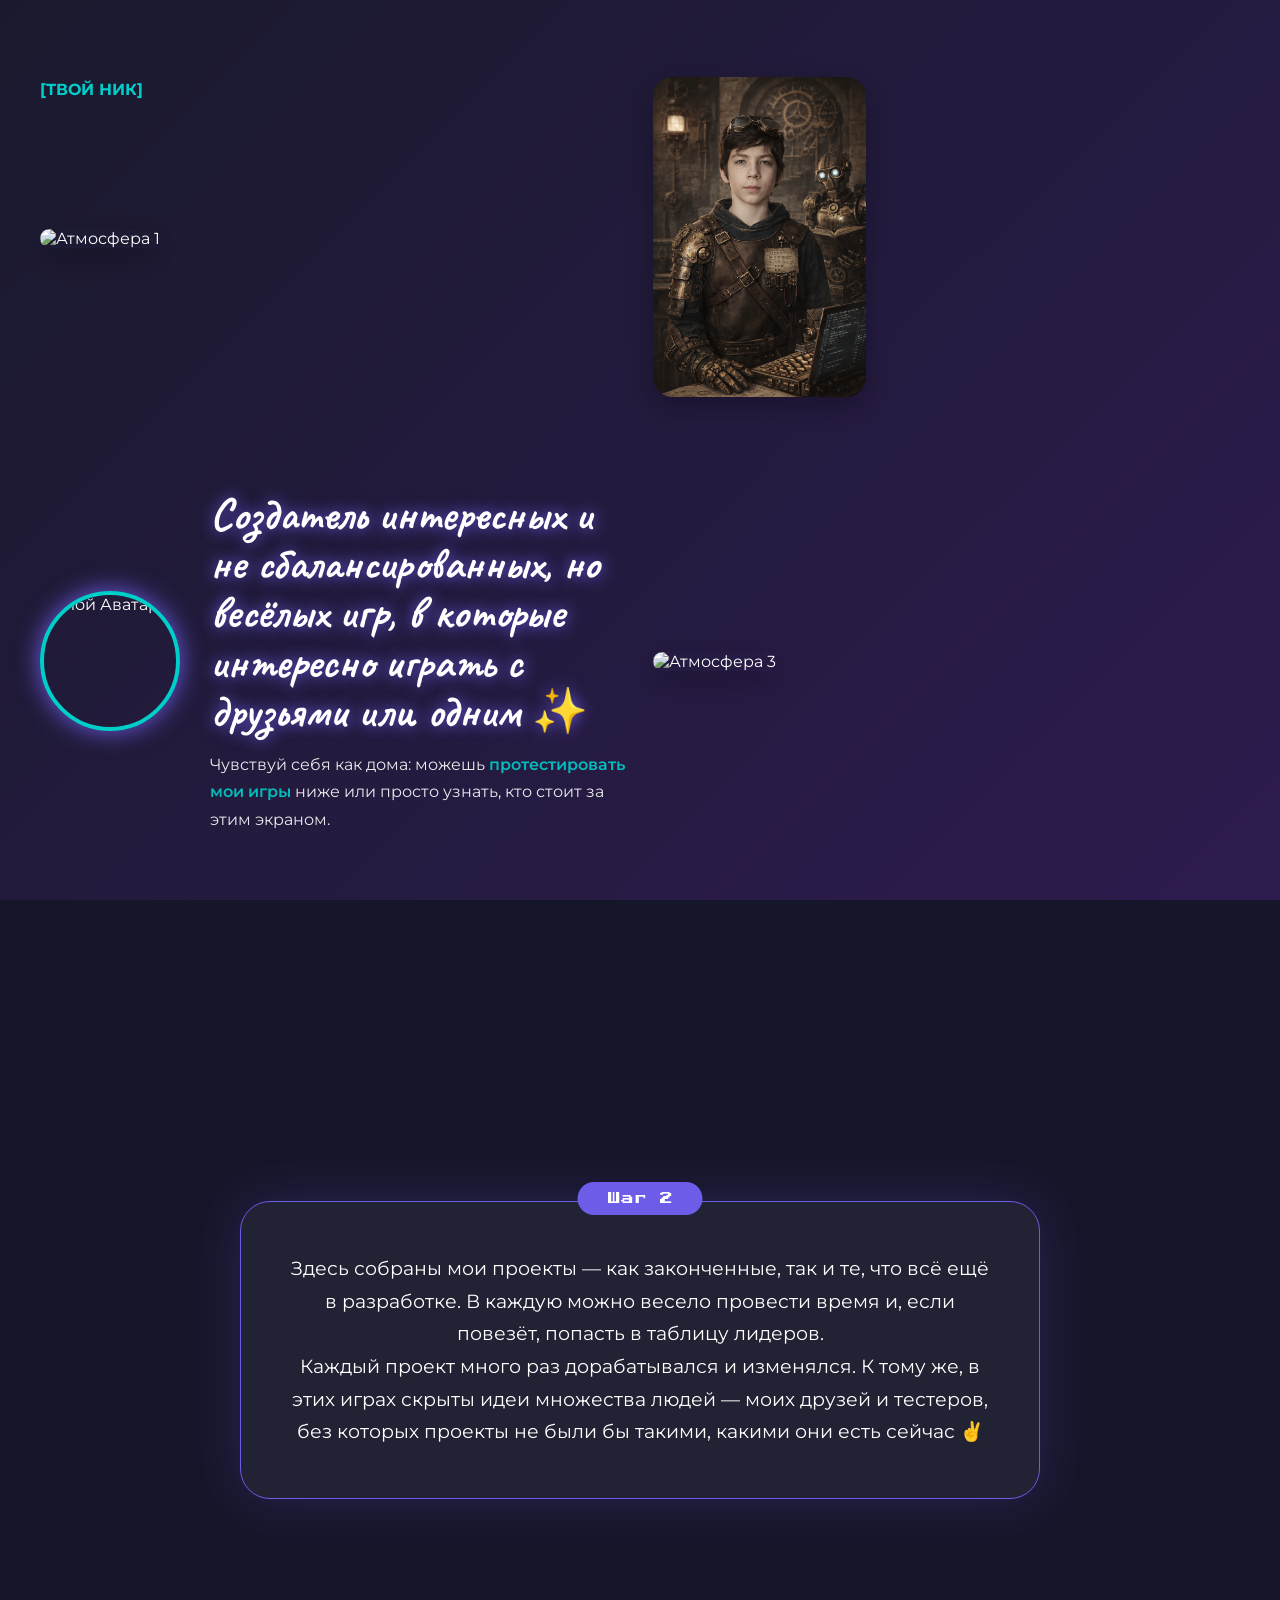
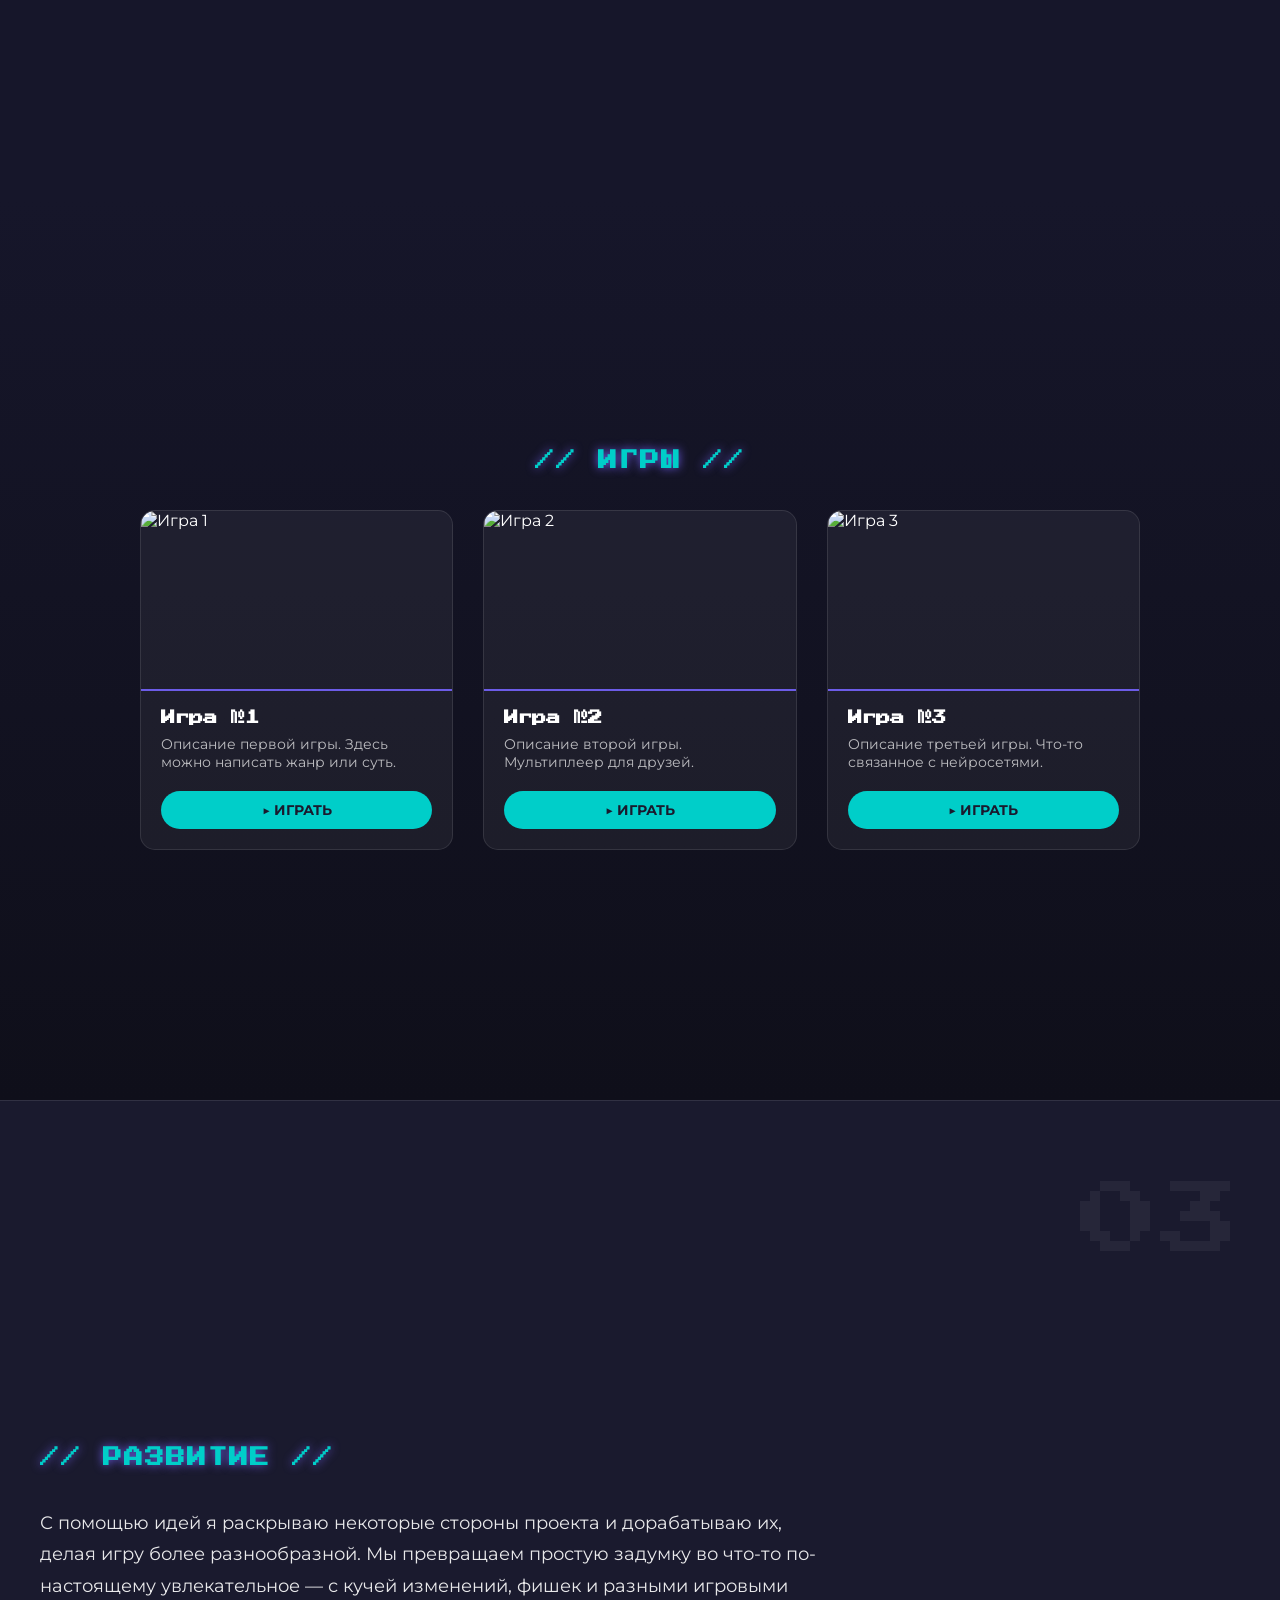
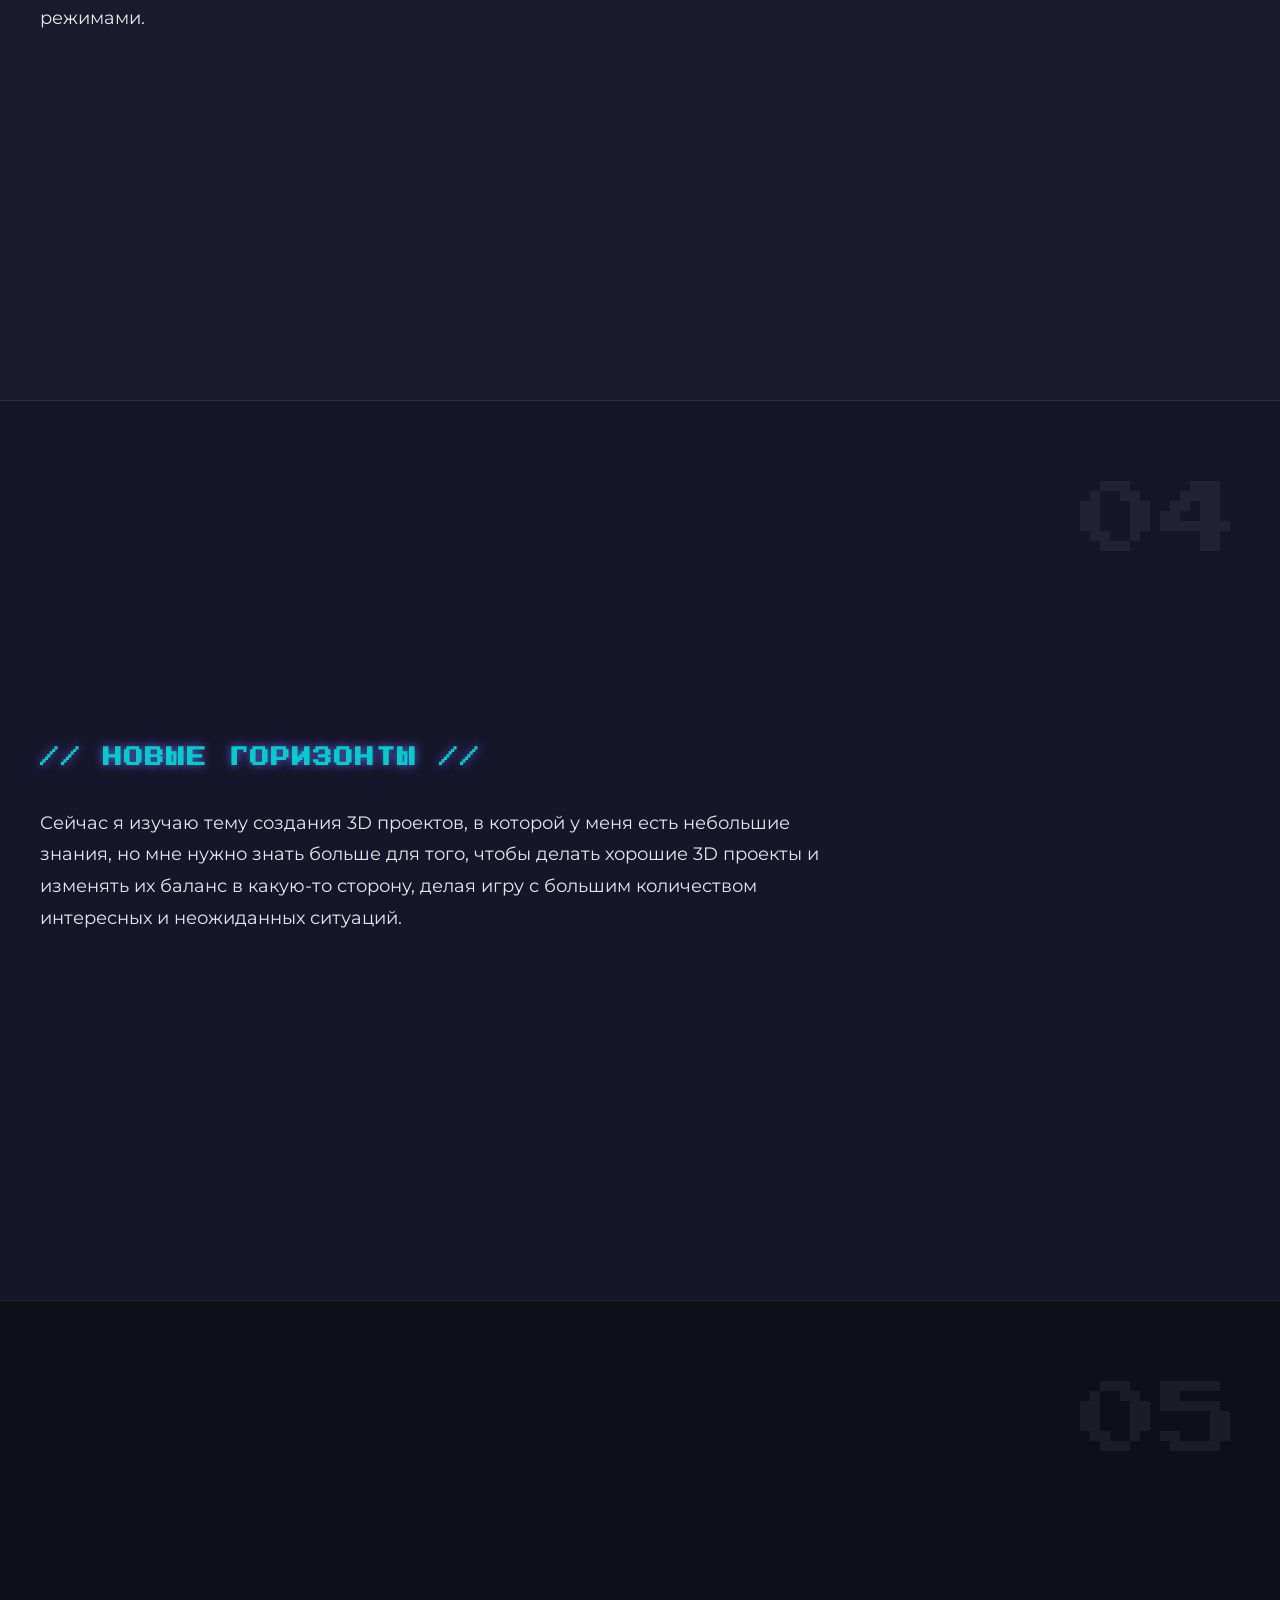
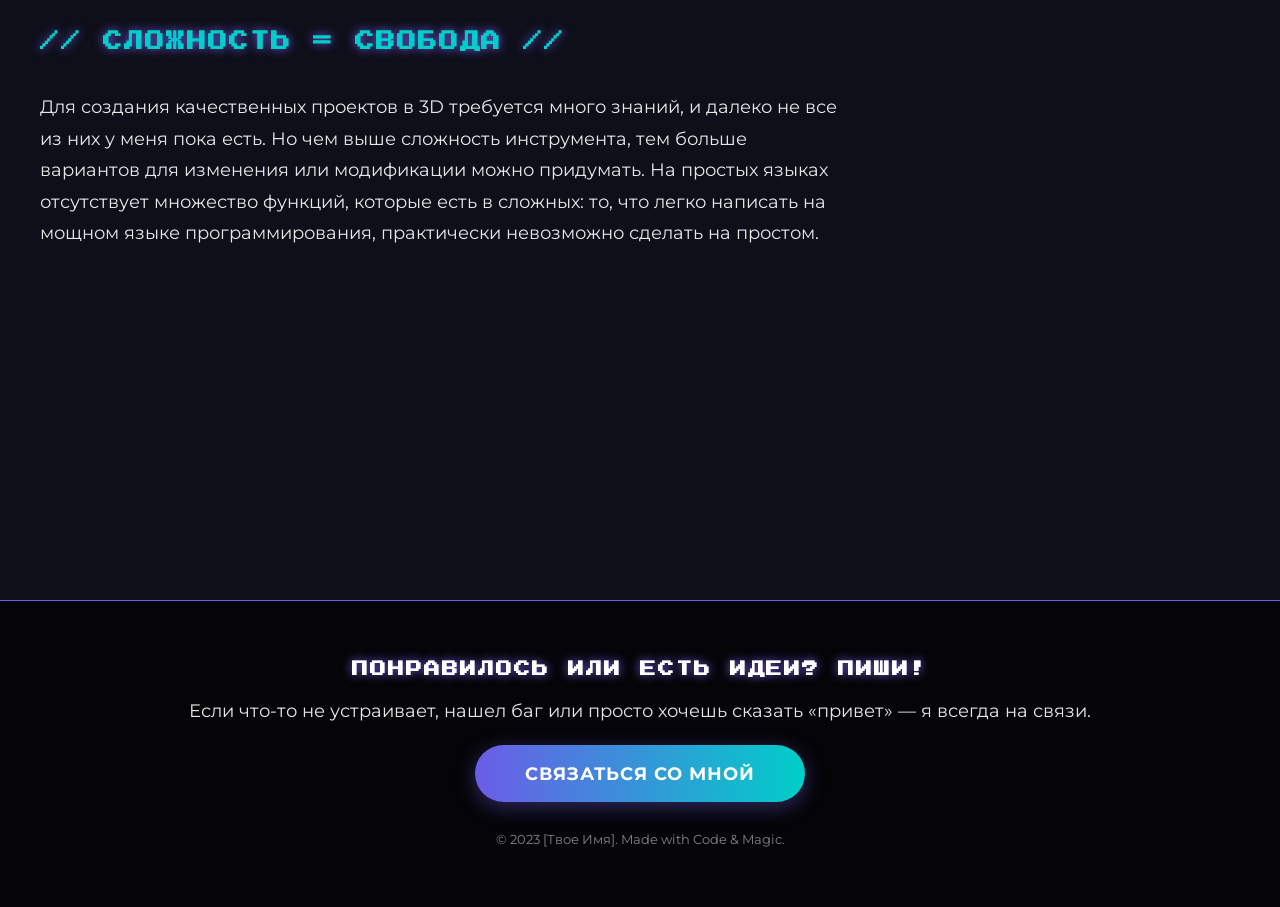
==== index.html @ a3003cee "index.html" ====
<!DOCTYPE html>
<html lang="ru">
<head>
    <meta charset="UTF-8">
    <meta name="viewport" content="width=device-width, initial-scale=1.0">
    <title>Портфолио | История</title>
    <style>
        @import url('https://fonts.googleapis.com/css2?family=Montserrat:wght@300;400;700&family=Caveat:wght@400;700&family=Press+Start+2P&display=swap');

        :root {
            --primary-color: #6c5ce7;
            --accent-color: #00cec9;
            --bg-dark: #1a1a2e;
            --text-main: #ffffff;
            --card-bg: rgba(255, 255, 255, 0.05);
        }

        * { margin: 0; padding: 0; box-sizing: border-box; }

        body {
            font-family: 'Montserrat', sans-serif;
            background-color: var(--bg-dark);
            color: var(--text-main);
            overflow-x: hidden;
            scroll-behavior: smooth;
        }

        section {
            padding: 80px 40px;
            min-height: 100vh;
            display: flex;
            flex-direction: column;
            justify-content: center;
        }

        .container {
            max-width: 1200px;
            margin: 0 auto;
            width: 100%;
        }

        .section-title {
            font-family: 'Press Start 2P', cursive;
            color: var(--accent-color);
            font-size: 1.2rem;
            margin-bottom: 40px;
            text-transform: uppercase;
            letter-spacing: 2px;
            text-shadow: 0 0 10px var(--primary-color);
        }

        .text-block {
            font-size: 1.1rem;
            line-height: 1.8;
            opacity: 0.9;
            max-width: 800px;
        }
        
        .text-block p { margin-bottom: 20px; }

        .hero-section {
            padding: 40px;
            background: linear-gradient(135deg, #1a1a2e 0%, #2d1b4e 100%);
            display: grid;
            grid-template-columns: 1fr 1fr;
            grid-template-rows: 1fr 1fr;
            gap: 25px;
            grid-template-areas: 
                "left-top right-top"
                "left-bottom right-bottom";
            align-items: center;
        }
        
        /* ЛОГОТИП: Увеличенный отступ сверху в 4 раза (был 20px, стало 80px) */
        .logo {
            position: absolute;
            top: 80px;
            left: 40px;
            font-weight: 700;
            font-size: 1rem;
            color: var(--accent-color);
            z-index: 10;
        }

        .img-1 { grid-area: left-top; }
        .img-2 { grid-area: right-top; }
        
        .hero-text { 
            grid-area: left-bottom; 
            display: flex; 
            flex-direction: row; 
            align-items: center; 
            justify-content: center;
            gap: 30px; 
        }

        .hero-avatar {
            width: 140px;
            height: 140px;
            border-radius: 50%;
            object-fit: cover;
            border: 4px solid var(--accent-color);
            box-shadow: 0 0 25px var(--primary-color);
            flex-shrink: 0;
        }

        .hero-text-content {
            display: flex;
            flex-direction: column;
        }

        .img-3 { grid-area: right-bottom; }

        /* --- ОБЩИЕ СТИЛИ КАРТИНОК --- */
        .mood-img {
            width: 100%;
            height: 100%;
            object-fit: cover;
            border-radius: 20px;
            transition: all 0.4s ease;
            filter: grayscale(40%);
            box-shadow: 0 10px 30px rgba(0,0,0,0.3);
        }

        .mood-img:hover {
            transform: scale(1.03);
            filter: grayscale(0%);
            box-shadow: 0 15px 40px rgba(108, 92, 231, 0.5);
        }

        /* --- МАСШТАБИРОВАНИЕ ДЛЯ КАРТИНОК 1 И 2 --- */
        /* Ограничиваем высоту, чтобы они стали размером с 3-ю картинку и не исказились */
        .img-1 .mood-img, .img-2 .mood-img {
            width: auto;     /* Ширина подстраивается автоматически */
            max-width: 100%; /* Но не вылезает за пределы своей клетки */
            max-height: 320px; /* Фиксируем примерную высоту (сохраняет пропорции) */
            height: 100%;
            object-fit: contain; /* ВАЖНО: не обрезает фото, а вписывает целиком */
        }

        /* Для 3-й картинки оставляем стандартное заполнение, так как она изначально меньше */
        .img-3 .mood-img {
            width: auto;
            max-height: 320px;
            height: 100%;
            object-fit: contain;
        }


        .hero-title {
            font-family: 'Caveat', cursive;
            font-size: 2.8rem;
            line-height: 1.1;
            color: #fff;
            margin-bottom: 15px;
            text-shadow: 0 0 15px var(--primary-color);
        }

        .hero-subtitle {
            font-size: 1rem;
            opacity: 0.9;
            line-height: 1.7;
        }
        
        .hero-subtitle span { color: var(--accent-color); font-weight: 600; }

        .step-2-section {
            background-color: #16162a;
            align-items: center;
            text-align: center;
        }
        
        .story-card {
            background: var(--card-bg);
            border: 1px solid var(--primary-color);
            padding: 50px;
            border-radius: 30px;
            max-width: 800px;
            position: relative;
            box-shadow: 0 0 50px rgba(108, 92, 231, 0.2);
        }
        
        .story-card::before {
            content: 'Шаг 2';
            position: absolute;
            top: -20px;
            left: 50%;
            transform: translateX(-50%);
            background: var(--primary-color);
            padding: 10px 30px;
            border-radius: 20px;
            font-family: 'Press Start 2P', cursive;
            font-size: 0.8rem;
        }

        .step-2-text {
            font-size: 1.2rem;
            line-height: 1.7;
        }

        .games-section {
            background: linear-gradient(to bottom, #16162a, #0f0f1a);
            padding: 80px 40px;
            text-align: center;
        }

        .games-grid {
            display: grid;
            grid-template-columns: repeat(3, 1fr);
            gap: 30px;
            max-width: 1000px;
            margin: 0 auto;
        }

        .game-card {
            background: var(--card-bg);
            border-radius: 15px;
            overflow: hidden;
            border: 1px solid rgba(255,255,255,0.1);
            transition: transform 0.3s, box-shadow 0.3s;
            text-align: left;
            display: flex;
            flex-direction: column;
        }

        .game-card:hover {
            transform: translateY(-10px);
            box-shadow: 0 10px 30px rgba(108, 92, 231, 0.4);
            border-color: var(--primary-color);
        }

        .game-img {
            width: 100%;
            height: 180px;
            object-fit: cover;
            border-bottom: 2px solid var(--primary-color);
        }

        .game-info {
            padding: 20px;
            flex-grow: 1;
            display: flex;
            flex-direction: column;
        }

        .game-title {
            font-size: 1.2rem;
            margin-bottom: 10px;
            color: #fff;
            font-family: 'Press Start 2P', cursive;
            font-size: 0.9rem;
        }

        .game-desc {
            font-size: 0.9rem;
            opacity: 0.7;
            margin-bottom: 20px;
            flex-grow: 1;
        }

        .play-btn {
            display: inline-block;
            padding: 10px 25px;
            background: var(--accent-color);
            color: var(--bg-dark);
            text-decoration: none;
            border-radius: 20px;
            font-weight: 700;
            font-size: 0.9rem;
            text-align: center;
            transition: background 0.2s;
        }
        
        .play-btn:hover { background: #fff; }

        .step-section {
            border-top: 1px solid rgba(255,255,255,0.1);
            position: relative;
        }
        
        .step-number {
            position: absolute;
            top: 80px;
            right: 40px;
            font-family: 'Press Start 2P', cursive;
            font-size: 5rem;
            opacity: 0.05;
            color: #fff;
        }

        .step-bg-1 { background-color: #1a1a2e; }
        .step-bg-2 { background-color: #16162a; }
        .step-bg-3 { background-color: #0f0f1a; }

        .footer {
            padding: 60px 40px;
            background: #050508;
            text-align: center;
            border-top: 1px solid var(--primary-color);
        }
        
        .footer-text {
            font-size: 1.1rem;
            margin-bottom: 20px;
            opacity: 0.9;
            line-height: 1.6;
        }

        .action-btn {
            display: inline-block;
            padding: 18px 50px;
            background: linear-gradient(90deg, var(--primary-color), var(--accent-color));
            color: white;
            text-decoration: none;
            border-radius: 30px;
            font-weight: 700;
            text-transform: uppercase;
            letter-spacing: 1px;
            transition: transform 0.2s, box-shadow 0.2s;
            box-shadow: 0 5px 20px rgba(108, 92, 231, 0.4);
            font-size: 1.1rem;
        }

        .action-btn:hover {
            transform: translateY(-3px);
            box-shadow: 0 10px 30px rgba(108, 92, 231, 0.6);
        }

        /* Адаптивность для телефонов */
        @media (max-width: 900px) {
            .games-grid { grid-template-columns: repeat(2, 1fr); }
        }

        @media (max-width: 768px) {
            .hero-section { display: flex; flex-direction: column; padding: 20px; gap: 15px; }
            .img-1 { order: 1; height: auto; }
            .img-2 { order: 2; height: auto; }
            .img-3 { order: 4; height: auto; }
            .hero-text { order: 3; text-align: center; padding: 20px 0; flex-direction: column; }
            .hero-avatar { width: 100px; height: 100px; }
            .hero-title { font-size: 2rem; }
            
            /* На телефоне картинки тоже не должны вылезать за экран */
            .img-1 .mood-img, .img-2 .mood-img, .img-3 .mood-img {
                max-height: 250px;
                width: 100%;
            }

            .games-grid { grid-template-columns: 1fr; }
            .story-card { padding: 30px 20px; }
            section { padding: 40px 20px; }
        }
    </style>
</head>
<body>

    <!-- ШАГ 1: ГЛАВНАЯ -->
    <section class="hero-section">
        <div class="logo">[ТВОЙ НИК]</div>
        
        <!-- ПЕРВОЕ ФОТО (Сверху слева) -->
        <div class="img-1">
            <img src="1.png" alt="Атмосфера 1" class="mood-img">
        </div>

        <!-- ВТОРОЕ ФОТО (Сверху справа) -->
        <div class="img-2">
            <img src="2.png" alt="Атмосфера 2" class="mood-img">
        </div>

        <!-- ТЕКСТ + АВАТАРКА -->
        <div class="hero-text">
            <img src="avatar.png" alt="Мой Аватар" class="hero-avatar">
            <div class="hero-text-content">
                <h1 class="hero-title">Создатель интересных и не сбалансированных, но весёлых игр, в которые интересно играть с друзьями или одним ✨</h1>
                <p class="hero-subtitle">
                    Чувствуй себя как дома: можешь <span>протестировать мои игры</span> ниже или просто узнать, кто стоит за этим экраном. 
                </p>
            </div>
        </div>

        <!-- ТРЕТЬЕ ФОТО (Снизу справа) -->
        <div class="img-3">
            <img src="3.png" alt="Атмосфера 3" class="mood-img">
        </div>
    </section>

    <!-- ШАГ 2: ПРОЕКТЫ -->
    <section class="step-2-section">
        <div class="story-card">
            <div class="step-2-text">
                <p>
                    Здесь собраны мои проекты — как законченные, так и те, что всё ещё в разработке. 
                    В каждую можно весело провести время и, если повезёт, попасть в таблицу лидеров. 
                </p>
                <p>
                    Каждый проект много раз дорабатывался и изменялся. К тому же, в этих играх скрыты идеи 
                    множества людей — моих друзей и тестеров, без которых проекты не были бы такими, 
                    какими они есть сейчас ✌️
                </p>
            </div>
        </div>
    </section>

    <!-- БЛОК ИГР -->
    <section class="games-section" id="games">
        <h2 class="section-title">// ИГРЫ //</h2>
        <div class="games-grid">
            <div class="game-card">
                <img src="https://picsum.photos/400/300?random=101" alt="Игра 1" class="game-img">
                <div class="game-info">
                    <h3 class="game-title">Игра №1</h3>
                    <p class="game-desc">Описание первой игры. Здесь можно написать жанр или суть.</p>
                    <a href="#" class="play-btn">▶ ИГРАТЬ</a>
                </div>
            </div>
            <div class="game-card">
                <img src="https://picsum.photos/400/300?random=102" alt="Игра 2" class="game-img">
                <div class="game-info">
                    <h3 class="game-title">Игра №2</h3>
                    <p class="game-desc">Описание второй игры. Мультиплеер для друзей.</p>
                    <a href="#" class="play-btn">▶ ИГРАТЬ</a>
                </div>
            </div>
            <div class="game-card">
                <img src="https://picsum.photos/400/300?random=103" alt="Игра 3" class="game-img">
                <div class="game-info">
                    <h3 class="game-title">Игра №3</h3>
                    <p class="game-desc">Описание третьей игры. Что-то связанное с нейросетями.</p>
                    <a href="#" class="play-btn">▶ ИГРАТЬ</a>
                </div>
            </div>
        </div>
    </section>

    <!-- ШАГ 3 -->
    <section class="step-section step-bg-1">
        <div class="container">
            <div class="step-number">03</div>
            <h2 class="section-title">// Развитие //</h2>
            <div class="text-block">
                <p>С помощью идей я раскрываю некоторые стороны проекта и дорабатываю их, делая игру более разнообразной. Мы превращаем простую задумку во что-то по-настоящему увлекательное — с кучей изменений, фишек и разными игровыми режимами.</p>
            </div>
        </div>
    </section>

    <!-- ШАГ 4 -->
    <section class="step-section step-bg-2">
        <div class="container">
            <div class="step-number">04</div>
            <h2 class="section-title">// Новые горизонты //</h2>
            <div class="text-block">
                <p>Сейчас я изучаю тему создания 3D проектов, в которой у меня есть небольшие знания, но мне нужно знать больше для того, чтобы делать хорошие 3D проекты и изменять их баланс в какую-то сторону, делая игру с большим количеством интересных и неожиданных ситуаций.</p>
            </div>
        </div>
    </section>

    <!-- ШАГ 5 -->
    <section class="step-section step-bg-3">
        <div class="container">
            <div class="step-number">05</div>
            <h2 class="section-title">// Сложность = Свобода //</h2>
            <div class="text-block">
                <p>Для создания качественных проектов в 3D требуется много знаний, и далеко не все из них у меня пока есть. Но чем выше сложность инструмента, тем больше вариантов для изменения или модификации можно придумать. На простых языках отсутствует множество функций, которые есть в сложных: то, что легко написать на мощном языке программирования, практически невозможно сделать на простом.</p>
            </div>
        </div>
    </section>

    <!-- ПОДВАЛ -->
    <footer class="footer">
        <h2 class="section-title" style="margin-bottom: 20px; font-size: 1rem; color: #fff;">Понравилось или есть идеи? Пиши!</h2>
        <p class="footer-text">
            Если что-то не устраивает, нашел баг или просто хочешь сказать «привет» — я всегда на связи.
        </p>
        <a href="https://t.me/твойник" class="action-btn">Связаться со мной</a>
        <p style="margin-top: 30px; opacity: 0.5; font-size: 0.8rem;">© 2023 [Твое Имя]. Made with Code & Magic.</p>
    </footer>

</body>
</html>
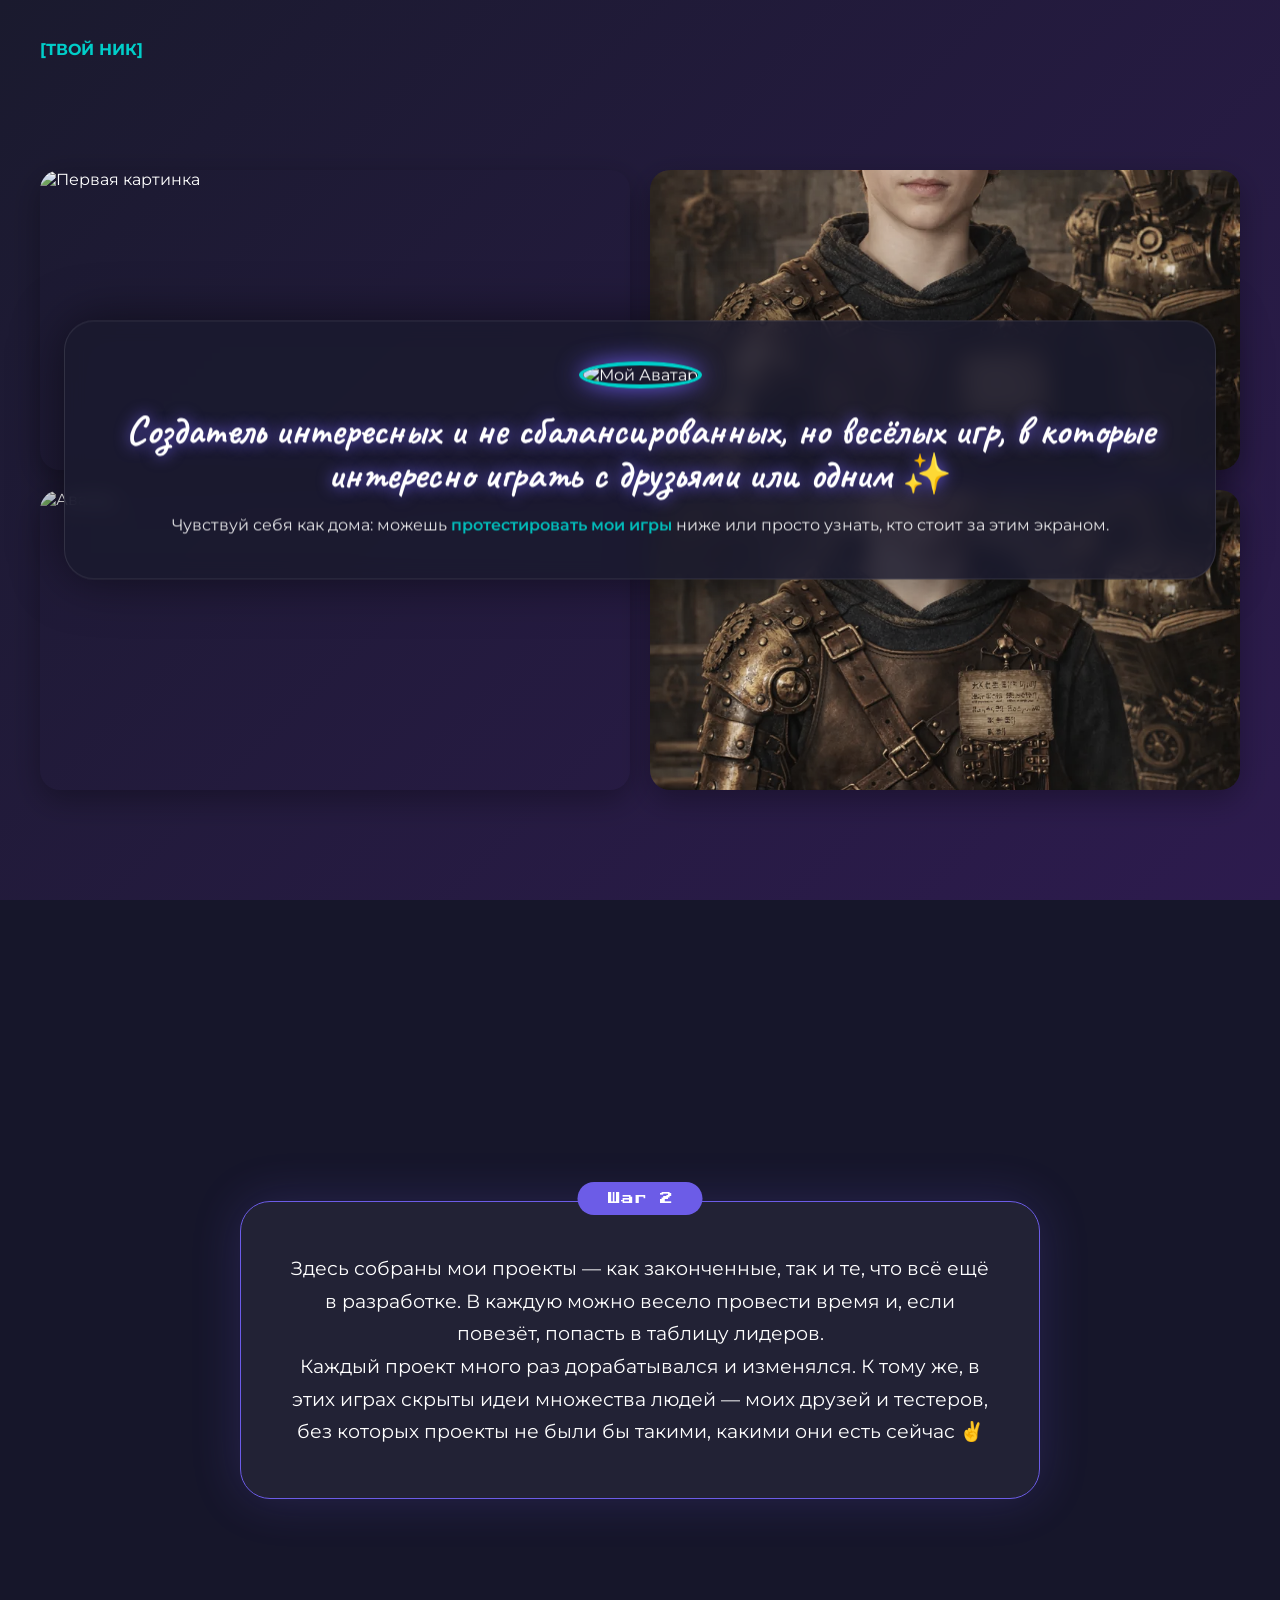
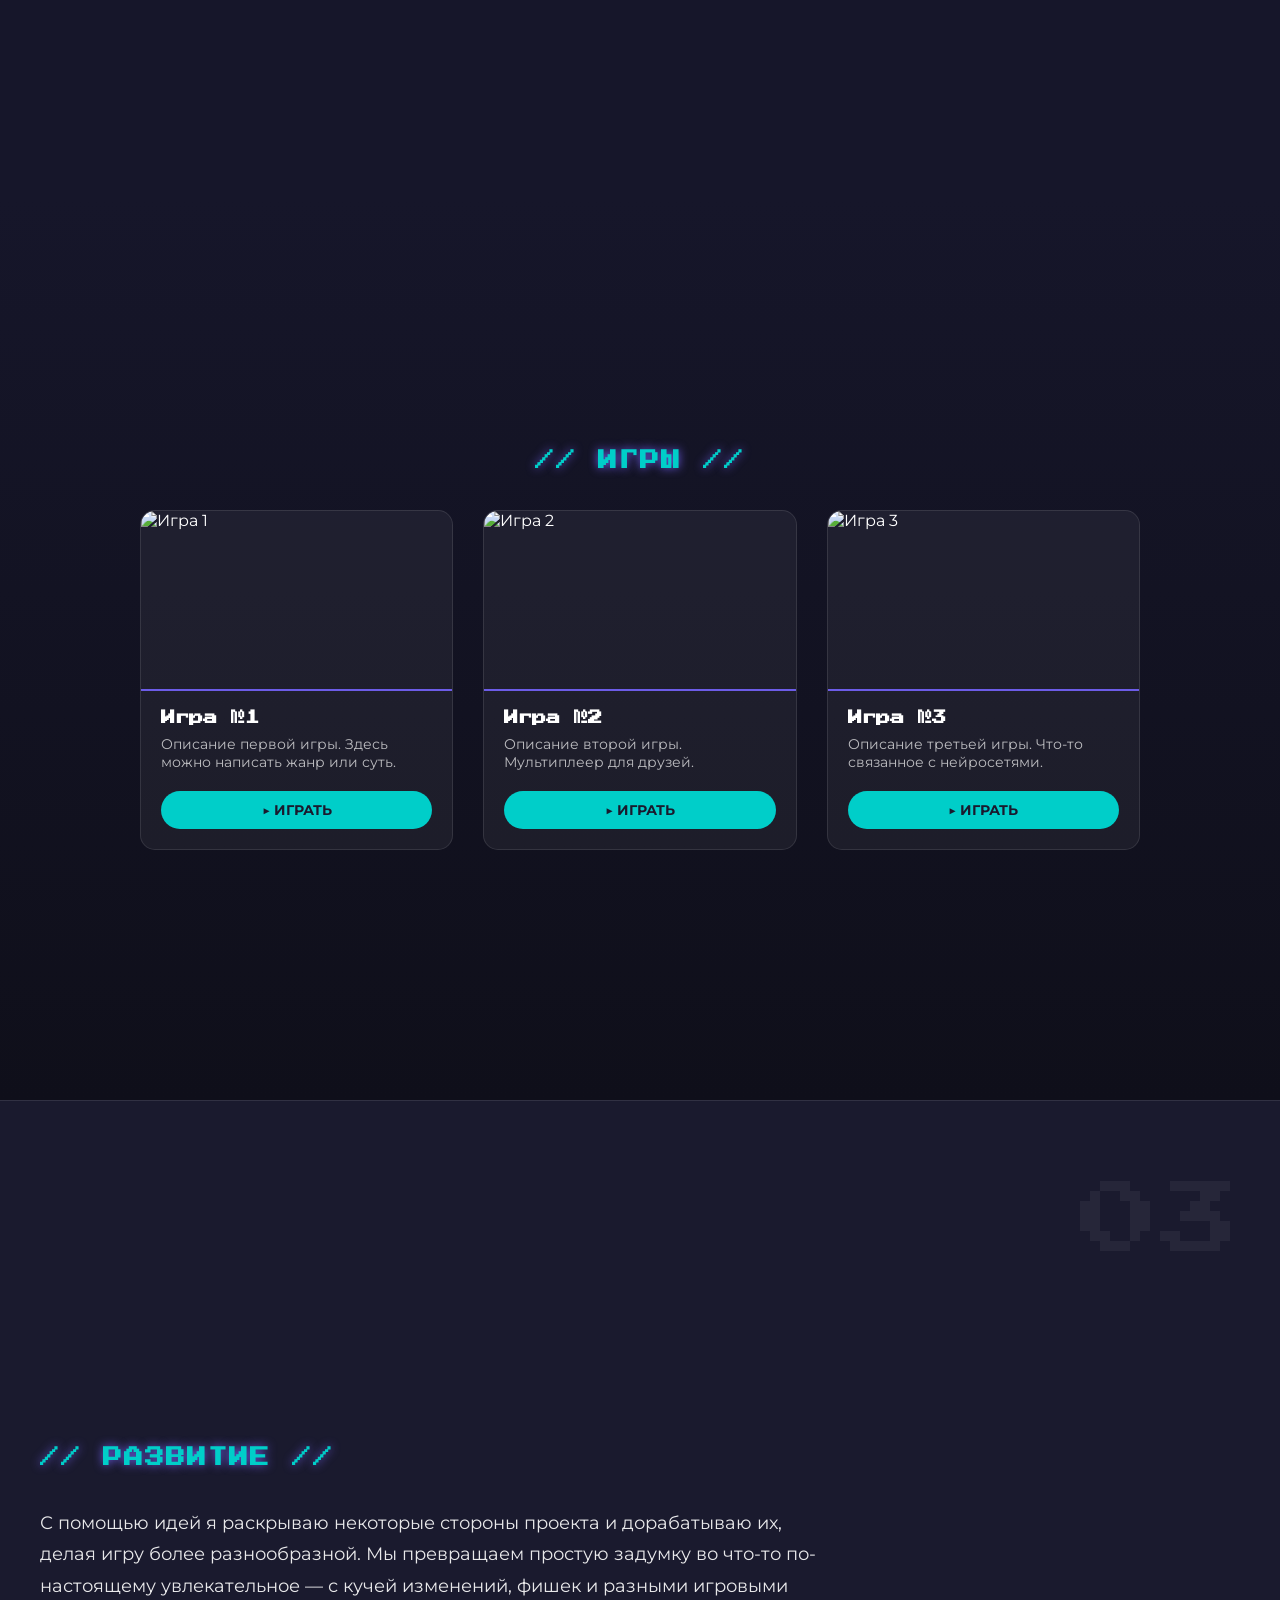
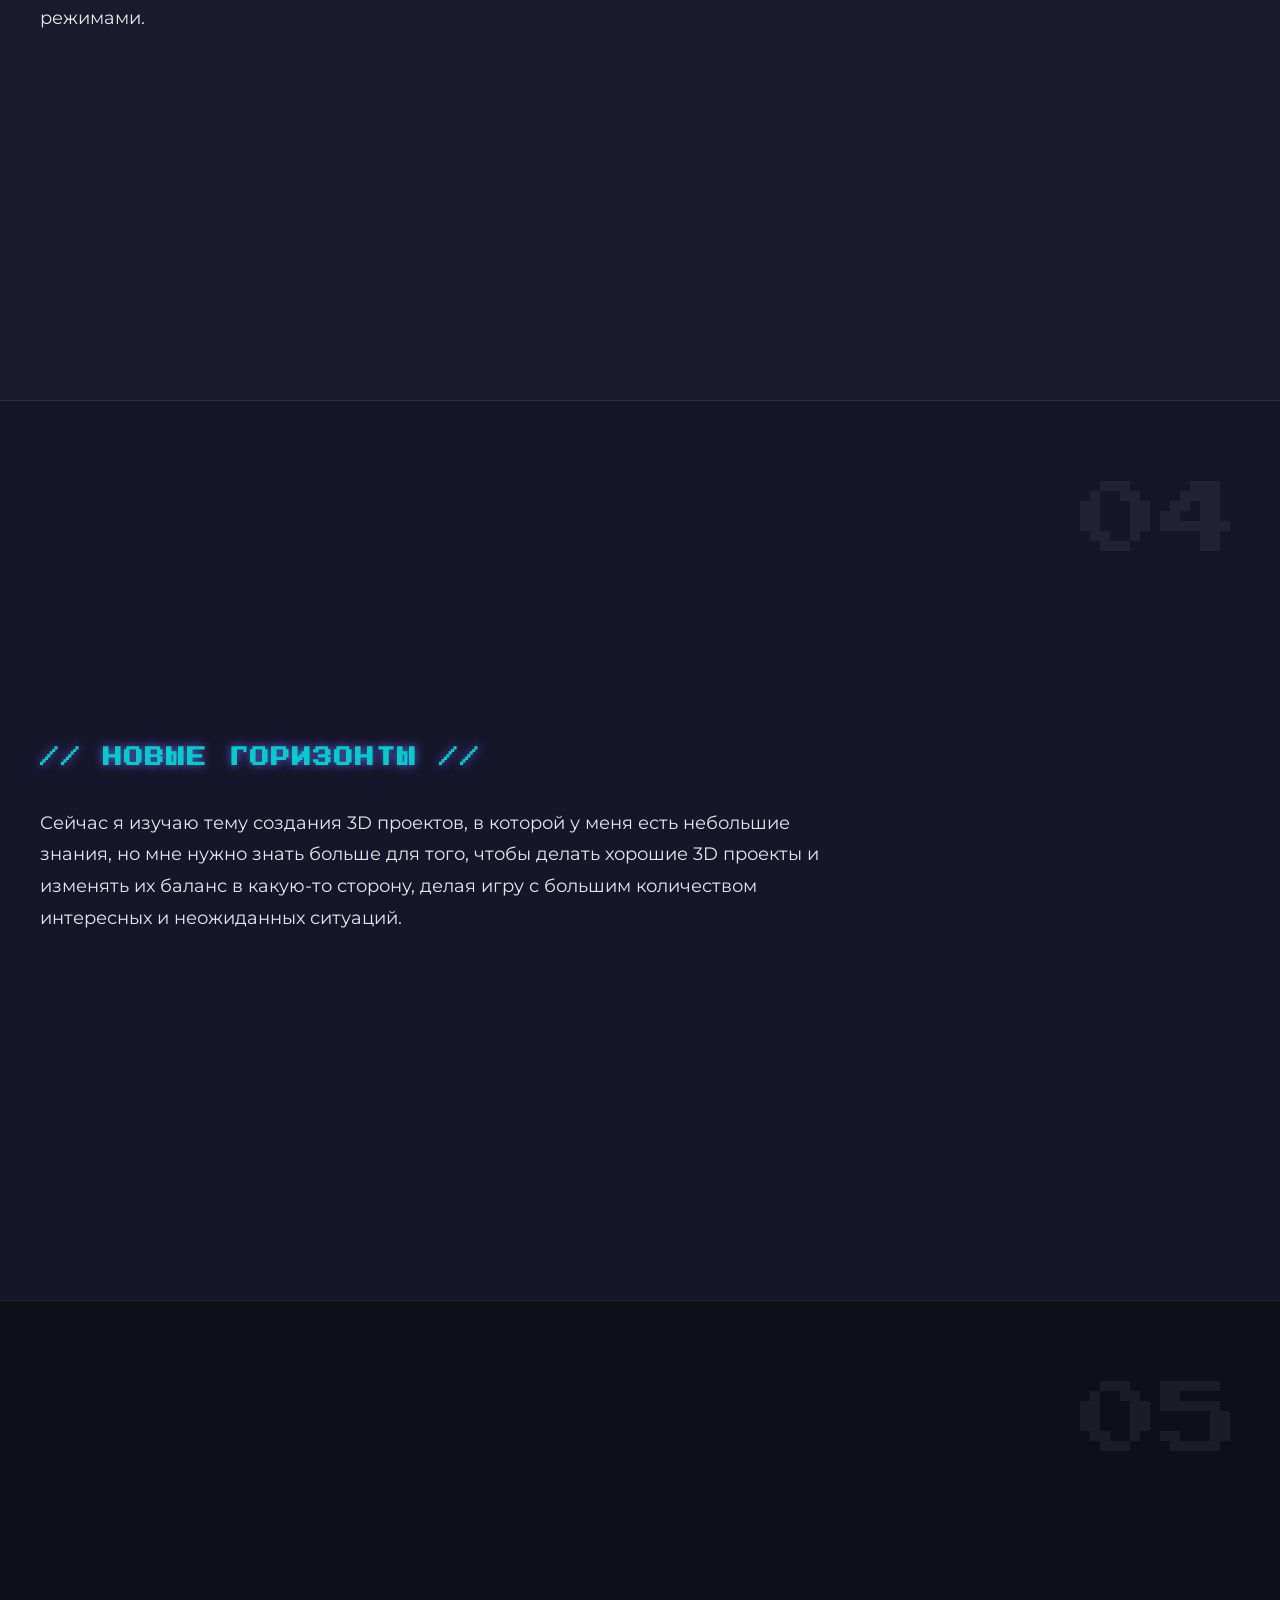
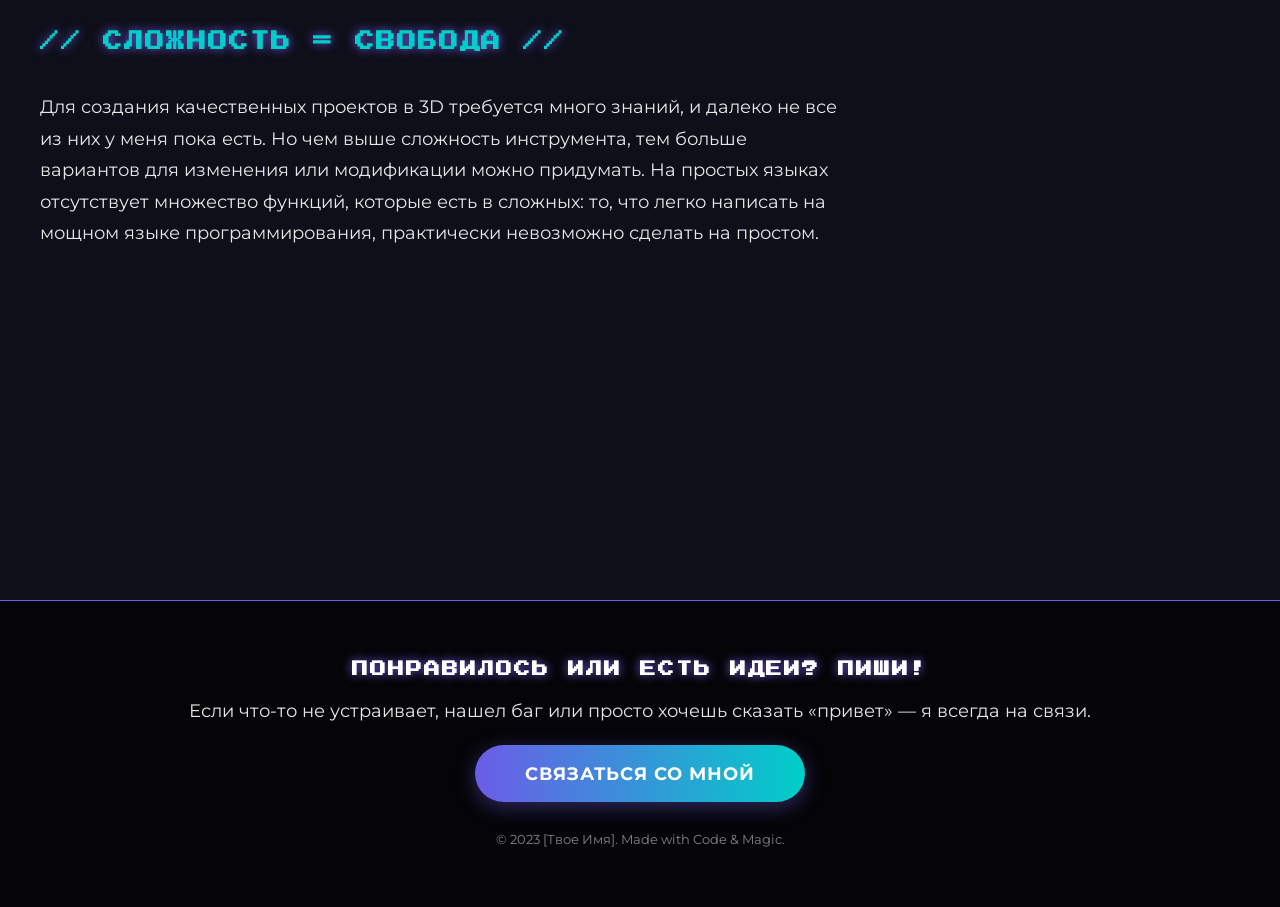
==== commit 1ecbbe3d: "index.html" ====
--- a/index.html
+++ b/index.html
@@ -58,23 +58,20 @@
         
         .text-block p { margin-bottom: 20px; }
 
+        /* --- ШАГ 1: ВАРИАНТ 4 (БИНАРНЫЙ КОД / 2 СЛЕВА, 2 СПРАВА) --- */
         .hero-section {
-            padding: 40px;
+            padding: 100px 40px 40px 40px; /* Место сверху для логотипа */
             background: linear-gradient(135deg, #1a1a2e 0%, #2d1b4e 100%);
             display: grid;
-            grid-template-columns: 1fr 1fr;
-            grid-template-rows: 1fr 1fr;
-            gap: 25px;
-            grid-template-areas: 
-                "left-top right-top"
-                "left-bottom right-bottom";
+            /* Делим экран строго пополам */
+            grid-template-columns: 1fr 1fr; 
+            gap: 20px; /* Расстояние между левой и правой частью */
             align-items: center;
         }
         
-        /* ЛОГОТИП: Увеличенный отступ сверху в 4 раза (был 20px, стало 80px) */
         .logo {
             position: absolute;
-            top: 80px;
+            top: 40px;
             left: 40px;
             font-weight: 700;
             font-size: 1rem;
@@ -82,74 +79,60 @@
             z-index: 10;
         }
 
-        .img-1 { grid-area: left-top; }
-        .img-2 { grid-area: right-top; }
-        
-        .hero-text { 
-            grid-area: left-bottom; 
-            display: flex; 
-            flex-direction: row; 
-            align-items: center; 
-            justify-content: center;
-            gap: 30px; 
+        /* Левая и правая колонки */
+        .gallery-left, .gallery-right {
+            display: flex;
+            flex-direction: column;
+            gap: 20px; /* Расстояние между картинками внутри колонки */
+        }
+
+        /* Настройки картинок (чтобы не обрезались и были одного размера) */
+        .mood-img {
+            width: 100%;
+            height: 300px; /* Фиксированная высота для всех */
+            object-fit: cover; /* Заполняет пространство, немного обрезая лишнее по краям */
+            border-radius: 20px;
+            transition: all 0.4s ease;
+            filter: grayscale(40%);
+            box-shadow: 0 10px 30px rgba(0,0,0,0.3);
+        }
+
+        .mood-img:hover {
+            transform: scale(1.02);
+            filter: grayscale(0%);
+            box-shadow: 0 15px 40px rgba(108, 92, 231, 0.5);
+        }
+
+        /* Текстовый блок по центру экрана (поверх сетки) */
+        .hero-overlay {
+            position: absolute;
+            top: 50%;
+            left: 50%;
+            transform: translate(-50%, -50%);
+            text-align: center;
+            width: 90%;
+            background: rgba(26, 26, 46, 0.85); /* Полупрозрачный темный фон, чтобы текст читался */
+            backdrop-filter: blur(10px); /* Эффект размытия заднего фона */
+            padding: 40px;
+            border-radius: 30px;
+            border: 1px solid rgba(255, 255, 255, 0.1);
+            z-index: 5; /* Чтобы был поверх картинок */
+            box-shadow: 0 0 50px rgba(0,0,0,0.5);
         }
 
         .hero-avatar {
-            width: 140px;
-            height: 140px;
+            width: 120px;
+            height: 120px;
             border-radius: 50%;
             object-fit: cover;
             border: 4px solid var(--accent-color);
             box-shadow: 0 0 25px var(--primary-color);
-            flex-shrink: 0;
-        }
-
-        .hero-text-content {
-            display: flex;
-            flex-direction: column;
-        }
-
-        .img-3 { grid-area: right-bottom; }
-
-        /* --- ОБЩИЕ СТИЛИ КАРТИНОК --- */
-        .mood-img {
-            width: 100%;
-            height: 100%;
-            object-fit: cover;
-            border-radius: 20px;
-            transition: all 0.4s ease;
-            filter: grayscale(40%);
-            box-shadow: 0 10px 30px rgba(0,0,0,0.3);
-        }
-
-        .mood-img:hover {
-            transform: scale(1.03);
-            filter: grayscale(0%);
-            box-shadow: 0 15px 40px rgba(108, 92, 231, 0.5);
-        }
-
-        /* --- МАСШТАБИРОВАНИЕ ДЛЯ КАРТИНОК 1 И 2 --- */
-        /* Ограничиваем высоту, чтобы они стали размером с 3-ю картинку и не исказились */
-        .img-1 .mood-img, .img-2 .mood-img {
-            width: auto;     /* Ширина подстраивается автоматически */
-            max-width: 100%; /* Но не вылезает за пределы своей клетки */
-            max-height: 320px; /* Фиксируем примерную высоту (сохраняет пропорции) */
-            height: 100%;
-            object-fit: contain; /* ВАЖНО: не обрезает фото, а вписывает целиком */
-        }
-
-        /* Для 3-й картинки оставляем стандартное заполнение, так как она изначально меньше */
-        .img-3 .mood-img {
-            width: auto;
-            max-height: 320px;
-            height: 100%;
-            object-fit: contain;
-        }
-
+            margin-bottom: 20px;
+        }
 
         .hero-title {
             font-family: 'Caveat', cursive;
-            font-size: 2.8rem;
+            font-size: 2.5rem;
             line-height: 1.1;
             color: #fff;
             margin-bottom: 15px;
@@ -164,6 +147,8 @@
         
         .hero-subtitle span { color: var(--accent-color); font-weight: 600; }
 
+
+        /* --- ШАГ 2: ПРОЕКТЫ --- */
         .step-2-section {
             background-color: #16162a;
             align-items: center;
@@ -198,6 +183,7 @@
             line-height: 1.7;
         }
 
+        /* --- БЛОК ИГР --- */
         .games-section {
             background: linear-gradient(to bottom, #16162a, #0f0f1a);
             padding: 80px 40px;
@@ -273,6 +259,7 @@
         
         .play-btn:hover { background: #fff; }
 
+        /* --- ШАГИ 3, 4, 5 --- */
         .step-section {
             border-top: 1px solid rgba(255,255,255,0.1);
             position: relative;
@@ -292,6 +279,7 @@
         .step-bg-2 { background-color: #16162a; }
         .step-bg-3 { background-color: #0f0f1a; }
 
+        /* --- ПОДВАЛ --- */
         .footer {
             padding: 60px 40px;
             background: #050508;
@@ -326,25 +314,35 @@
             box-shadow: 0 10px 30px rgba(108, 92, 231, 0.6);
         }
 
-        /* Адаптивность для телефонов */
-        @media (max-width: 900px) {
-            .games-grid { grid-template-columns: repeat(2, 1fr); }
-        }
-
+        /* --- АДАПТИВНОСТЬ ДЛЯ ТЕЛЕФОНА --- */
         @media (max-width: 768px) {
-            .hero-section { display: flex; flex-direction: column; padding: 20px; gap: 15px; }
-            .img-1 { order: 1; height: auto; }
-            .img-2 { order: 2; height: auto; }
-            .img-3 { order: 4; height: auto; }
-            .hero-text { order: 3; text-align: center; padding: 20px 0; flex-direction: column; }
+            /* На телефоне 2 колонки превращаются в 1 */
+            .hero-section { 
+                grid-template-columns: 1fr; 
+                padding: 80px 20px 20px 20px; 
+            }
+            .gallery-left, .gallery-right {
+                flex-direction: row; /* Выстраиваем картинки в ряд на телефоне */
+                flex-wrap: wrap;
+                justify-content: center;
+            }
+            .mood-img {
+                width: 48%; /* По две картинки в ряд на телефоне */
+                height: 200px;
+            }
+            
+            /* Текст по центру без сильного наезда */
+            .hero-overlay {
+                position: relative;
+                top: auto;
+                left: auto;
+                transform: none;
+                width: 100%;
+                margin-top: 20px;
+                order: -1; /* Ставим текст первым на телефоне */
+            }
+            .hero-title { font-size: 2rem; }
             .hero-avatar { width: 100px; height: 100px; }
-            .hero-title { font-size: 2rem; }
-            
-            /* На телефоне картинки тоже не должны вылезать за экран */
-            .img-1 .mood-img, .img-2 .mood-img, .img-3 .mood-img {
-                max-height: 250px;
-                width: 100%;
-            }
 
             .games-grid { grid-template-columns: 1fr; }
             .story-card { padding: 30px 20px; }
@@ -354,34 +352,29 @@
 </head>
 <body>
 
-    <!-- ШАГ 1: ГЛАВНАЯ -->
+    <!-- ШАГ 1: ГЛАВНАЯ (БИНАРНЫЙ КОД) -->
     <section class="hero-section">
         <div class="logo">[ТВОЙ НИК]</div>
         
-        <!-- ПЕРВОЕ ФОТО (Сверху слева) -->
-        <div class="img-1">
-            <img src="1.png" alt="Атмосфера 1" class="mood-img">
-        </div>
-
-        <!-- ВТОРОЕ ФОТО (Сверху справа) -->
-        <div class="img-2">
-            <img src="2.png" alt="Атмосфера 2" class="mood-img">
-        </div>
-
-        <!-- ТЕКСТ + АВАТАРКА -->
-        <div class="hero-text">
+        <!-- ЛЕВАЯ КОЛОНКА -->
+        <div class="gallery-left">
+            <img src="3.png" alt="Первая картинка" class="mood-img">
+            <img src="avatar.png" alt="Аватар" class="mood-img">
+        </div>
+
+        <!-- ПРАВАЯ КОЛОНКА -->
+        <div class="gallery-right">
+            <img src="2.png" alt="Вторая картинка" class="mood-img">
+            <img src="1.png" alt="Третья картинка" class="mood-img">
+        </div>
+
+        <!-- ТЕКСТОВЫЙ БЛОК ПО ЦЕНТРУ -->
+        <div class="hero-overlay">
             <img src="avatar.png" alt="Мой Аватар" class="hero-avatar">
-            <div class="hero-text-content">
-                <h1 class="hero-title">Создатель интересных и не сбалансированных, но весёлых игр, в которые интересно играть с друзьями или одним ✨</h1>
-                <p class="hero-subtitle">
-                    Чувствуй себя как дома: можешь <span>протестировать мои игры</span> ниже или просто узнать, кто стоит за этим экраном. 
-                </p>
-            </div>
-        </div>
-
-        <!-- ТРЕТЬЕ ФОТО (Снизу справа) -->
-        <div class="img-3">
-            <img src="3.png" alt="Атмосфера 3" class="mood-img">
+            <h1 class="hero-title">Создатель интересных и не сбалансированных, но весёлых игр, в которые интересно играть с друзьями или одним ✨</h1>
+            <p class="hero-subtitle">
+                Чувствуй себя как дома: можешь <span>протестировать мои игры</span> ниже или просто узнать, кто стоит за этим экраном. 
+            </p>
         </div>
     </section>
 
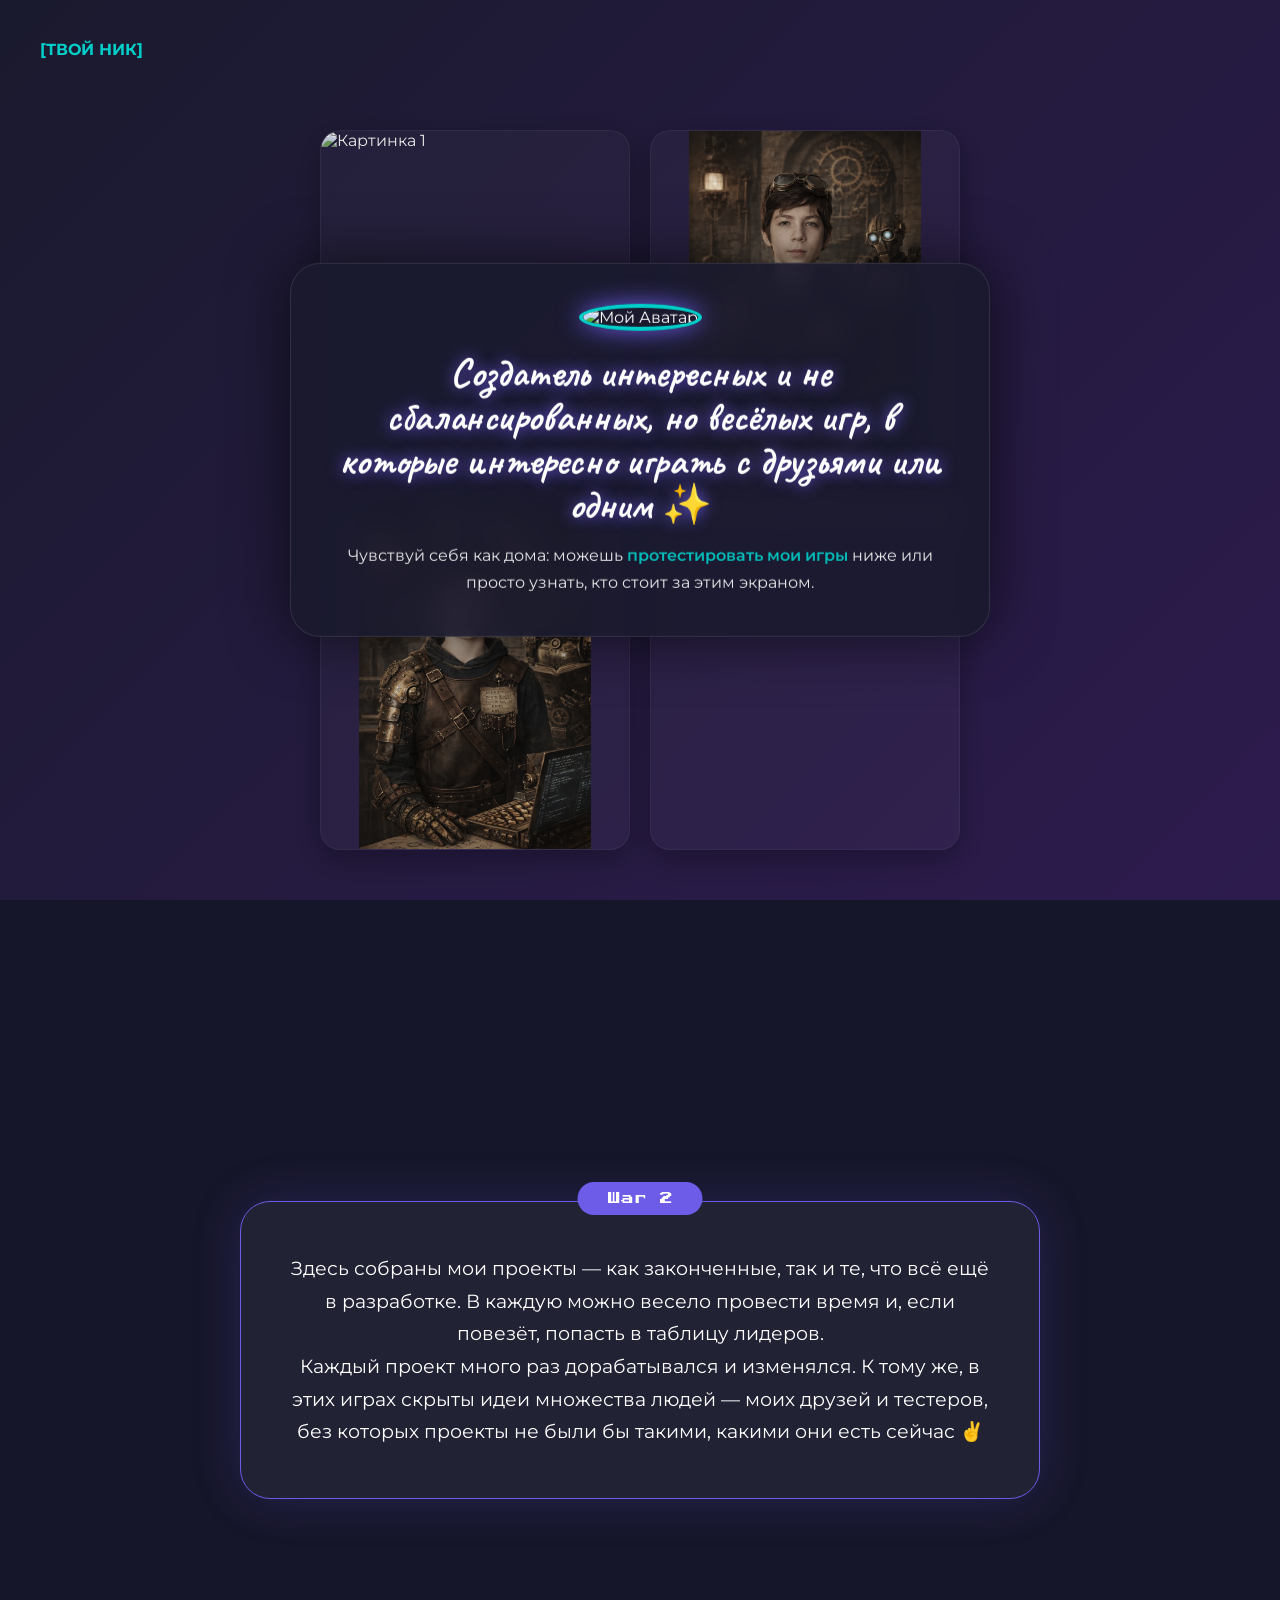
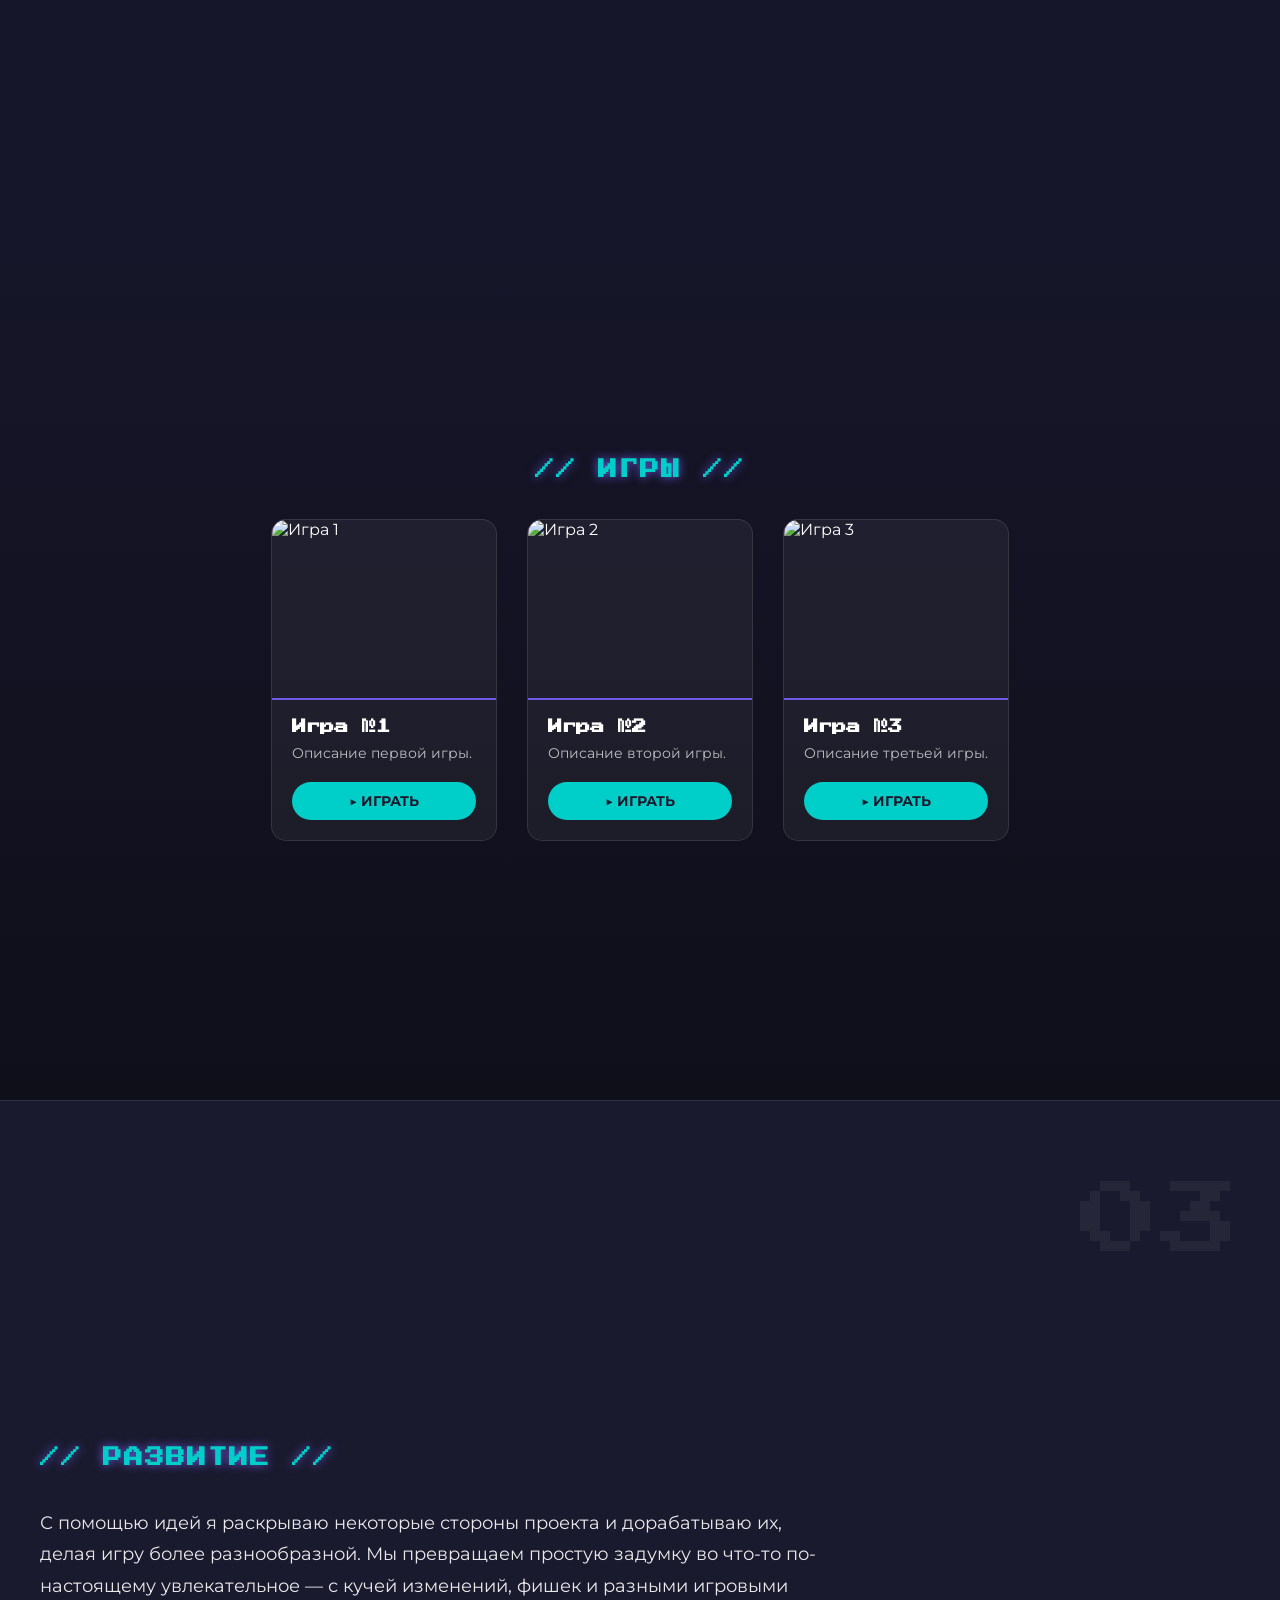
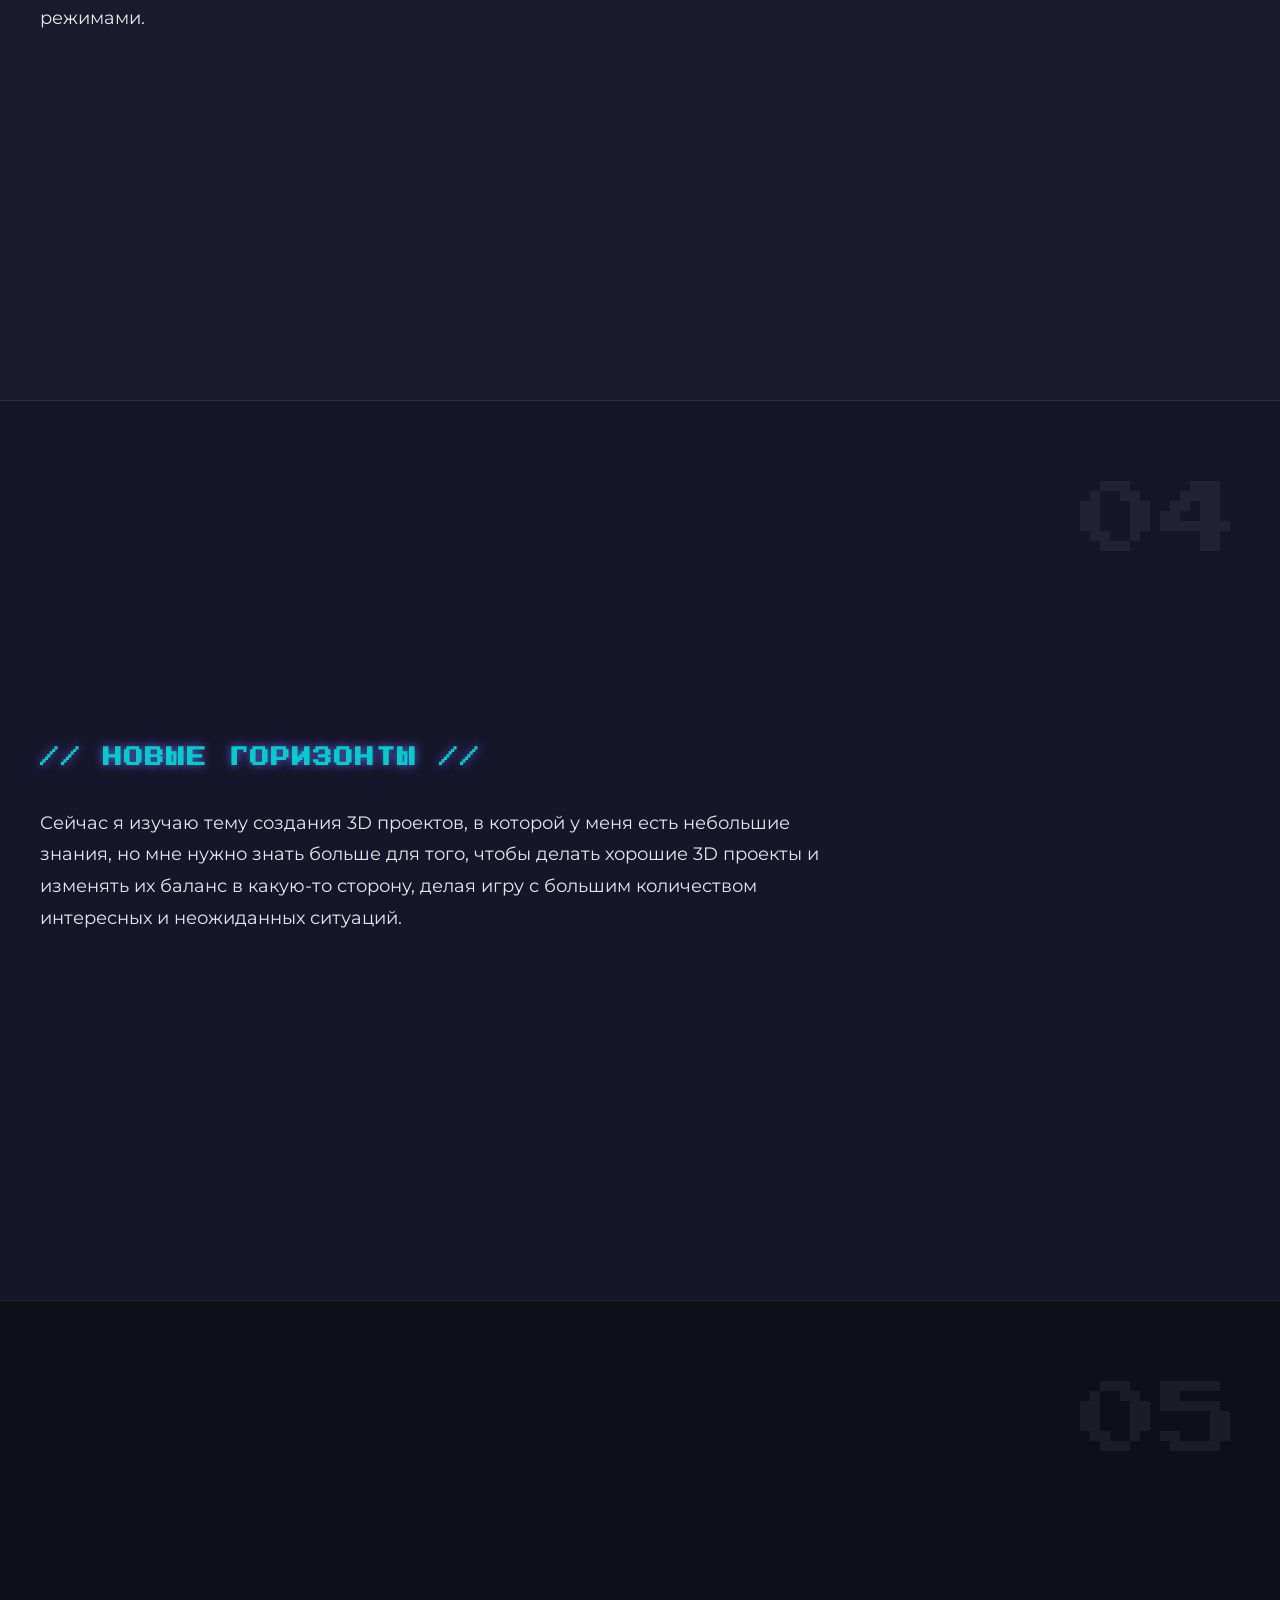
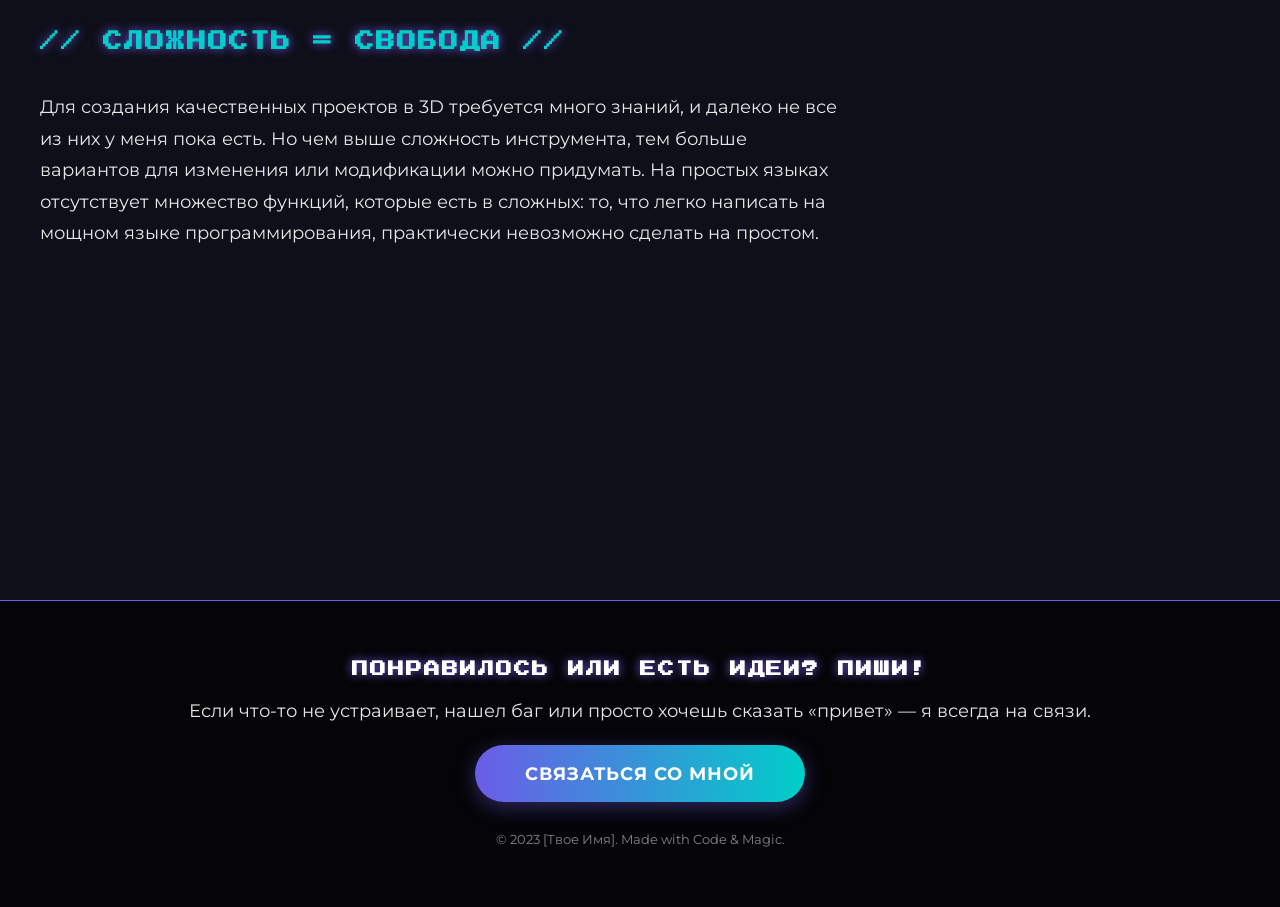
==== commit 6366809a: "index.html" ====
--- a/index.html
+++ b/index.html
@@ -55,18 +55,13 @@
             opacity: 0.9;
             max-width: 800px;
         }
-        
         .text-block p { margin-bottom: 20px; }
 
-        /* --- ШАГ 1: ВАРИАНТ 4 (БИНАРНЫЙ КОД / 2 СЛЕВА, 2 СПРАВА) --- */
+        /* --- ШАГ 1: ИСПРАВЛЕННЫЙ БИНАРНЫЙ КОД --- */
         .hero-section {
-            padding: 100px 40px 40px 40px; /* Место сверху для логотипа */
+            padding: 120px 40px 40px 40px;
             background: linear-gradient(135deg, #1a1a2e 0%, #2d1b4e 100%);
-            display: grid;
-            /* Делим экран строго пополам */
-            grid-template-columns: 1fr 1fr; 
-            gap: 20px; /* Расстояние между левой и правой частью */
-            align-items: center;
+            position: relative; /* Нужен для центрирования текста */
         }
         
         .logo {
@@ -79,31 +74,35 @@
             z-index: 10;
         }
 
-        /* Левая и правая колонки */
-        .gallery-left, .gallery-right {
-            display: flex;
-            flex-direction: column;
-            gap: 20px; /* Расстояние между картинками внутри колонки */
-        }
-
-        /* Настройки картинок (чтобы не обрезались и были одного размера) */
+        /* Сетка для ПК: 2 ровные колонки */
+        .gallery-grid {
+            display: grid;
+            grid-template-columns: 1fr 1fr;
+            gap: 20px;
+            max-width: 1000px;
+            margin: 0 auto;
+        }
+
+        /* Настройки картинок: НЕ обрезаем, сохраняем форму */
         .mood-img {
             width: 100%;
-            height: 300px; /* Фиксированная высота для всех */
-            object-fit: cover; /* Заполняет пространство, немного обрезая лишнее по краям */
+            height: 350px; /* Фиксированная высота для аккуратности */
+            object-fit: contain; /* ВАЖНО: не обрезает фото, показывает целиком */
             border-radius: 20px;
+            background: rgba(255,255,255,0.03); /* Легкая подложка, чтобы было видно границы */
+            border: 1px solid rgba(255,255,255,0.05);
             transition: all 0.4s ease;
-            filter: grayscale(40%);
+            filter: grayscale(40%) brightness(0.9);
             box-shadow: 0 10px 30px rgba(0,0,0,0.3);
         }
 
         .mood-img:hover {
             transform: scale(1.02);
-            filter: grayscale(0%);
+            filter: grayscale(0%) brightness(1);
             box-shadow: 0 15px 40px rgba(108, 92, 231, 0.5);
         }
 
-        /* Текстовый блок по центру экрана (поверх сетки) */
+        /* Текстовый блок поверх сетки по центру */
         .hero-overlay {
             position: absolute;
             top: 50%;
@@ -111,13 +110,15 @@
             transform: translate(-50%, -50%);
             text-align: center;
             width: 90%;
-            background: rgba(26, 26, 46, 0.85); /* Полупрозрачный темный фон, чтобы текст читался */
-            backdrop-filter: blur(10px); /* Эффект размытия заднего фона */
+            max-width: 700px;
+            background: rgba(26, 26, 46, 0.9);
+            backdrop-filter: blur(15px);
+            -webkit-backdrop-filter: blur(15px);
             padding: 40px;
             border-radius: 30px;
             border: 1px solid rgba(255, 255, 255, 0.1);
-            z-index: 5; /* Чтобы был поверх картинок */
-            box-shadow: 0 0 50px rgba(0,0,0,0.5);
+            z-index: 5;
+            box-shadow: 0 0 60px rgba(0,0,0,0.6);
         }
 
         .hero-avatar {
@@ -144,17 +145,14 @@
             opacity: 0.9;
             line-height: 1.7;
         }
-        
         .hero-subtitle span { color: var(--accent-color); font-weight: 600; }
 
-
-        /* --- ШАГ 2: ПРОЕКТЫ --- */
+        /* --- ШАГ 2 --- */
         .step-2-section {
             background-color: #16162a;
             align-items: center;
             text-align: center;
         }
-        
         .story-card {
             background: var(--card-bg);
             border: 1px solid var(--primary-color);
@@ -164,7 +162,6 @@
             position: relative;
             box-shadow: 0 0 50px rgba(108, 92, 231, 0.2);
         }
-        
         .story-card::before {
             content: 'Шаг 2';
             position: absolute;
@@ -177,11 +174,7 @@
             font-family: 'Press Start 2P', cursive;
             font-size: 0.8rem;
         }
-
-        .step-2-text {
-            font-size: 1.2rem;
-            line-height: 1.7;
-        }
+        .step-2-text { font-size: 1.2rem; line-height: 1.7; }
 
         /* --- БЛОК ИГР --- */
         .games-section {
@@ -189,7 +182,6 @@
             padding: 80px 40px;
             text-align: center;
         }
-
         .games-grid {
             display: grid;
             grid-template-columns: repeat(3, 1fr);
@@ -197,7 +189,6 @@
             max-width: 1000px;
             margin: 0 auto;
         }
-
         .game-card {
             background: var(--card-bg);
             border-radius: 15px;
@@ -208,42 +199,20 @@
             display: flex;
             flex-direction: column;
         }
-
         .game-card:hover {
             transform: translateY(-10px);
             box-shadow: 0 10px 30px rgba(108, 92, 231, 0.4);
             border-color: var(--primary-color);
         }
-
         .game-img {
             width: 100%;
             height: 180px;
             object-fit: cover;
             border-bottom: 2px solid var(--primary-color);
         }
-
-        .game-info {
-            padding: 20px;
-            flex-grow: 1;
-            display: flex;
-            flex-direction: column;
-        }
-
-        .game-title {
-            font-size: 1.2rem;
-            margin-bottom: 10px;
-            color: #fff;
-            font-family: 'Press Start 2P', cursive;
-            font-size: 0.9rem;
-        }
-
-        .game-desc {
-            font-size: 0.9rem;
-            opacity: 0.7;
-            margin-bottom: 20px;
-            flex-grow: 1;
-        }
-
+        .game-info { padding: 20px; flex-grow: 1; display: flex; flex-direction: column; }
+        .game-title { font-size: 1.2rem; margin-bottom: 10px; color: #fff; font-family: 'Press Start 2P', cursive; font-size: 0.9rem; }
+        .game-desc { font-size: 0.9rem; opacity: 0.7; margin-bottom: 20px; flex-grow: 1; }
         .play-btn {
             display: inline-block;
             padding: 10px 25px;
@@ -256,44 +225,18 @@
             text-align: center;
             transition: background 0.2s;
         }
-        
         .play-btn:hover { background: #fff; }
 
         /* --- ШАГИ 3, 4, 5 --- */
-        .step-section {
-            border-top: 1px solid rgba(255,255,255,0.1);
-            position: relative;
-        }
-        
-        .step-number {
-            position: absolute;
-            top: 80px;
-            right: 40px;
-            font-family: 'Press Start 2P', cursive;
-            font-size: 5rem;
-            opacity: 0.05;
-            color: #fff;
-        }
-
+        .step-section { border-top: 1px solid rgba(255,255,255,0.1); position: relative; }
+        .step-number { position: absolute; top: 80px; right: 40px; font-family: 'Press Start 2P', cursive; font-size: 5rem; opacity: 0.05; color: #fff; }
         .step-bg-1 { background-color: #1a1a2e; }
         .step-bg-2 { background-color: #16162a; }
         .step-bg-3 { background-color: #0f0f1a; }
 
         /* --- ПОДВАЛ --- */
-        .footer {
-            padding: 60px 40px;
-            background: #050508;
-            text-align: center;
-            border-top: 1px solid var(--primary-color);
-        }
-        
-        .footer-text {
-            font-size: 1.1rem;
-            margin-bottom: 20px;
-            opacity: 0.9;
-            line-height: 1.6;
-        }
-
+        .footer { padding: 60px 40px; background: #050508; text-align: center; border-top: 1px solid var(--primary-color); }
+        .footer-text { font-size: 1.1rem; margin-bottom: 20px; opacity: 0.9; line-height: 1.6; }
         .action-btn {
             display: inline-block;
             padding: 18px 50px;
@@ -308,42 +251,30 @@
             box-shadow: 0 5px 20px rgba(108, 92, 231, 0.4);
             font-size: 1.1rem;
         }
-
-        .action-btn:hover {
-            transform: translateY(-3px);
-            box-shadow: 0 10px 30px rgba(108, 92, 231, 0.6);
-        }
-
-        /* --- АДАПТИВНОСТЬ ДЛЯ ТЕЛЕФОНА --- */
+        .action-btn:hover { transform: translateY(-3px); box-shadow: 0 10px 30px rgba(108, 92, 231, 0.6); }
+
+        /* --- АДАПТИВНОСТЬ --- */
+        @media (max-width: 900px) {
+            .games-grid { grid-template-columns: repeat(2, 1fr); }
+        }
         @media (max-width: 768px) {
-            /* На телефоне 2 колонки превращаются в 1 */
-            .hero-section { 
-                grid-template-columns: 1fr; 
-                padding: 80px 20px 20px 20px; 
-            }
-            .gallery-left, .gallery-right {
-                flex-direction: row; /* Выстраиваем картинки в ряд на телефоне */
-                flex-wrap: wrap;
-                justify-content: center;
-            }
-            .mood-img {
-                width: 48%; /* По две картинки в ряд на телефоне */
-                height: 200px;
-            }
+            .hero-section { padding: 80px 20px 20px 20px; }
             
-            /* Текст по центру без сильного наезда */
+            /* На телефоне: 1 колонка, сетка ломается, текст встает первым */
+            .gallery-grid { grid-template-columns: 1fr 1fr; gap: 10px; }
+            .mood-img { height: 200px; }
+            
             .hero-overlay {
                 position: relative;
                 top: auto;
                 left: auto;
                 transform: none;
                 width: 100%;
-                margin-top: 20px;
-                order: -1; /* Ставим текст первым на телефоне */
+                margin: 0 auto 20px auto;
+                order: -1; /* Текст в самый верх на телефоне */
             }
-            .hero-title { font-size: 2rem; }
-            .hero-avatar { width: 100px; height: 100px; }
-
+            .hero-title { font-size: 1.8rem; }
+            .hero-avatar { width: 90px; height: 90px; }
             .games-grid { grid-template-columns: 1fr; }
             .story-card { padding: 30px 20px; }
             section { padding: 40px 20px; }
@@ -352,23 +283,20 @@
 </head>
 <body>
 
-    <!-- ШАГ 1: ГЛАВНАЯ (БИНАРНЫЙ КОД) -->
+    <!-- ШАГ 1: ГЛАВНАЯ -->
     <section class="hero-section">
         <div class="logo">[ТВОЙ НИК]</div>
         
-        <!-- ЛЕВАЯ КОЛОНКА -->
-        <div class="gallery-left">
-            <img src="3.png" alt="Первая картинка" class="mood-img">
-            <img src="avatar.png" alt="Аватар" class="mood-img">
-        </div>
-
-        <!-- ПРАВАЯ КОЛОНКА -->
-        <div class="gallery-right">
-            <img src="2.png" alt="Вторая картинка" class="mood-img">
-            <img src="1.png" alt="Третья картинка" class="mood-img">
-        </div>
-
-        <!-- ТЕКСТОВЫЙ БЛОК ПО ЦЕНТРУ -->
+        <!-- 4 Картинки в сетке 2х2 (Аватарка больше не тут, только в центре) -->
+        <div class="gallery-grid">
+            <img src="3.png" alt="Картинка 1" class="mood-img">
+            <img src="2.png" alt="Картинка 2" class="mood-img">
+            <img src="1.png" alt="Картинка 3" class="mood-img">
+            <img src="3.png" alt="Картинка 4 (дубль для симметрии)" class="mood-img"> 
+            <!-- Я продублировал 3.png, так как у нас было только 3 картинки + аватар. Если есть 4-я картинка, вставь её сюда -->
+        </div>
+
+        <!-- ТЕКСТ ПО ЦЕНТРУ -->
         <div class="hero-overlay">
             <img src="avatar.png" alt="Мой Аватар" class="hero-avatar">
             <h1 class="hero-title">Создатель интересных и не сбалансированных, но весёлых игр, в которые интересно играть с друзьями или одним ✨</h1>
@@ -382,15 +310,8 @@
     <section class="step-2-section">
         <div class="story-card">
             <div class="step-2-text">
-                <p>
-                    Здесь собраны мои проекты — как законченные, так и те, что всё ещё в разработке. 
-                    В каждую можно весело провести время и, если повезёт, попасть в таблицу лидеров. 
-                </p>
-                <p>
-                    Каждый проект много раз дорабатывался и изменялся. К тому же, в этих играх скрыты идеи 
-                    множества людей — моих друзей и тестеров, без которых проекты не были бы такими, 
-                    какими они есть сейчас ✌️
-                </p>
+                <p>Здесь собраны мои проекты — как законченные, так и те, что всё ещё в разработке. В каждую можно весело провести время и, если повезёт, попасть в таблицу лидеров.</p>
+                <p>Каждый проект много раз дорабатывался и изменялся. К тому же, в этих играх скрыты идеи множества людей — моих друзей и тестеров, без которых проекты не были бы такими, какими они есть сейчас ✌️</p>
             </div>
         </div>
     </section>
@@ -403,7 +324,7 @@
                 <img src="https://picsum.photos/400/300?random=101" alt="Игра 1" class="game-img">
                 <div class="game-info">
                     <h3 class="game-title">Игра №1</h3>
-                    <p class="game-desc">Описание первой игры. Здесь можно написать жанр или суть.</p>
+                    <p class="game-desc">Описание первой игры.</p>
                     <a href="#" class="play-btn">▶ ИГРАТЬ</a>
                 </div>
             </div>
@@ -411,7 +332,7 @@
                 <img src="https://picsum.photos/400/300?random=102" alt="Игра 2" class="game-img">
                 <div class="game-info">
                     <h3 class="game-title">Игра №2</h3>
-                    <p class="game-desc">Описание второй игры. Мультиплеер для друзей.</p>
+                    <p class="game-desc">Описание второй игры.</p>
                     <a href="#" class="play-btn">▶ ИГРАТЬ</a>
                 </div>
             </div>
@@ -419,52 +340,42 @@
                 <img src="https://picsum.photos/400/300?random=103" alt="Игра 3" class="game-img">
                 <div class="game-info">
                     <h3 class="game-title">Игра №3</h3>
-                    <p class="game-desc">Описание третьей игры. Что-то связанное с нейросетями.</p>
+                    <p class="game-desc">Описание третьей игры.</p>
                     <a href="#" class="play-btn">▶ ИГРАТЬ</a>
                 </div>
             </div>
         </div>
     </section>
 
-    <!-- ШАГ 3 -->
+    <!-- ШАГИ 3, 4, 5 -->
     <section class="step-section step-bg-1">
         <div class="container">
             <div class="step-number">03</div>
             <h2 class="section-title">// Развитие //</h2>
-            <div class="text-block">
-                <p>С помощью идей я раскрываю некоторые стороны проекта и дорабатываю их, делая игру более разнообразной. Мы превращаем простую задумку во что-то по-настоящему увлекательное — с кучей изменений, фишек и разными игровыми режимами.</p>
-            </div>
-        </div>
-    </section>
-
-    <!-- ШАГ 4 -->
+            <div class="text-block"><p>С помощью идей я раскрываю некоторые стороны проекта и дорабатываю их, делая игру более разнообразной. Мы превращаем простую задумку во что-то по-настоящему увлекательное — с кучей изменений, фишек и разными игровыми режимами.</p></div>
+        </div>
+    </section>
+
     <section class="step-section step-bg-2">
         <div class="container">
             <div class="step-number">04</div>
             <h2 class="section-title">// Новые горизонты //</h2>
-            <div class="text-block">
-                <p>Сейчас я изучаю тему создания 3D проектов, в которой у меня есть небольшие знания, но мне нужно знать больше для того, чтобы делать хорошие 3D проекты и изменять их баланс в какую-то сторону, делая игру с большим количеством интересных и неожиданных ситуаций.</p>
-            </div>
-        </div>
-    </section>
-
-    <!-- ШАГ 5 -->
+            <div class="text-block"><p>Сейчас я изучаю тему создания 3D проектов, в которой у меня есть небольшие знания, но мне нужно знать больше для того, чтобы делать хорошие 3D проекты и изменять их баланс в какую-то сторону, делая игру с большим количеством интересных и неожиданных ситуаций.</p></div>
+        </div>
+    </section>
+
     <section class="step-section step-bg-3">
         <div class="container">
             <div class="step-number">05</div>
             <h2 class="section-title">// Сложность = Свобода //</h2>
-            <div class="text-block">
-                <p>Для создания качественных проектов в 3D требуется много знаний, и далеко не все из них у меня пока есть. Но чем выше сложность инструмента, тем больше вариантов для изменения или модификации можно придумать. На простых языках отсутствует множество функций, которые есть в сложных: то, что легко написать на мощном языке программирования, практически невозможно сделать на простом.</p>
-            </div>
+            <div class="text-block"><p>Для создания качественных проектов в 3D требуется много знаний, и далеко не все из них у меня пока есть. Но чем выше сложность инструмента, тем больше вариантов для изменения или модификации можно придумать. На простых языках отсутствует множество функций, которые есть в сложных: то, что легко написать на мощном языке программирования, практически невозможно сделать на простом.</p></div>
         </div>
     </section>
 
     <!-- ПОДВАЛ -->
     <footer class="footer">
         <h2 class="section-title" style="margin-bottom: 20px; font-size: 1rem; color: #fff;">Понравилось или есть идеи? Пиши!</h2>
-        <p class="footer-text">
-            Если что-то не устраивает, нашел баг или просто хочешь сказать «привет» — я всегда на связи.
-        </p>
+        <p class="footer-text">Если что-то не устраивает, нашел баг или просто хочешь сказать «привет» — я всегда на связи.</p>
         <a href="https://t.me/твойник" class="action-btn">Связаться со мной</a>
         <p style="margin-top: 30px; opacity: 0.5; font-size: 0.8rem;">© 2023 [Твое Имя]. Made with Code & Magic.</p>
     </footer>
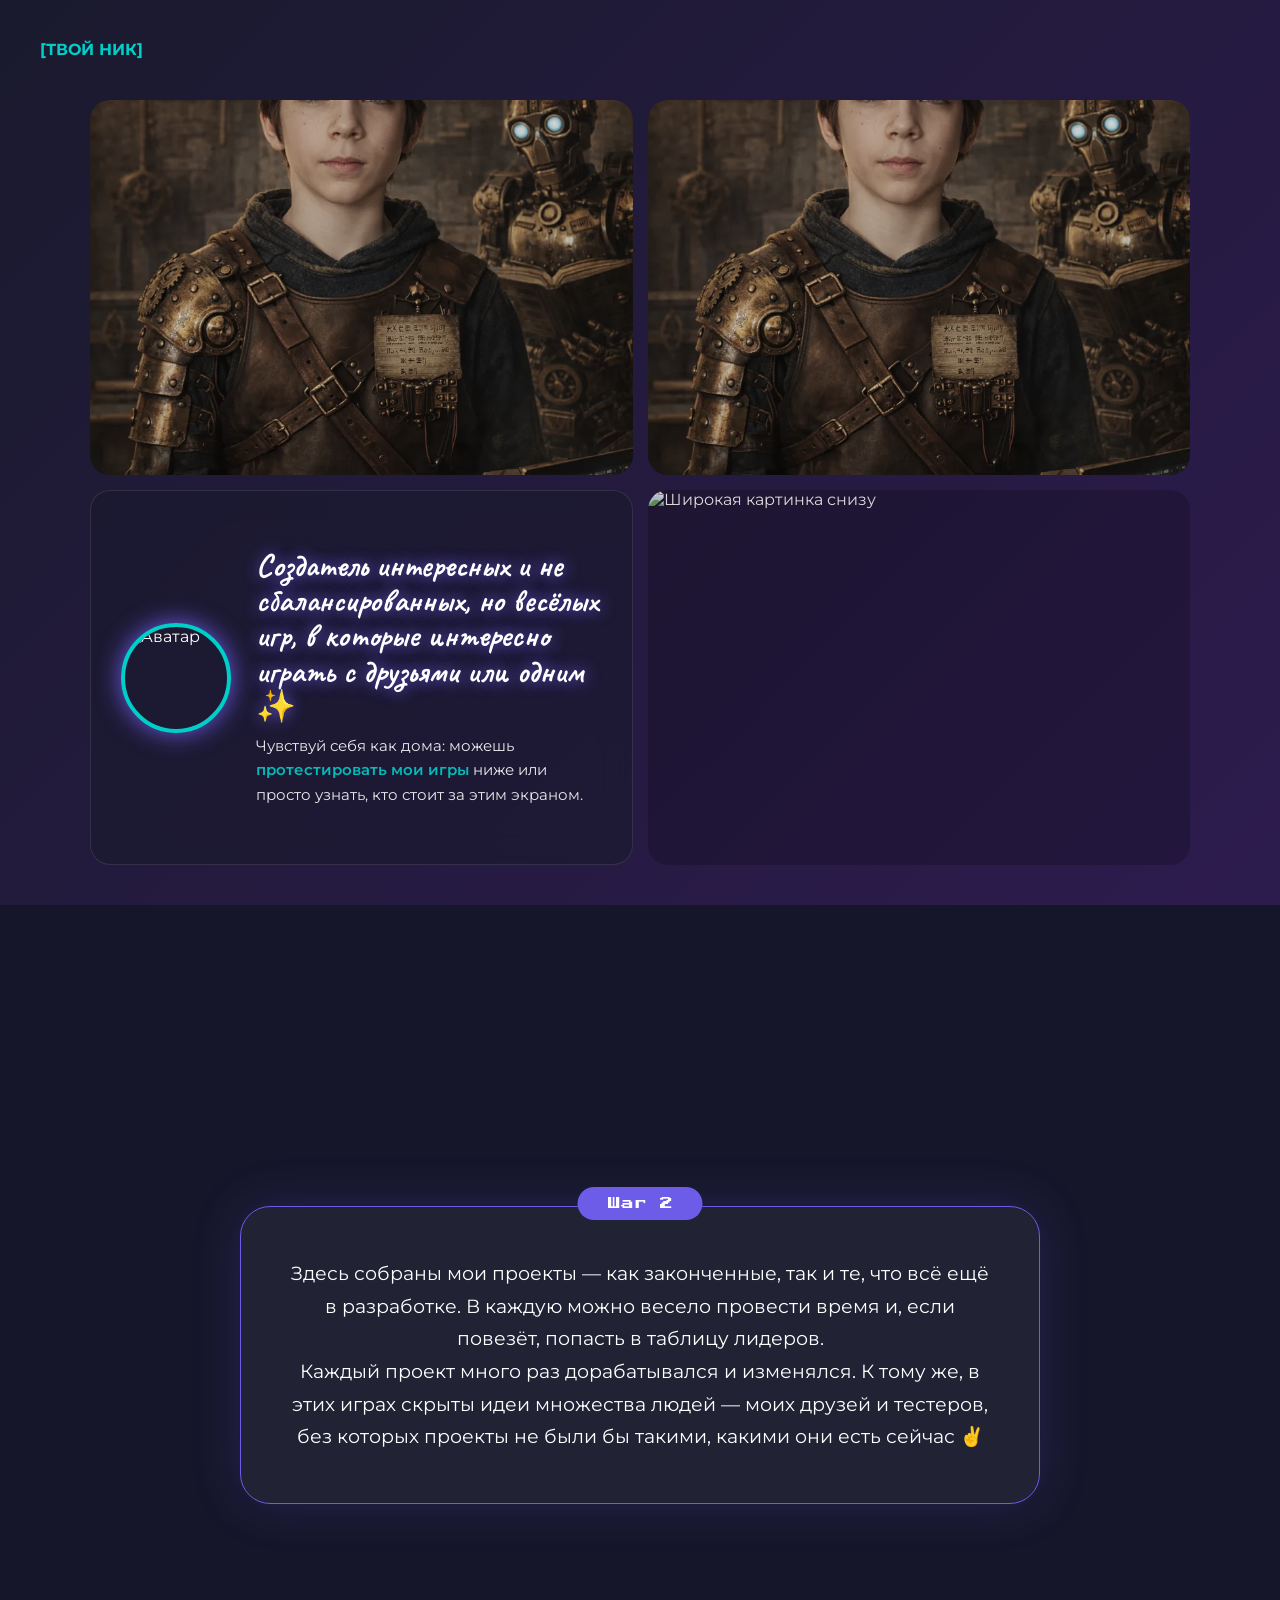
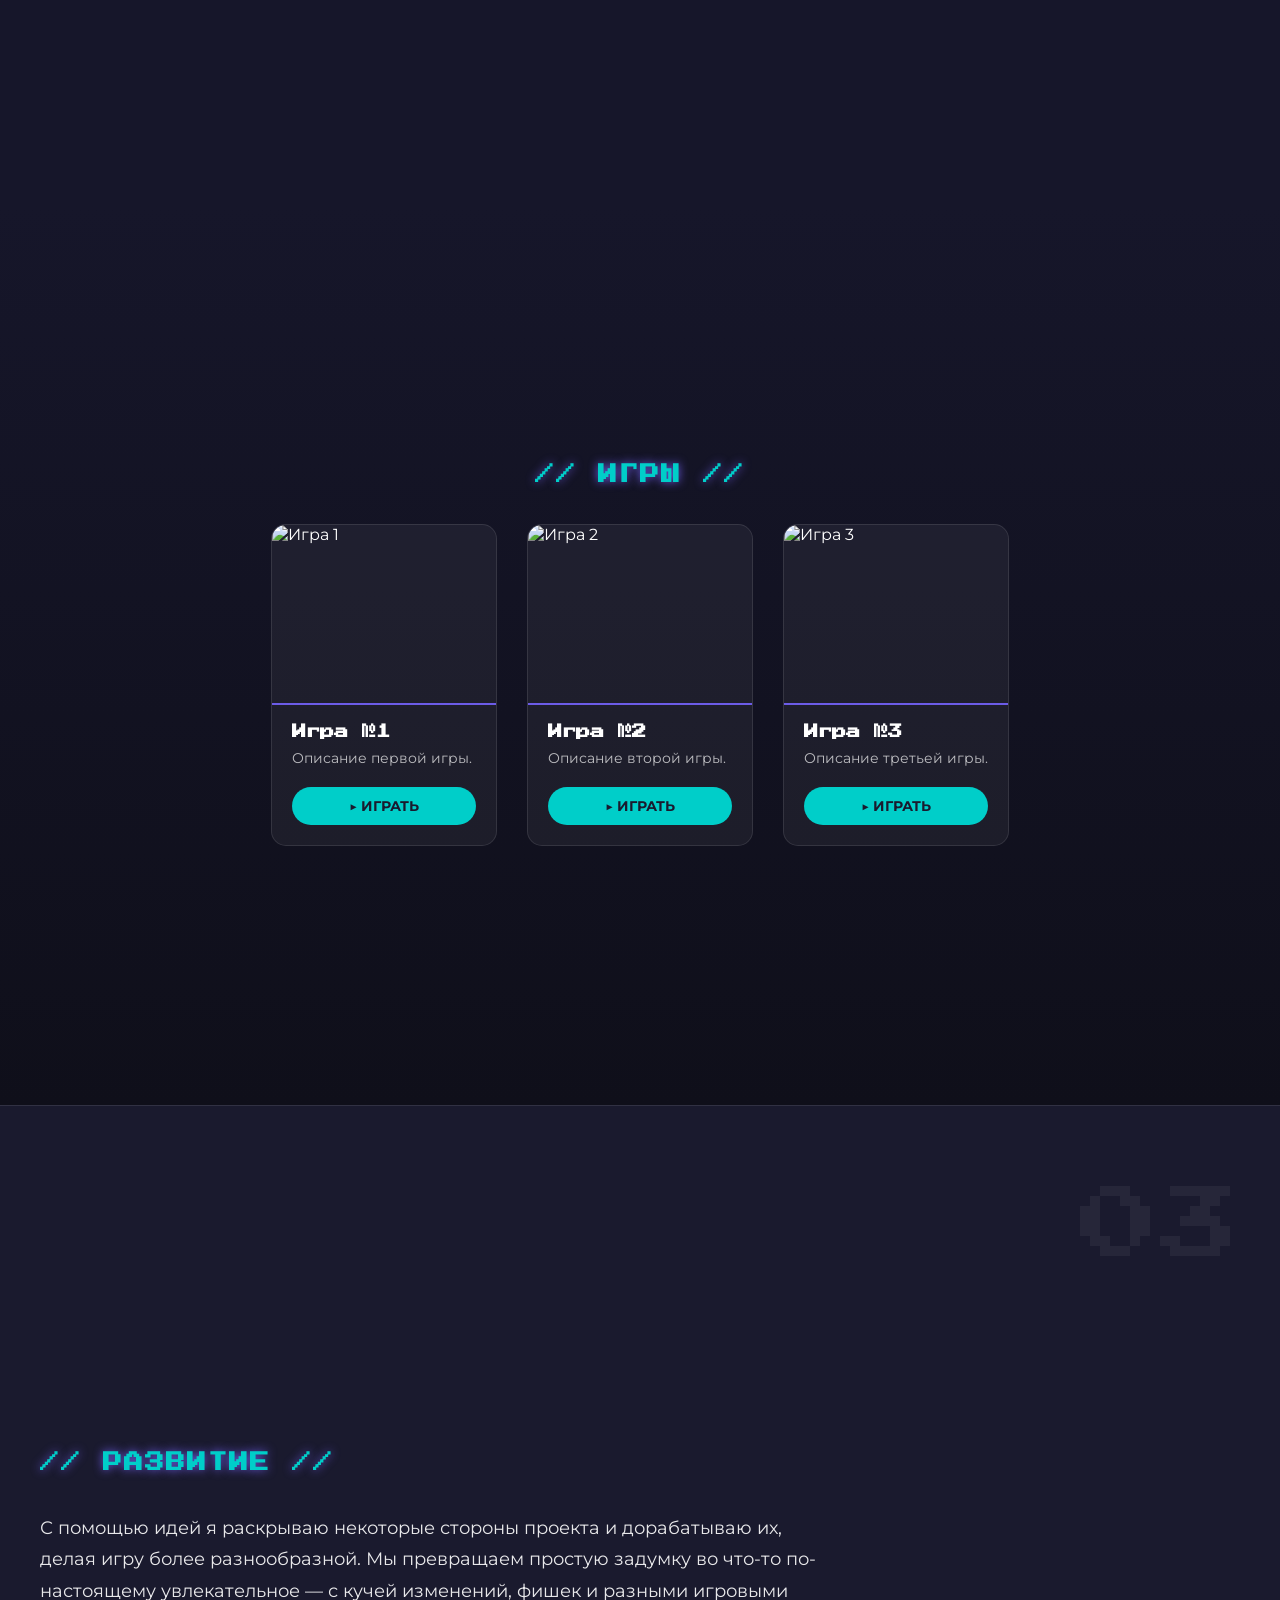
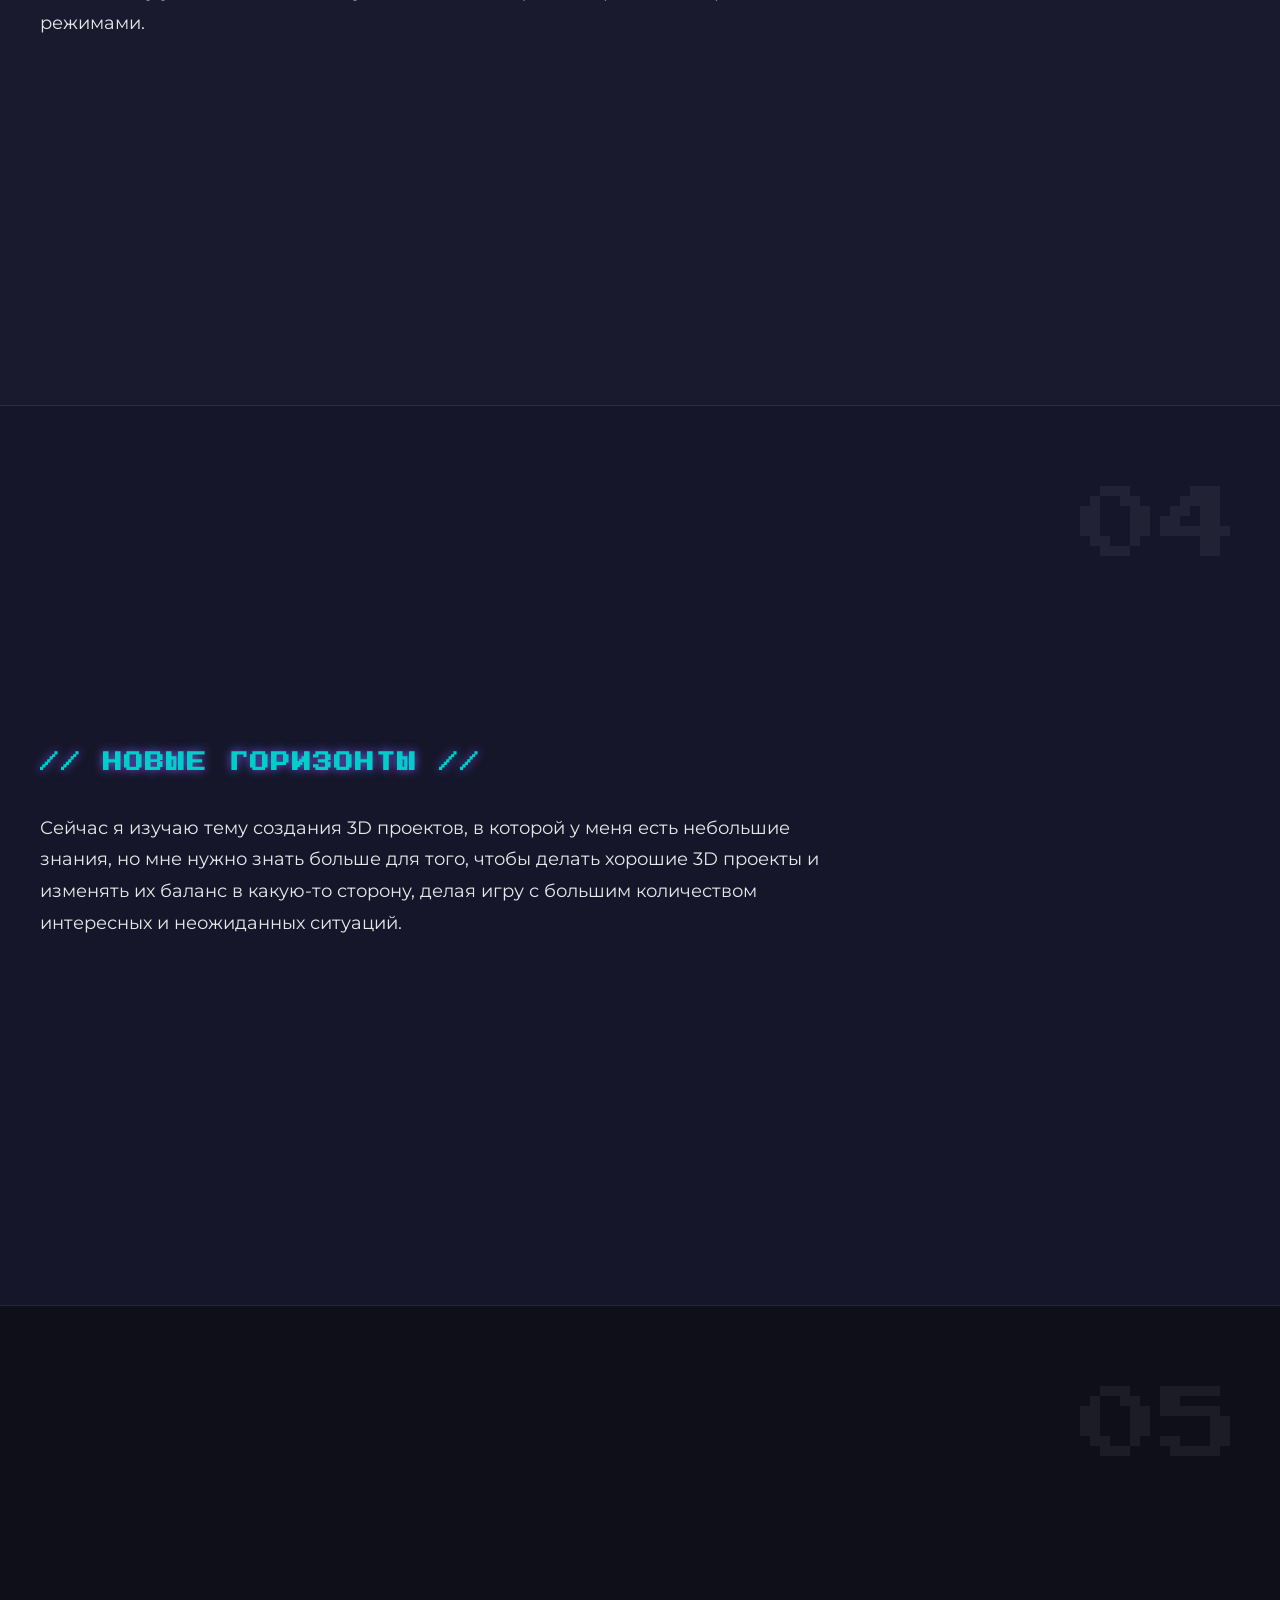
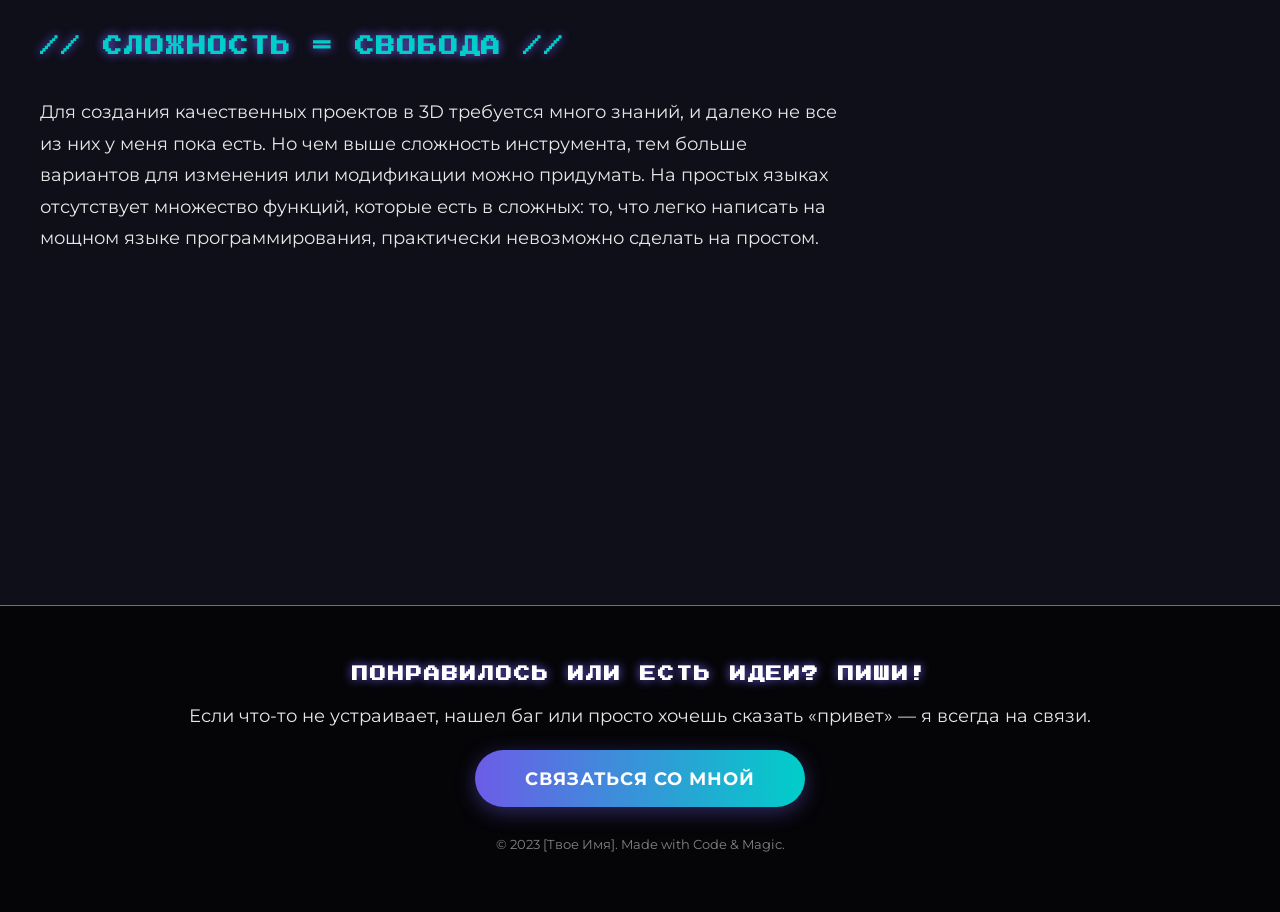
==== commit 296c24a4: "index.html" ====
--- a/index.html
+++ b/index.html
@@ -57,11 +57,13 @@
         }
         .text-block p { margin-bottom: 20px; }
 
-        /* --- ШАГ 1: ИСПРАВЛЕННЫЙ БИНАРНЫЙ КОД --- */
+        /* --- ШАГ 1: СТРОГАЯ СЕТКА 2х2 --- */
         .hero-section {
-            padding: 120px 40px 40px 40px;
+            padding: 100px 40px 40px 40px;
             background: linear-gradient(135deg, #1a1a2e 0%, #2d1b4e 100%);
-            position: relative; /* Нужен для центрирования текста */
+            display: flex;
+            align-items: center;
+            justify-content: center;
         }
         
         .logo {
@@ -74,157 +76,99 @@
             z-index: 10;
         }
 
-        /* Сетка для ПК: 2 ровные колонки */
-        .gallery-grid {
+        /* Сама сетка */
+        .hero-grid {
             display: grid;
-            grid-template-columns: 1fr 1fr;
-            gap: 20px;
-            max-width: 1000px;
-            margin: 0 auto;
-        }
-
-        /* Настройки картинок: НЕ обрезаем, сохраняем форму */
-        .mood-img {
+            grid-template-columns: 1fr 1fr; /* Две колонки равной ширины */
+            grid-template-rows: 1fr 1fr;   /* Две строки равной высоты */
+            gap: 15px; /* Расстояние между ячейками */
             width: 100%;
-            height: 350px; /* Фиксированная высота для аккуратности */
-            object-fit: contain; /* ВАЖНО: не обрезает фото, показывает целиком */
+            max-width: 1100px;
+            height: 85vh; /* Сетка занимает почти весь экран */
+        }
+
+        /* Общие стили для ячеек с картинками */
+        .grid-img {
+            overflow: hidden;
             border-radius: 20px;
-            background: rgba(255,255,255,0.03); /* Легкая подложка, чтобы было видно границы */
-            border: 1px solid rgba(255,255,255,0.05);
-            transition: all 0.4s ease;
-            filter: grayscale(40%) brightness(0.9);
-            box-shadow: 0 10px 30px rgba(0,0,0,0.3);
-        }
-
-        .mood-img:hover {
-            transform: scale(1.02);
+            position: relative;
+            background: rgba(0,0,0,0.2); /* Фон-подложка на случай загрузки */
+        }
+
+        .grid-img img {
+            width: 100%;
+            height: 100%;
+            object-fit: cover; /* Заполняет ячейку как пазл */
+            transition: all 0.5s ease;
+            filter: grayscale(30%) brightness(0.85);
+        }
+
+        .grid-img:hover img {
+            transform: scale(1.05);
             filter: grayscale(0%) brightness(1);
-            box-shadow: 0 15px 40px rgba(108, 92, 231, 0.5);
-        }
-
-        /* Текстовый блок поверх сетки по центру */
-        .hero-overlay {
-            position: absolute;
-            top: 50%;
-            left: 50%;
-            transform: translate(-50%, -50%);
-            text-align: center;
-            width: 90%;
-            max-width: 700px;
-            background: rgba(26, 26, 46, 0.9);
+        }
+
+        /* Ячейка с текстом */
+        .grid-text {
+            display: flex;
+            align-items: center;
+            gap: 25px;
+            padding: 30px;
+            background: rgba(26, 26, 46, 0.6);
             backdrop-filter: blur(15px);
             -webkit-backdrop-filter: blur(15px);
-            padding: 40px;
-            border-radius: 30px;
-            border: 1px solid rgba(255, 255, 255, 0.1);
-            z-index: 5;
-            box-shadow: 0 0 60px rgba(0,0,0,0.6);
+            border: 1px solid rgba(255,255,255,0.1);
+            border-radius: 20px;
+            overflow: hidden;
         }
 
         .hero-avatar {
-            width: 120px;
-            height: 120px;
+            width: 110px;
+            height: 110px;
             border-radius: 50%;
             object-fit: cover;
             border: 4px solid var(--accent-color);
             box-shadow: 0 0 25px var(--primary-color);
-            margin-bottom: 20px;
+            flex-shrink: 0; /* Чтобы аватарка не сжималась */
+        }
+
+        .hero-text-content {
+            display: flex;
+            flex-direction: column;
         }
 
         .hero-title {
             font-family: 'Caveat', cursive;
-            font-size: 2.5rem;
+            font-size: 2rem;
             line-height: 1.1;
             color: #fff;
-            margin-bottom: 15px;
+            margin-bottom: 10px;
             text-shadow: 0 0 15px var(--primary-color);
         }
 
         .hero-subtitle {
-            font-size: 1rem;
+            font-size: 0.95rem;
             opacity: 0.9;
-            line-height: 1.7;
+            line-height: 1.6;
         }
         .hero-subtitle span { color: var(--accent-color); font-weight: 600; }
 
         /* --- ШАГ 2 --- */
-        .step-2-section {
-            background-color: #16162a;
-            align-items: center;
-            text-align: center;
-        }
-        .story-card {
-            background: var(--card-bg);
-            border: 1px solid var(--primary-color);
-            padding: 50px;
-            border-radius: 30px;
-            max-width: 800px;
-            position: relative;
-            box-shadow: 0 0 50px rgba(108, 92, 231, 0.2);
-        }
-        .story-card::before {
-            content: 'Шаг 2';
-            position: absolute;
-            top: -20px;
-            left: 50%;
-            transform: translateX(-50%);
-            background: var(--primary-color);
-            padding: 10px 30px;
-            border-radius: 20px;
-            font-family: 'Press Start 2P', cursive;
-            font-size: 0.8rem;
-        }
+        .step-2-section { background-color: #16162a; align-items: center; text-align: center; }
+        .story-card { background: var(--card-bg); border: 1px solid var(--primary-color); padding: 50px; border-radius: 30px; max-width: 800px; position: relative; box-shadow: 0 0 50px rgba(108, 92, 231, 0.2); }
+        .story-card::before { content: 'Шаг 2'; position: absolute; top: -20px; left: 50%; transform: translateX(-50%); background: var(--primary-color); padding: 10px 30px; border-radius: 20px; font-family: 'Press Start 2P', cursive; font-size: 0.8rem; }
         .step-2-text { font-size: 1.2rem; line-height: 1.7; }
 
         /* --- БЛОК ИГР --- */
-        .games-section {
-            background: linear-gradient(to bottom, #16162a, #0f0f1a);
-            padding: 80px 40px;
-            text-align: center;
-        }
-        .games-grid {
-            display: grid;
-            grid-template-columns: repeat(3, 1fr);
-            gap: 30px;
-            max-width: 1000px;
-            margin: 0 auto;
-        }
-        .game-card {
-            background: var(--card-bg);
-            border-radius: 15px;
-            overflow: hidden;
-            border: 1px solid rgba(255,255,255,0.1);
-            transition: transform 0.3s, box-shadow 0.3s;
-            text-align: left;
-            display: flex;
-            flex-direction: column;
-        }
-        .game-card:hover {
-            transform: translateY(-10px);
-            box-shadow: 0 10px 30px rgba(108, 92, 231, 0.4);
-            border-color: var(--primary-color);
-        }
-        .game-img {
-            width: 100%;
-            height: 180px;
-            object-fit: cover;
-            border-bottom: 2px solid var(--primary-color);
-        }
+        .games-section { background: linear-gradient(to bottom, #16162a, #0f0f1a); padding: 80px 40px; text-align: center; }
+        .games-grid { display: grid; grid-template-columns: repeat(3, 1fr); gap: 30px; max-width: 1000px; margin: 0 auto; }
+        .game-card { background: var(--card-bg); border-radius: 15px; overflow: hidden; border: 1px solid rgba(255,255,255,0.1); transition: transform 0.3s, box-shadow 0.3s; text-align: left; display: flex; flex-direction: column; }
+        .game-card:hover { transform: translateY(-10px); box-shadow: 0 10px 30px rgba(108, 92, 231, 0.4); border-color: var(--primary-color); }
+        .game-img { width: 100%; height: 180px; object-fit: cover; border-bottom: 2px solid var(--primary-color); }
         .game-info { padding: 20px; flex-grow: 1; display: flex; flex-direction: column; }
         .game-title { font-size: 1.2rem; margin-bottom: 10px; color: #fff; font-family: 'Press Start 2P', cursive; font-size: 0.9rem; }
         .game-desc { font-size: 0.9rem; opacity: 0.7; margin-bottom: 20px; flex-grow: 1; }
-        .play-btn {
-            display: inline-block;
-            padding: 10px 25px;
-            background: var(--accent-color);
-            color: var(--bg-dark);
-            text-decoration: none;
-            border-radius: 20px;
-            font-weight: 700;
-            font-size: 0.9rem;
-            text-align: center;
-            transition: background 0.2s;
-        }
+        .play-btn { display: inline-block; padding: 10px 25px; background: var(--accent-color); color: var(--bg-dark); text-decoration: none; border-radius: 20px; font-weight: 700; font-size: 0.9rem; text-align: center; transition: background 0.2s; }
         .play-btn:hover { background: #fff; }
 
         /* --- ШАГИ 3, 4, 5 --- */
@@ -237,44 +181,28 @@
         /* --- ПОДВАЛ --- */
         .footer { padding: 60px 40px; background: #050508; text-align: center; border-top: 1px solid var(--primary-color); }
         .footer-text { font-size: 1.1rem; margin-bottom: 20px; opacity: 0.9; line-height: 1.6; }
-        .action-btn {
-            display: inline-block;
-            padding: 18px 50px;
-            background: linear-gradient(90deg, var(--primary-color), var(--accent-color));
-            color: white;
-            text-decoration: none;
-            border-radius: 30px;
-            font-weight: 700;
-            text-transform: uppercase;
-            letter-spacing: 1px;
-            transition: transform 0.2s, box-shadow 0.2s;
-            box-shadow: 0 5px 20px rgba(108, 92, 231, 0.4);
-            font-size: 1.1rem;
-        }
+        .action-btn { display: inline-block; padding: 18px 50px; background: linear-gradient(90deg, var(--primary-color), var(--accent-color)); color: white; text-decoration: none; border-radius: 30px; font-weight: 700; text-transform: uppercase; letter-spacing: 1px; transition: transform 0.2s, box-shadow 0.2s; box-shadow: 0 5px 20px rgba(108, 92, 231, 0.4); font-size: 1.1rem; }
         .action-btn:hover { transform: translateY(-3px); box-shadow: 0 10px 30px rgba(108, 92, 231, 0.6); }
 
-        /* --- АДАПТИВНОСТЬ --- */
-        @media (max-width: 900px) {
-            .games-grid { grid-template-columns: repeat(2, 1fr); }
-        }
+        /* --- АДАПТИВНОСТЬ ДЛЯ ТЕЛЕФОНА --- */
         @media (max-width: 768px) {
             .hero-section { padding: 80px 20px 20px 20px; }
             
-            /* На телефоне: 1 колонка, сетка ломается, текст встает первым */
-            .gallery-grid { grid-template-columns: 1fr 1fr; gap: 10px; }
-            .mood-img { height: 200px; }
-            
-            .hero-overlay {
-                position: relative;
-                top: auto;
-                left: auto;
-                transform: none;
-                width: 100%;
-                margin: 0 auto 20px auto;
-                order: -1; /* Текст в самый верх на телефоне */
+            /* На телефоне ломаем сетку в 1 колонку */
+            .hero-grid {
+                grid-template-columns: 1fr;
+                grid-template-rows: auto;
+                height: auto;
             }
+
+            /* Текст ставим самым первым */
+            .grid-text { order: -1; flex-direction: column; text-align: center; }
+            .hero-avatar { width: 90px; height: 90px; }
             .hero-title { font-size: 1.8rem; }
-            .hero-avatar { width: 90px; height: 90px; }
+
+            /* Картинки на телефоне делаютcя чуть меньше по высоте */
+            .grid-img { height: 250px; }
+
             .games-grid { grid-template-columns: 1fr; }
             .story-card { padding: 30px 20px; }
             section { padding: 40px 20px; }
@@ -283,26 +211,36 @@
 </head>
 <body>
 
-    <!-- ШАГ 1: ГЛАВНАЯ -->
+    <!-- ШАГ 1: ГЛАВНАЯ СЕТКА -->
     <section class="hero-section">
         <div class="logo">[ТВОЙ НИК]</div>
         
-        <!-- 4 Картинки в сетке 2х2 (Аватарка больше не тут, только в центре) -->
-        <div class="gallery-grid">
-            <img src="3.png" alt="Картинка 1" class="mood-img">
-            <img src="2.png" alt="Картинка 2" class="mood-img">
-            <img src="1.png" alt="Картинка 3" class="mood-img">
-            <img src="3.png" alt="Картинка 4 (дубль для симметрии)" class="mood-img"> 
-            <!-- Я продублировал 3.png, так как у нас было только 3 картинки + аватар. Если есть 4-я картинка, вставь её сюда -->
-        </div>
-
-        <!-- ТЕКСТ ПО ЦЕНТРУ -->
-        <div class="hero-overlay">
-            <img src="avatar.png" alt="Мой Аватар" class="hero-avatar">
-            <h1 class="hero-title">Создатель интересных и не сбалансированных, но весёлых игр, в которые интересно играть с друзьями или одним ✨</h1>
-            <p class="hero-subtitle">
-                Чувствуй себя как дома: можешь <span>протестировать мои игры</span> ниже или просто узнать, кто стоит за этим экраном. 
-            </p>
+        <div class="hero-grid">
+            <!-- 1. Слева в углу высокая (2.png) -->
+            <div class="grid-img">
+                <img src="2.png" alt="Первая высокая картинка">
+            </div>
+
+            <!-- 2. Справа от неё высокая (1.png) -->
+            <div class="grid-img">
+                <img src="1.png" alt="Вторая высокая картинка">
+            </div>
+
+            <!-- 3. По первой находится текст с аватаркой (Слева внизу) -->
+            <div class="grid-text">
+                <img src="avatar.png" alt="Аватар" class="hero-avatar">
+                <div class="hero-text-content">
+                    <h1 class="hero-title">Создатель интересных и не сбалансированных, но весёлых игр, в которые интересно играть с друзьями или одним ✨</h1>
+                    <p class="hero-subtitle">
+                        Чувствуй себя как дома: можешь <span>протестировать мои игры</span> ниже или просто узнать, кто стоит за этим экраном. 
+                    </p>
+                </div>
+            </div>
+
+            <!-- 4. Справа внизу широкая (3.png) -->
+            <div class="grid-img">
+                <img src="3.png" alt="Широкая картинка снизу">
+            </div>
         </div>
     </section>
 
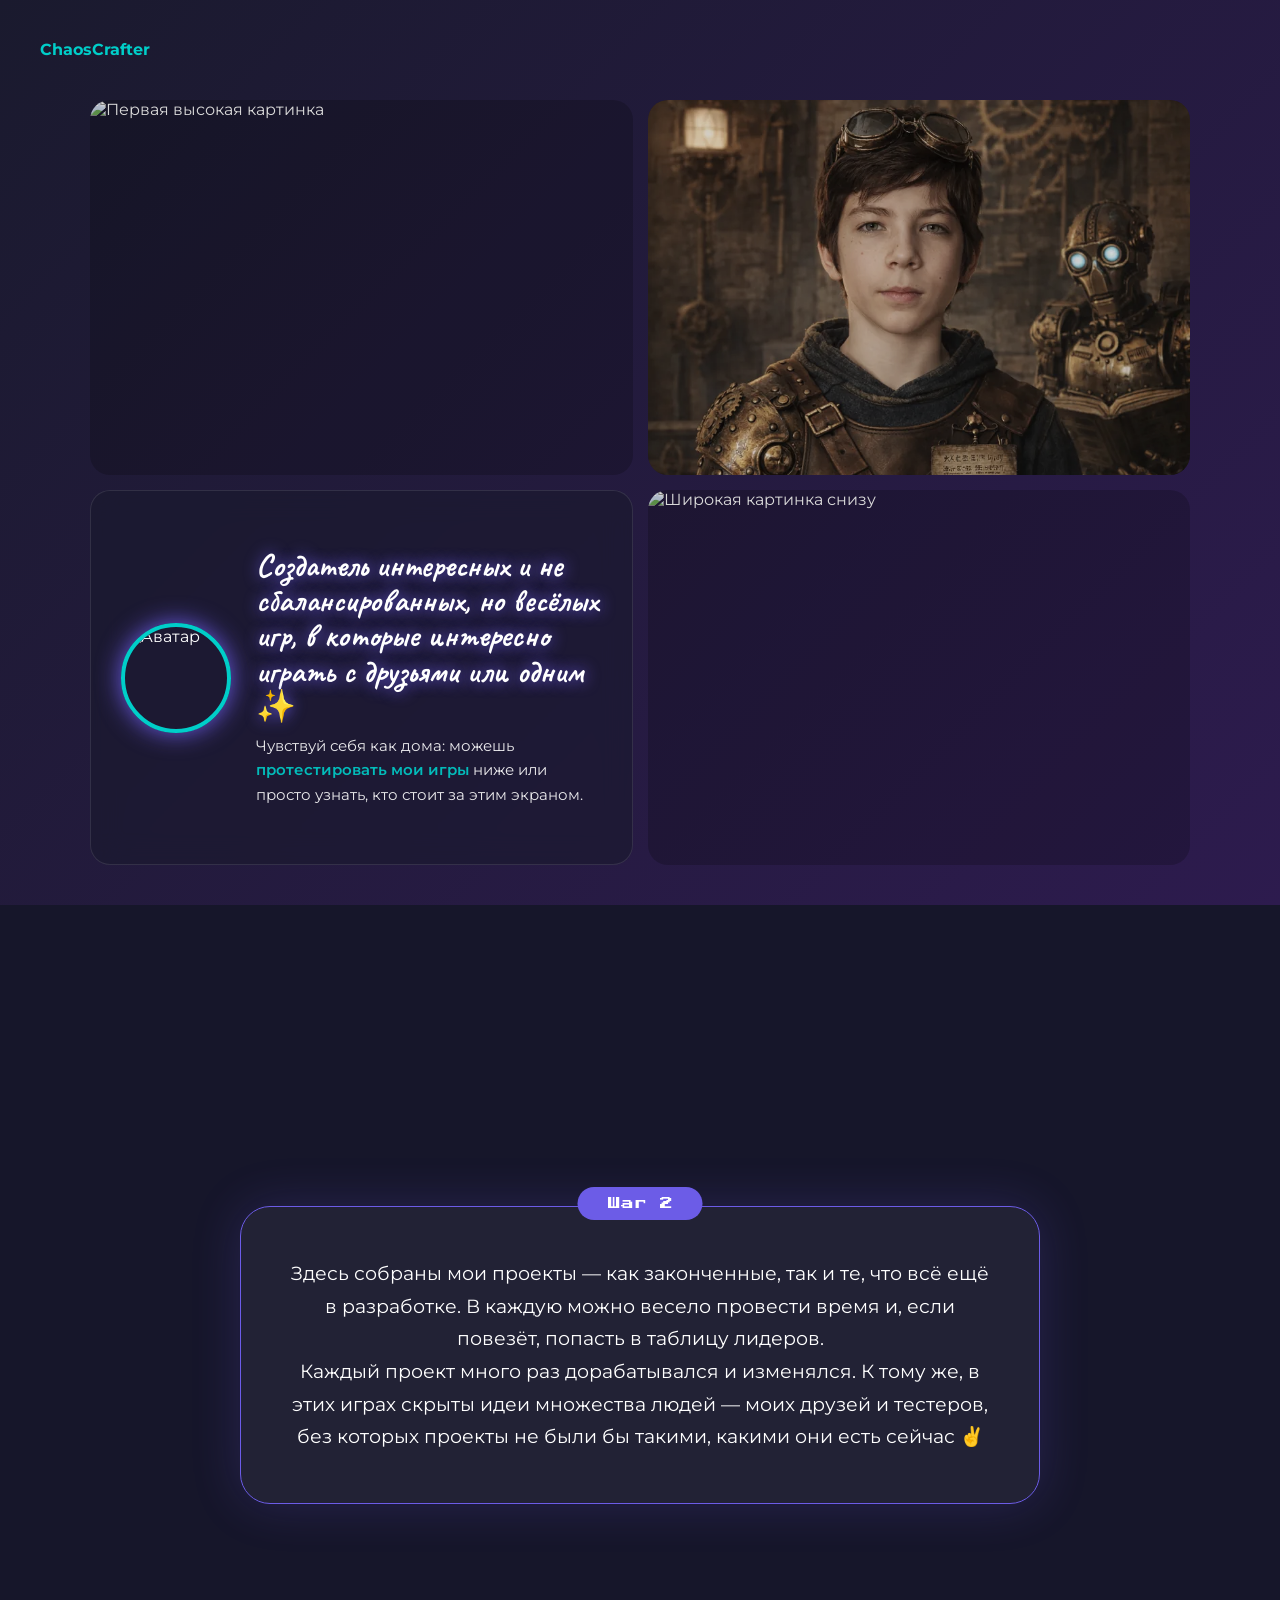
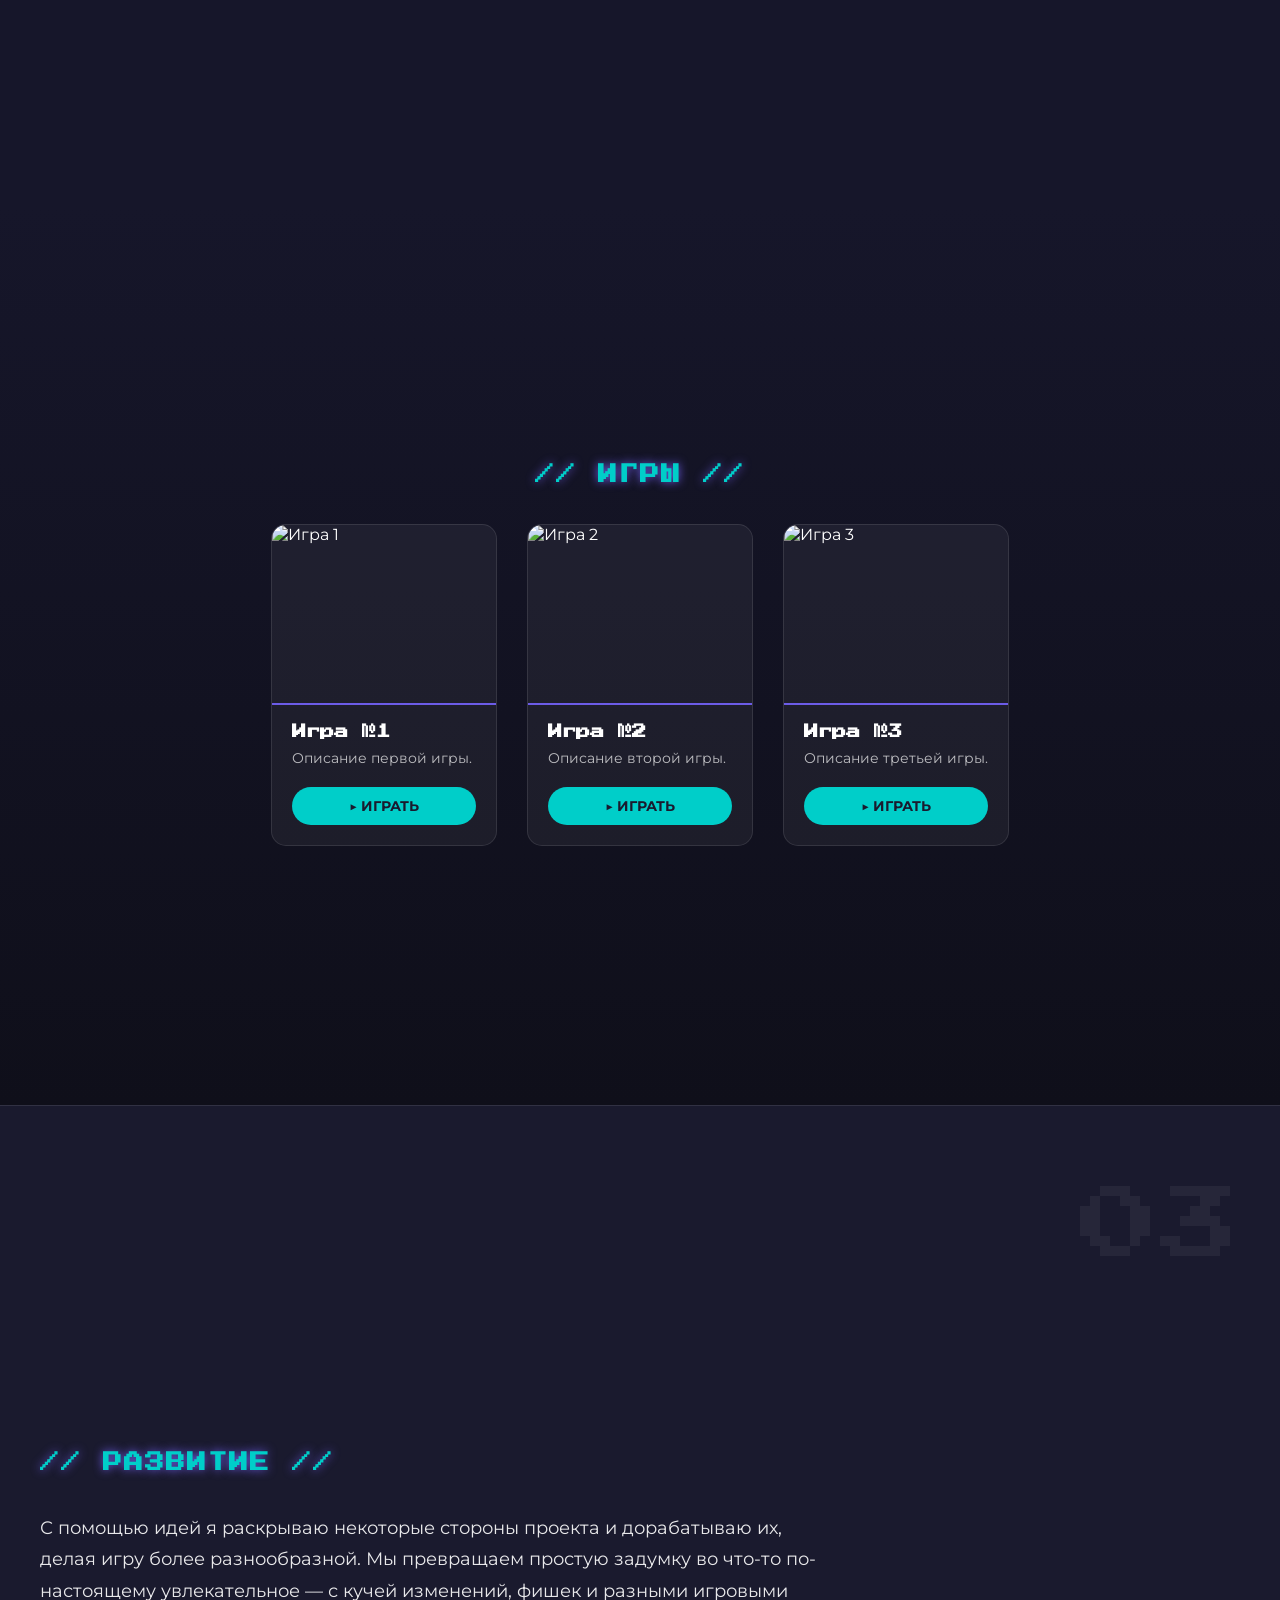
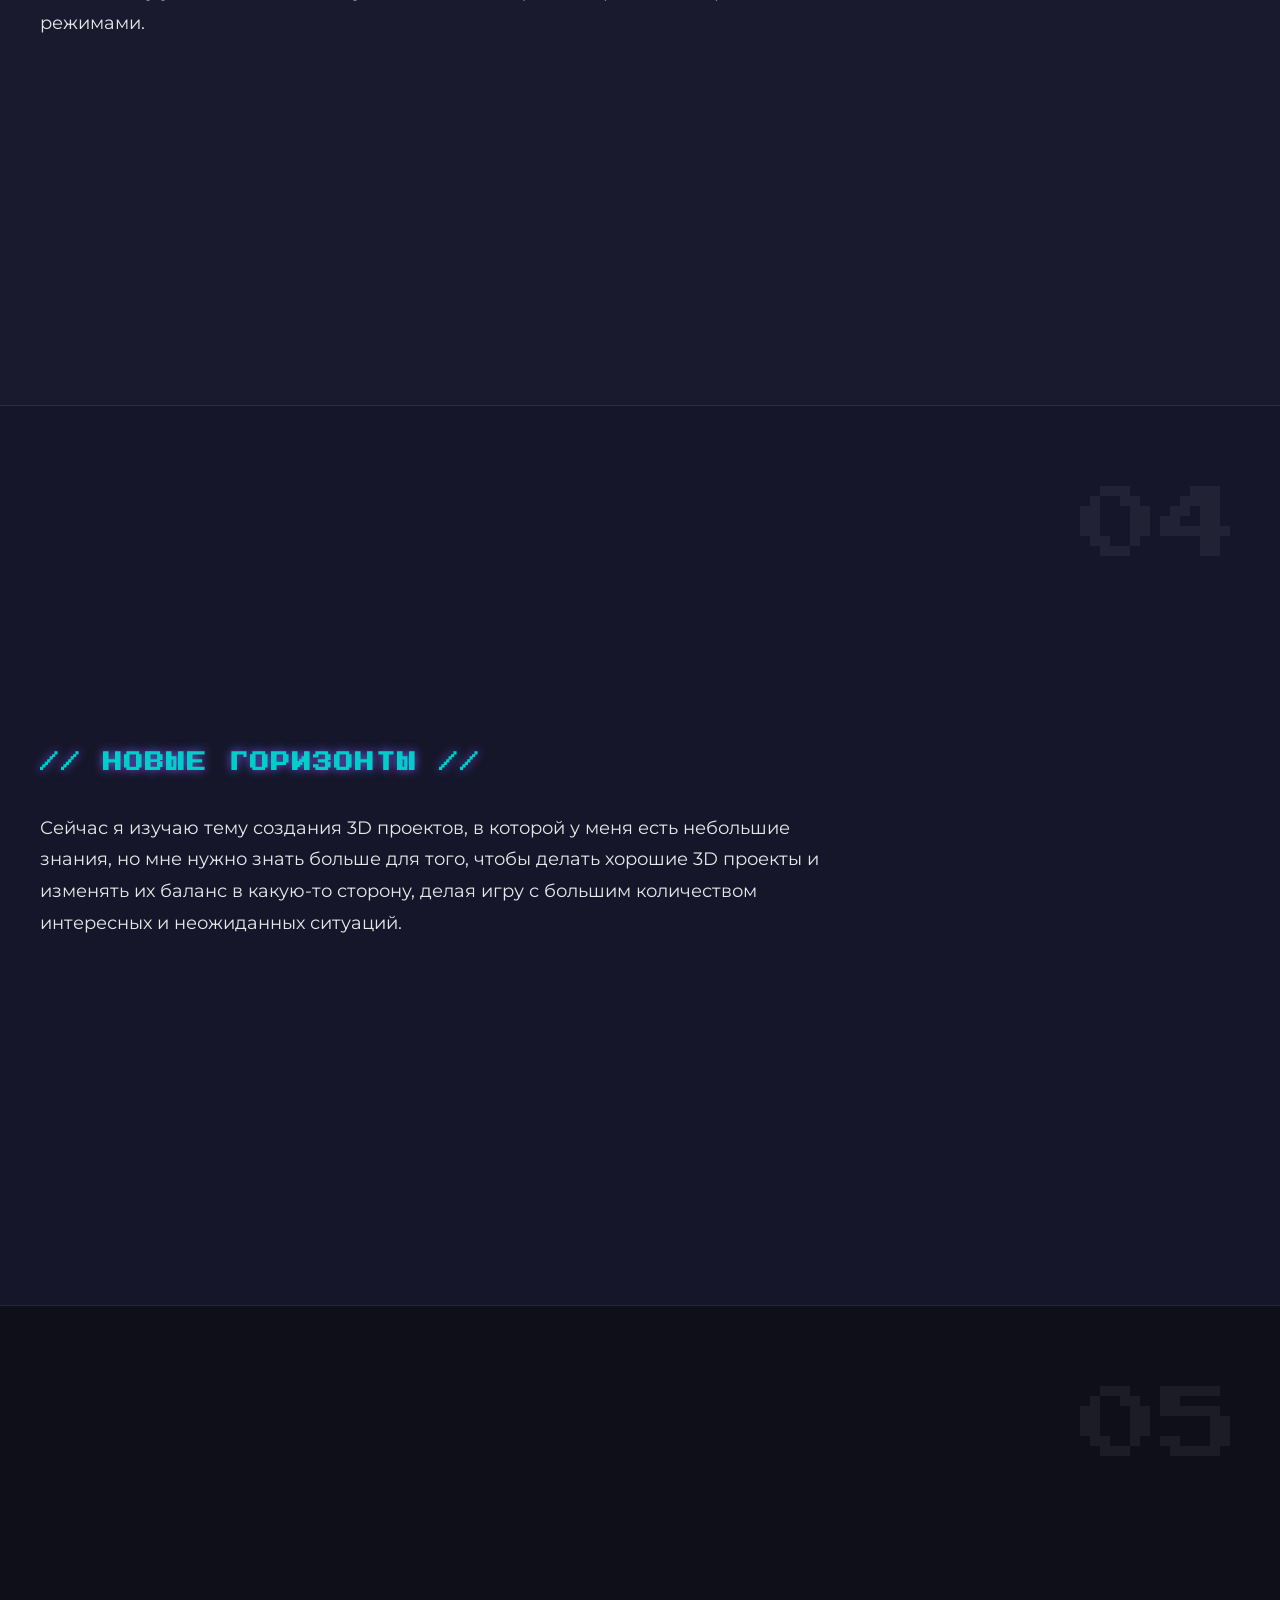
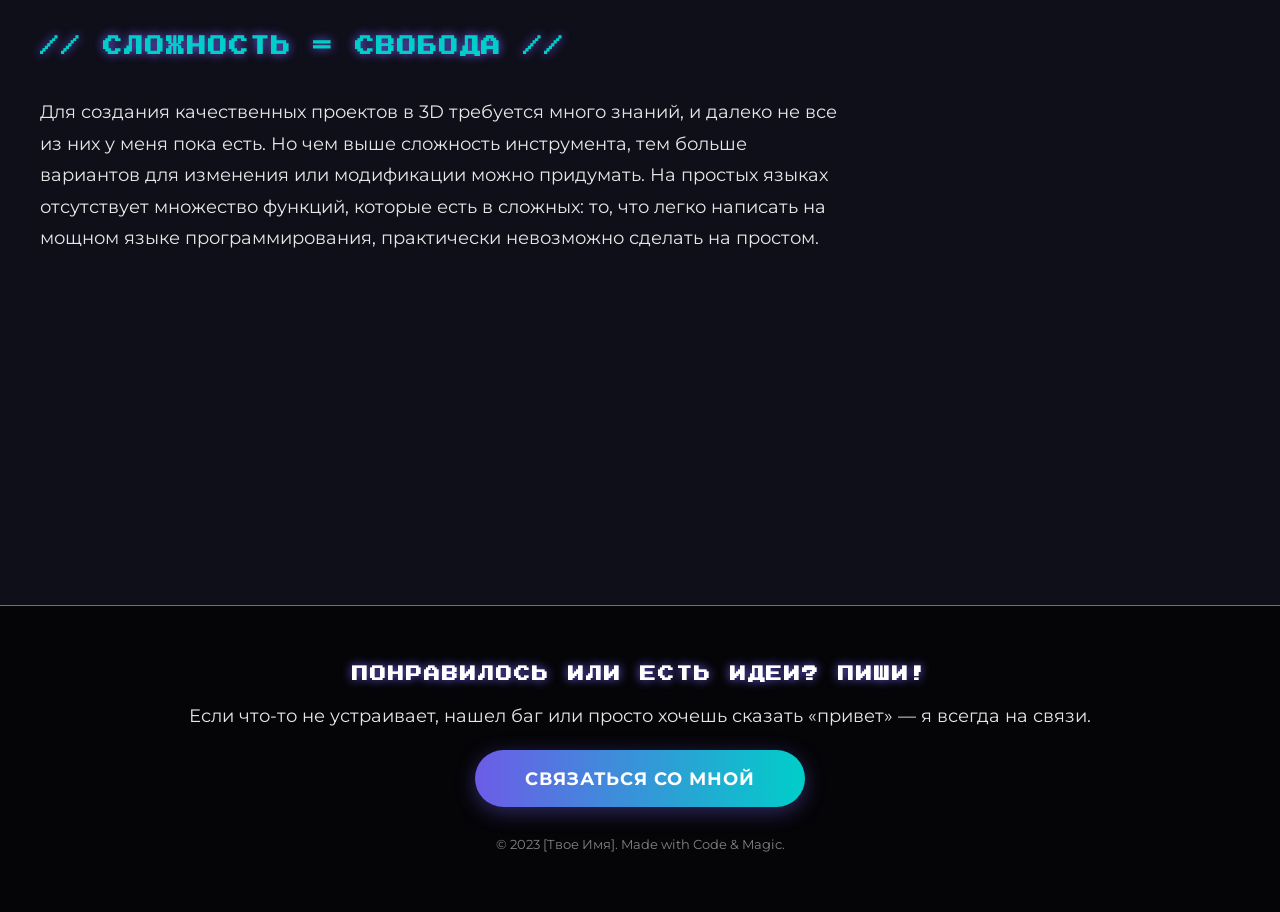
==== commit 04c4ad63: "index.html" ====
--- a/index.html
+++ b/index.html
@@ -213,7 +213,7 @@
 
     <!-- ШАГ 1: ГЛАВНАЯ СЕТКА -->
     <section class="hero-section">
-        <div class="logo">[ТВОЙ НИК]</div>
+        <div class="logo">ChaosCrafter</div>
         
         <div class="hero-grid">
             <!-- 1. Слева в углу высокая (2.png) -->
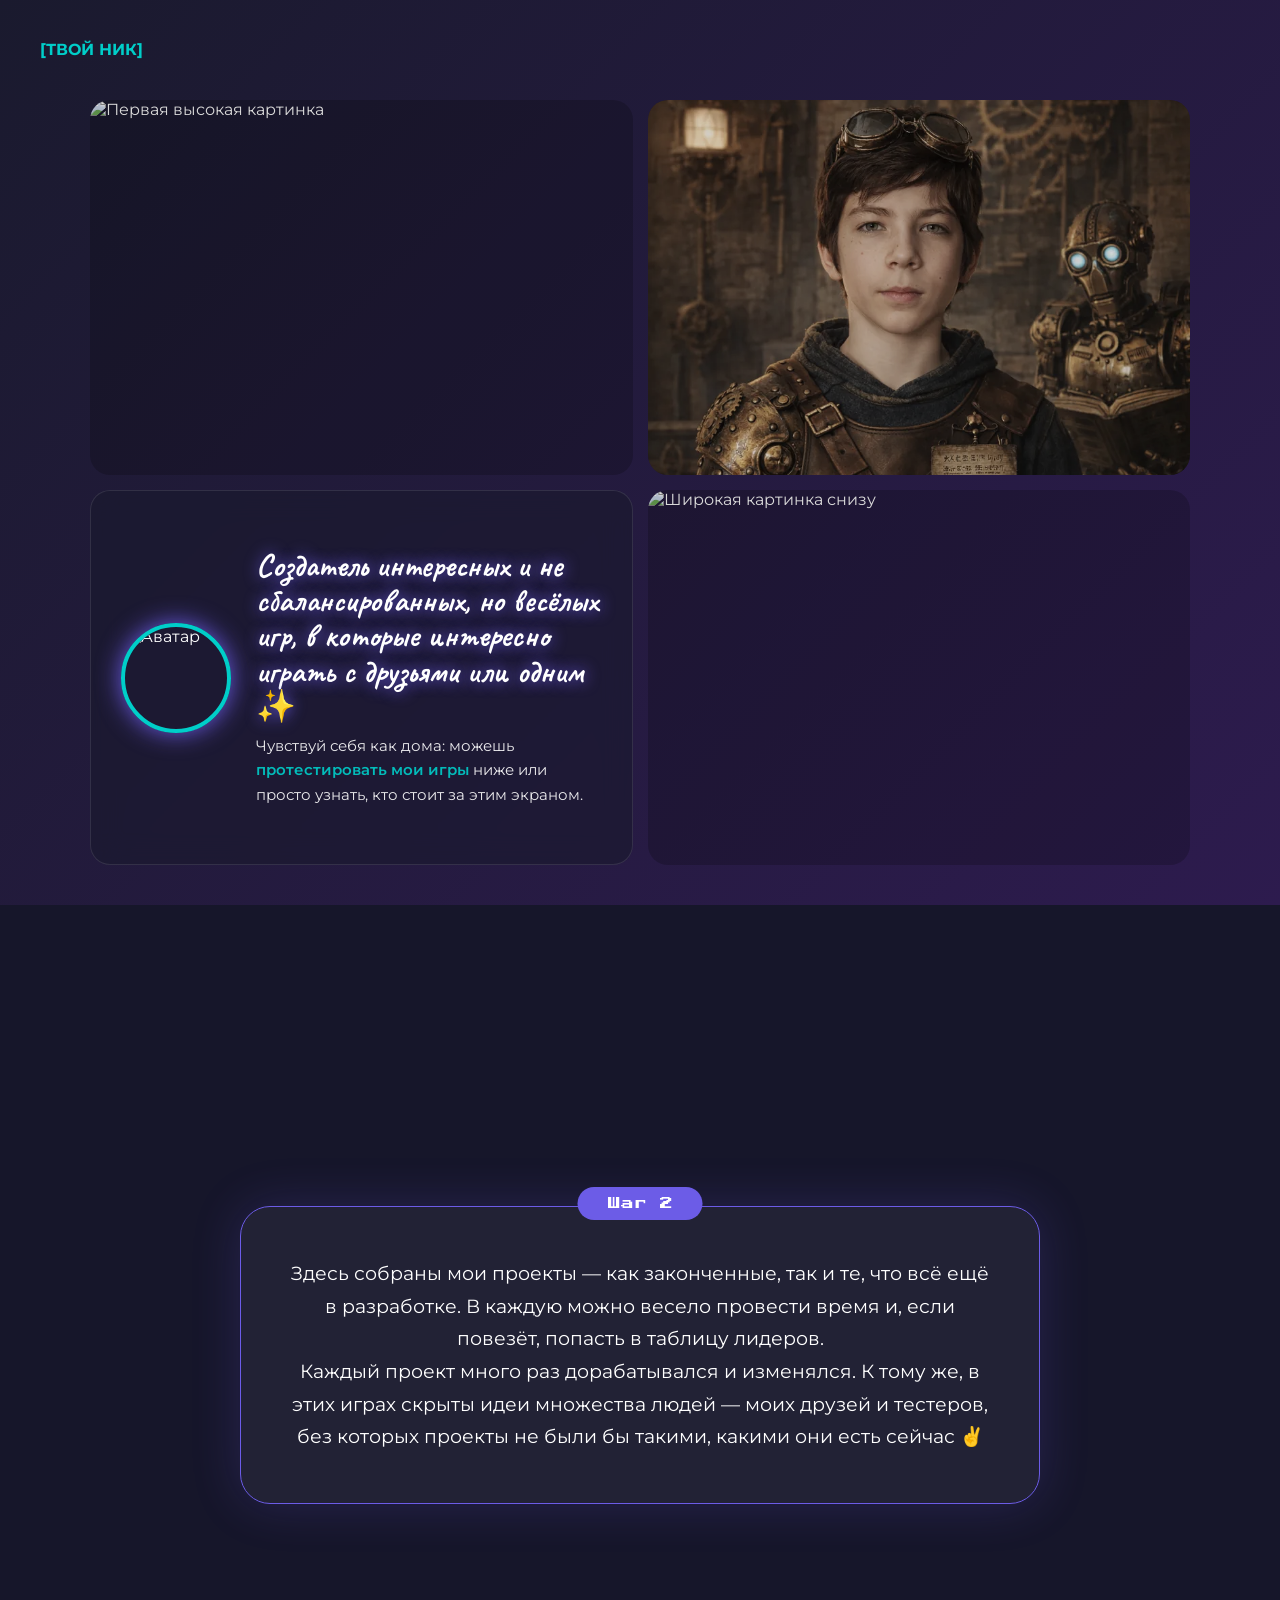
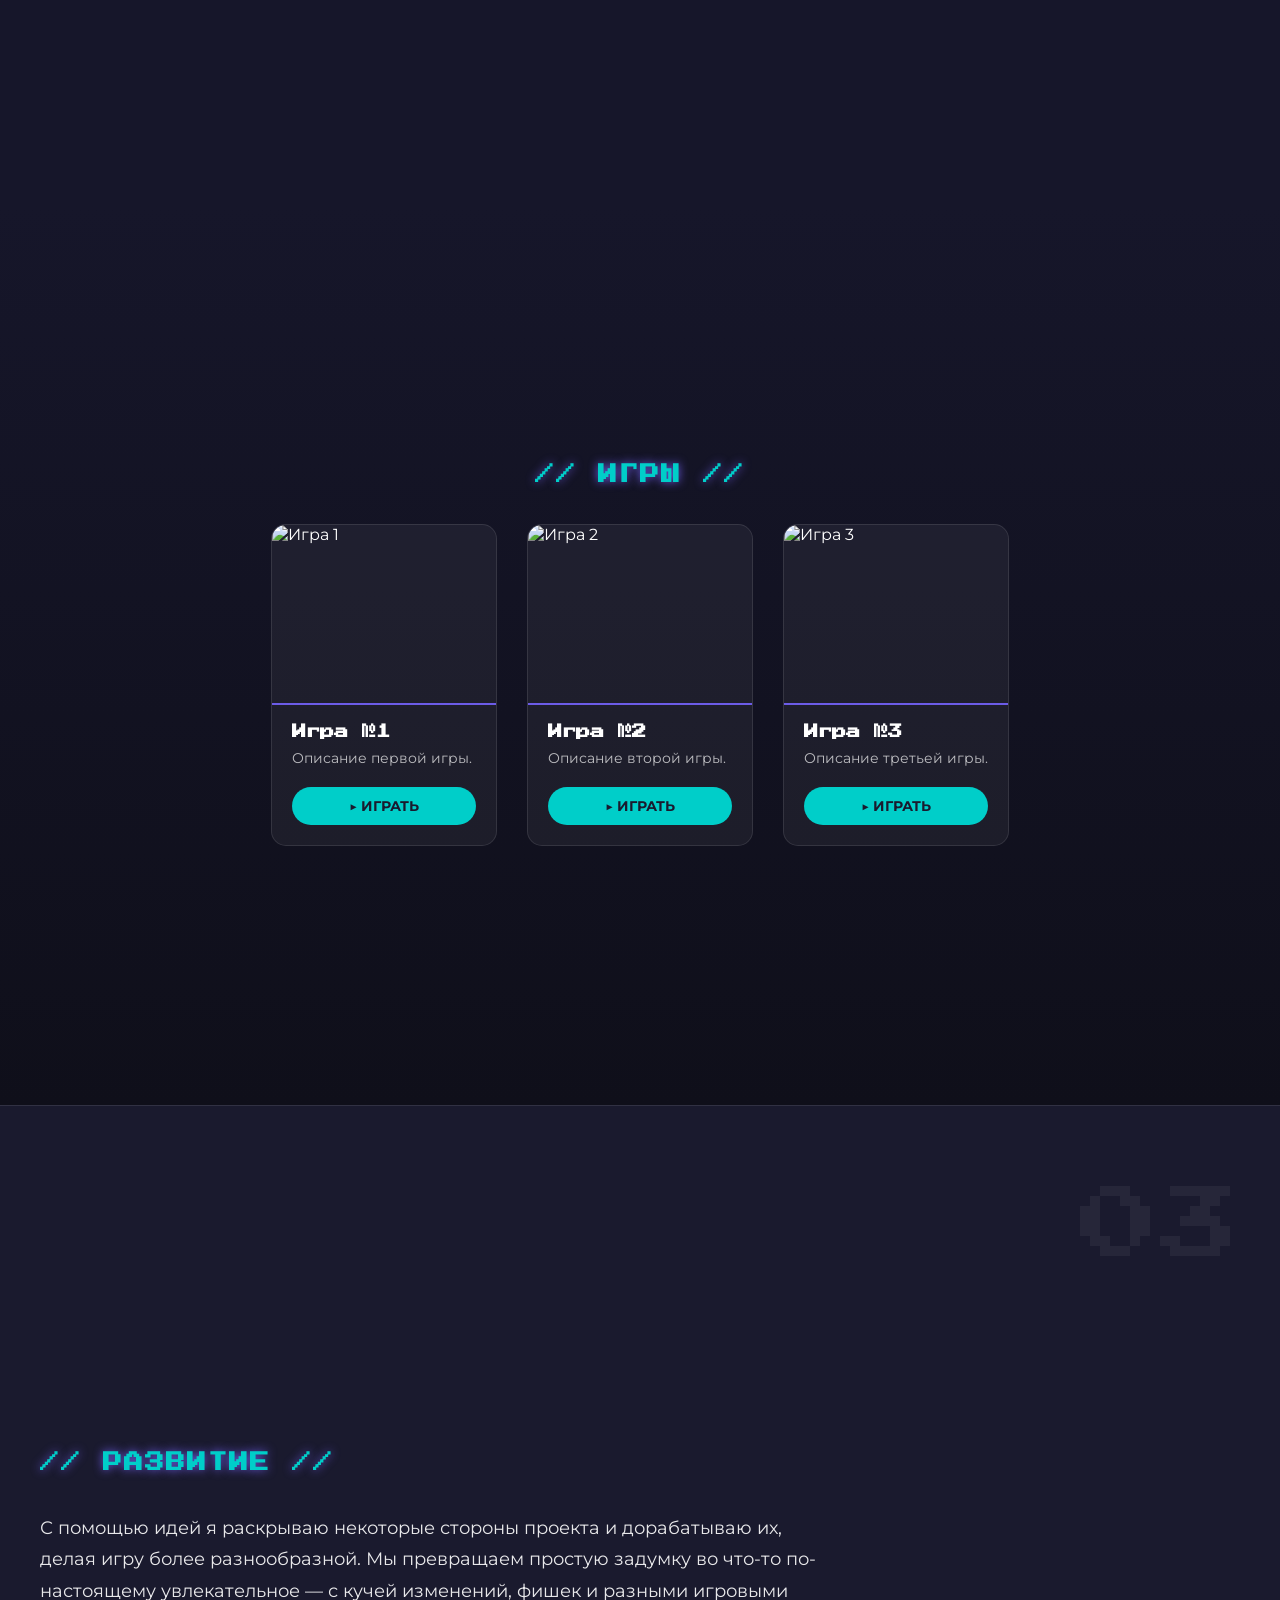
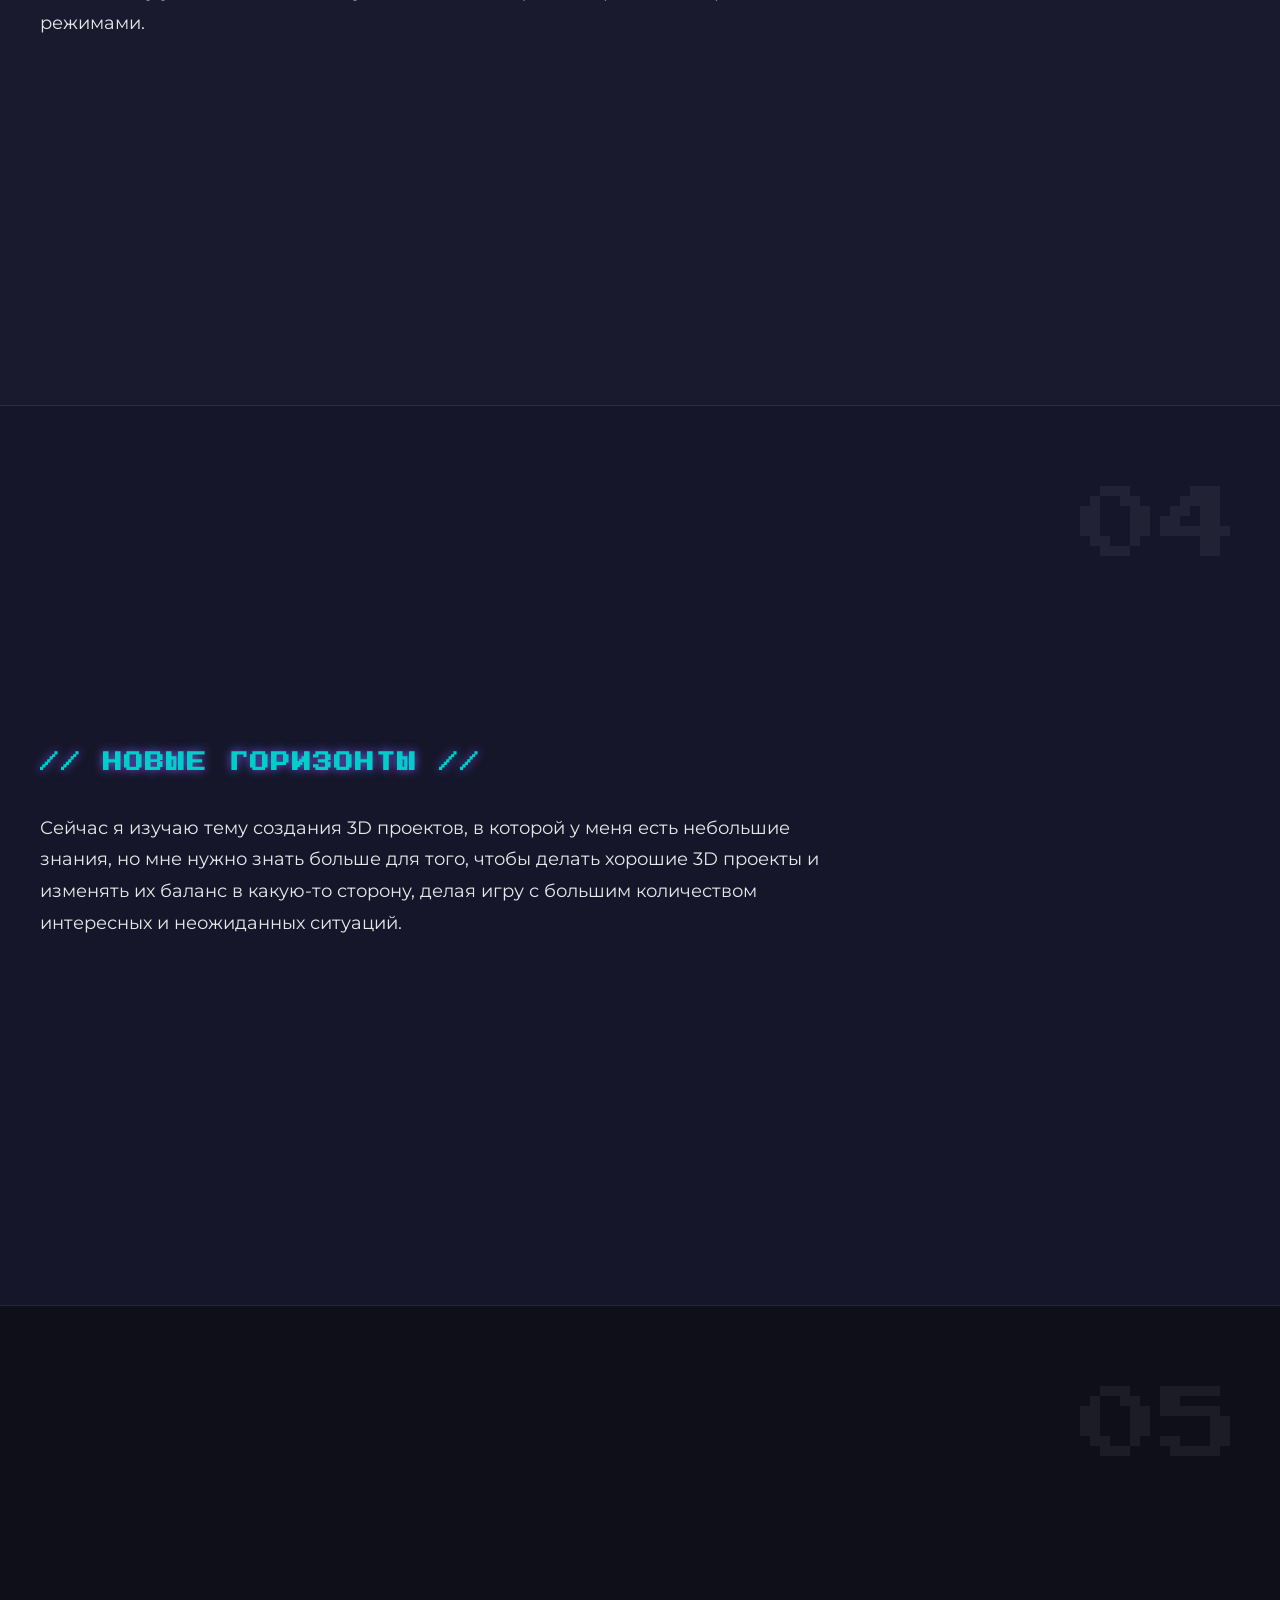
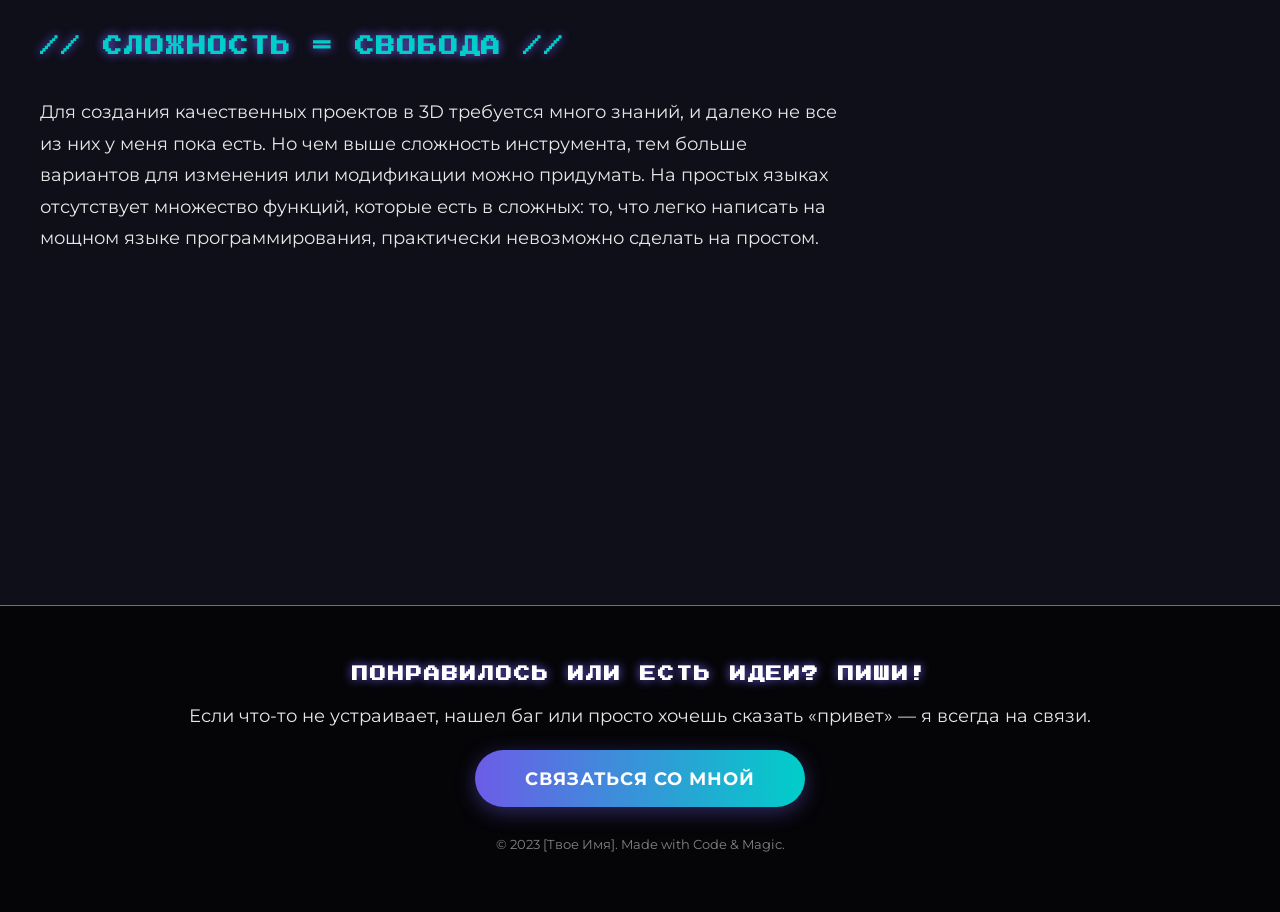
==== commit 452418a0: "Update index.html" ====
--- a/index.html
+++ b/index.html
@@ -33,11 +33,7 @@
             justify-content: center;
         }
 
-        .container {
-            max-width: 1200px;
-            margin: 0 auto;
-            width: 100%;
-        }
+        .container { max-width: 1200px; margin: 0 auto; width: 100%; }
 
         .section-title {
             font-family: 'Press Start 2P', cursive;
@@ -49,15 +45,10 @@
             text-shadow: 0 0 10px var(--primary-color);
         }
 
-        .text-block {
-            font-size: 1.1rem;
-            line-height: 1.8;
-            opacity: 0.9;
-            max-width: 800px;
-        }
+        .text-block { font-size: 1.1rem; line-height: 1.8; opacity: 0.9; max-width: 800px; }
         .text-block p { margin-bottom: 20px; }
 
-        /* --- ШАГ 1: СТРОГАЯ СЕТКА 2х2 --- */
+        /* --- ШАГ 1: СЕТКА --- */
         .hero-section {
             padding: 100px 40px 40px 40px;
             background: linear-gradient(135deg, #1a1a2e 0%, #2d1b4e 100%);
@@ -76,29 +67,27 @@
             z-index: 10;
         }
 
-        /* Сама сетка */
         .hero-grid {
             display: grid;
-            grid-template-columns: 1fr 1fr; /* Две колонки равной ширины */
-            grid-template-rows: 1fr 1fr;   /* Две строки равной высоты */
-            gap: 15px; /* Расстояние между ячейками */
+            grid-template-columns: 1fr 1fr;
+            grid-template-rows: 1fr 1fr;
+            gap: 15px;
             width: 100%;
             max-width: 1100px;
-            height: 85vh; /* Сетка занимает почти весь экран */
-        }
-
-        /* Общие стили для ячеек с картинками */
+            height: 85vh;
+        }
+
         .grid-img {
             overflow: hidden;
             border-radius: 20px;
             position: relative;
-            background: rgba(0,0,0,0.2); /* Фон-подложка на случай загрузки */
+            background: rgba(0,0,0,0.2);
         }
 
         .grid-img img {
             width: 100%;
             height: 100%;
-            object-fit: cover; /* Заполняет ячейку как пазл */
+            object-fit: cover;
             transition: all 0.5s ease;
             filter: grayscale(30%) brightness(0.85);
         }
@@ -108,7 +97,6 @@
             filter: grayscale(0%) brightness(1);
         }
 
-        /* Ячейка с текстом */
         .grid-text {
             display: flex;
             align-items: center;
@@ -129,13 +117,10 @@
             object-fit: cover;
             border: 4px solid var(--accent-color);
             box-shadow: 0 0 25px var(--primary-color);
-            flex-shrink: 0; /* Чтобы аватарка не сжималась */
-        }
-
-        .hero-text-content {
-            display: flex;
-            flex-direction: column;
-        }
+            flex-shrink: 0;
+        }
+
+        .hero-text-content { display: flex; flex-direction: column; }
 
         .hero-title {
             font-family: 'Caveat', cursive;
@@ -146,11 +131,7 @@
             text-shadow: 0 0 15px var(--primary-color);
         }
 
-        .hero-subtitle {
-            font-size: 0.95rem;
-            opacity: 0.9;
-            line-height: 1.6;
-        }
+        .hero-subtitle { font-size: 0.95rem; opacity: 0.9; line-height: 1.6; }
         .hero-subtitle span { color: var(--accent-color); font-weight: 600; }
 
         /* --- ШАГ 2 --- */
@@ -168,8 +149,22 @@
         .game-info { padding: 20px; flex-grow: 1; display: flex; flex-direction: column; }
         .game-title { font-size: 1.2rem; margin-bottom: 10px; color: #fff; font-family: 'Press Start 2P', cursive; font-size: 0.9rem; }
         .game-desc { font-size: 0.9rem; opacity: 0.7; margin-bottom: 20px; flex-grow: 1; }
-        .play-btn { display: inline-block; padding: 10px 25px; background: var(--accent-color); color: var(--bg-dark); text-decoration: none; border-radius: 20px; font-weight: 700; font-size: 0.9rem; text-align: center; transition: background 0.2s; }
-        .play-btn:hover { background: #fff; }
+        
+        /* Кнопка играть */
+        .play-btn {
+            display: inline-block;
+            padding: 10px 25px;
+            background: var(--accent-color);
+            color: var(--bg-dark);
+            text-decoration: none;
+            border-radius: 20px;
+            font-weight: 700;
+            font-size: 0.9rem;
+            text-align: center;
+            transition: background 0.2s, transform 0.2s;
+            cursor: pointer;
+        }
+        .play-btn:hover { background: #fff; transform: scale(1.05); }
 
         /* --- ШАГИ 3, 4, 5 --- */
         .step-section { border-top: 1px solid rgba(255,255,255,0.1); position: relative; }
@@ -184,28 +179,85 @@
         .action-btn { display: inline-block; padding: 18px 50px; background: linear-gradient(90deg, var(--primary-color), var(--accent-color)); color: white; text-decoration: none; border-radius: 30px; font-weight: 700; text-transform: uppercase; letter-spacing: 1px; transition: transform 0.2s, box-shadow 0.2s; box-shadow: 0 5px 20px rgba(108, 92, 231, 0.4); font-size: 1.1rem; }
         .action-btn:hover { transform: translateY(-3px); box-shadow: 0 10px 30px rgba(108, 92, 231, 0.6); }
 
-        /* --- АДАПТИВНОСТЬ ДЛЯ ТЕЛЕФОНА --- */
+
+        /* =========================================
+           НОВОЕ: СТИЛИ ДЛЯ ПОЛНОЭКРАННОЙ ИГРЫ
+           ========================================= */
+        .game-overlay {
+            position: fixed;
+            top: 0;
+            left: 0;
+            width: 100vw;
+            height: 100vh;
+            background: rgba(0, 0, 0, 0.95); /* Темный фон вокруг */
+            z-index: 9999; /* Поверх абсолютно всего на сайте */
+            display: none; /* Скрыто по умолчанию */
+            flex-direction: column;
+            align-items: center;
+            justify-content: center;
+        }
+
+        /* Класс, который появляется при нажатии на кнопку */
+        .game-overlay.active {
+            display: flex;
+        }
+
+        /* Само окно игры */
+        .game-iframe {
+            width: 95%;
+            height: 90%;
+            border: 4px solid var(--accent-color);
+            border-radius: 15px;
+            box-shadow: 0 0 50px var(--primary-color);
+            background: #000;
+        }
+
+        /* Крестик закрытия */
+        .close-game-btn {
+            position: absolute;
+            top: 20px;
+            right: 30px;
+            font-size: 2rem;
+            color: #fff;
+            cursor: pointer;
+            background: rgba(255, 255, 255, 0.1);
+            width: 50px;
+            height: 50px;
+            border-radius: 50%;
+            display: flex;
+            align-items: center;
+            justify-content: center;
+            border: 2px solid var(--primary-color);
+            transition: all 0.3s ease;
+            z-index: 10000;
+        }
+
+        .close-game-btn:hover {
+            color: var(--accent-color);
+            border-color: var(--accent-color);
+            transform: rotate(90deg) scale(1.1);
+        }
+
+
+        /* --- АДАПТИВНОСТЬ --- */
         @media (max-width: 768px) {
             .hero-section { padding: 80px 20px 20px 20px; }
-            
-            /* На телефоне ломаем сетку в 1 колонку */
-            .hero-grid {
-                grid-template-columns: 1fr;
-                grid-template-rows: auto;
-                height: auto;
-            }
-
-            /* Текст ставим самым первым */
+            .hero-grid { grid-template-columns: 1fr; grid-template-rows: auto; height: auto; }
             .grid-text { order: -1; flex-direction: column; text-align: center; }
             .hero-avatar { width: 90px; height: 90px; }
             .hero-title { font-size: 1.8rem; }
-
-            /* Картинки на телефоне делаютcя чуть меньше по высоте */
             .grid-img { height: 250px; }
-
             .games-grid { grid-template-columns: 1fr; }
             .story-card { padding: 30px 20px; }
             section { padding: 40px 20px; }
+            
+            /* На телефоне игра занимает вообще весь экран */
+            .game-iframe {
+                width: 100%;
+                height: 100%;
+                border: none;
+                border-radius: 0;
+            }
         }
     </style>
 </head>
@@ -213,34 +265,18 @@
 
     <!-- ШАГ 1: ГЛАВНАЯ СЕТКА -->
     <section class="hero-section">
-        <div class="logo">ChaosCrafter</div>
-        
+        <div class="logo">[ТВОЙ НИК]</div>
         <div class="hero-grid">
-            <!-- 1. Слева в углу высокая (2.png) -->
-            <div class="grid-img">
-                <img src="2.png" alt="Первая высокая картинка">
-            </div>
-
-            <!-- 2. Справа от неё высокая (1.png) -->
-            <div class="grid-img">
-                <img src="1.png" alt="Вторая высокая картинка">
-            </div>
-
-            <!-- 3. По первой находится текст с аватаркой (Слева внизу) -->
+            <div class="grid-img"><img src="2.png" alt="Первая высокая картинка"></div>
+            <div class="grid-img"><img src="1.png" alt="Вторая высокая картинка"></div>
             <div class="grid-text">
                 <img src="avatar.png" alt="Аватар" class="hero-avatar">
                 <div class="hero-text-content">
                     <h1 class="hero-title">Создатель интересных и не сбалансированных, но весёлых игр, в которые интересно играть с друзьями или одним ✨</h1>
-                    <p class="hero-subtitle">
-                        Чувствуй себя как дома: можешь <span>протестировать мои игры</span> ниже или просто узнать, кто стоит за этим экраном. 
-                    </p>
+                    <p class="hero-subtitle">Чувствуй себя как дома: можешь <span>протестировать мои игры</span> ниже или просто узнать, кто стоит за этим экраном.</p>
                 </div>
             </div>
-
-            <!-- 4. Справа внизу широкая (3.png) -->
-            <div class="grid-img">
-                <img src="3.png" alt="Широкая картинка снизу">
-            </div>
+            <div class="grid-img"><img src="3.png" alt="Широкая картинка снизу"></div>
         </div>
     </section>
 
@@ -258,30 +294,38 @@
     <section class="games-section" id="games">
         <h2 class="section-title">// ИГРЫ //</h2>
         <div class="games-grid">
+            
+            <!-- Игра 1 -->
             <div class="game-card">
                 <img src="https://picsum.photos/400/300?random=101" alt="Игра 1" class="game-img">
                 <div class="game-info">
                     <h3 class="game-title">Игра №1</h3>
                     <p class="game-desc">Описание первой игры.</p>
-                    <a href="#" class="play-btn">▶ ИГРАТЬ</a>
+                    <!-- ОНКЛИК ВМЕСТО ССЫЛКИ! Указываем путь к папке с игрой -->
+                    <a href="#" class="play-btn" onclick="openGame('game-1/index.html'); return false;">▶ ИГРАТЬ</a>
                 </div>
             </div>
+
+            <!-- Игра 2 (Пока заглушка) -->
             <div class="game-card">
                 <img src="https://picsum.photos/400/300?random=102" alt="Игра 2" class="game-img">
                 <div class="game-info">
                     <h3 class="game-title">Игра №2</h3>
                     <p class="game-desc">Описание второй игры.</p>
-                    <a href="#" class="play-btn">▶ ИГРАТЬ</a>
+                    <a href="#" class="play-btn" onclick="openGame('game-2/index.html'); return false;">▶ ИГРАТЬ</a>
                 </div>
             </div>
+
+            <!-- Игра 3 (Пока заглушка) -->
             <div class="game-card">
                 <img src="https://picsum.photos/400/300?random=103" alt="Игра 3" class="game-img">
                 <div class="game-info">
                     <h3 class="game-title">Игра №3</h3>
                     <p class="game-desc">Описание третьей игры.</p>
-                    <a href="#" class="play-btn">▶ ИГРАТЬ</a>
+                    <a href="#" class="play-btn" onclick="openGame('game-3/index.html'); return false;">▶ ИГРАТЬ</a>
                 </div>
             </div>
+
         </div>
     </section>
 
@@ -318,5 +362,49 @@
         <p style="margin-top: 30px; opacity: 0.5; font-size: 0.8rem;">© 2023 [Твое Имя]. Made with Code & Magic.</p>
     </footer>
 
+
+    <!-- =========================================
+         НОВОЕ: САМО ОКНО ИГРЫ И СКРИПТ
+         ========================================= -->
+    
+    <!-- Невидимое окно, которое станет видимым -->
+    <div class="game-overlay" id="gameOverlay">
+        <!-- Крестик -->
+        <div class="close-game-btn" onclick="closeGame()">✖</div>
+        <!-- Тут будет появляться игра -->
+        <iframe src="" class="game-iframe" id="gameFrame" allowfullscreen></iframe>
+    </div>
+
+    <!-- Скрипт управления окном -->
+    <script>
+        function openGame(gamePath) {
+            const overlay = document.getElementById('gameOverlay');
+            const frame = document.getElementById('gameFrame');
+            
+            // Загружаем игру в окно
+            frame.src = gamePath; 
+            
+            // Делаем окно видимым
+            overlay.classList.add('active');
+            
+            // Блокируем прокрутку основного сайта, пока игра открыта
+            document.body.style.overflow = 'hidden'; 
+        }
+
+        function closeGame() {
+            const overlay = document.getElementById('gameOverlay');
+            const frame = document.getElementById('gameFrame');
+            
+            // Прячем окно
+            overlay.classList.remove('active');
+            
+            // ВАЖНО: Очищаем ссылку! Это полностью останавливает игру (звуки, музыка, анимация)
+            frame.src = ""; 
+            
+            // Возвращаем прокрутку сайта
+            document.body.style.overflow = 'auto'; 
+        }
+    </script>
+
 </body>
 </html>
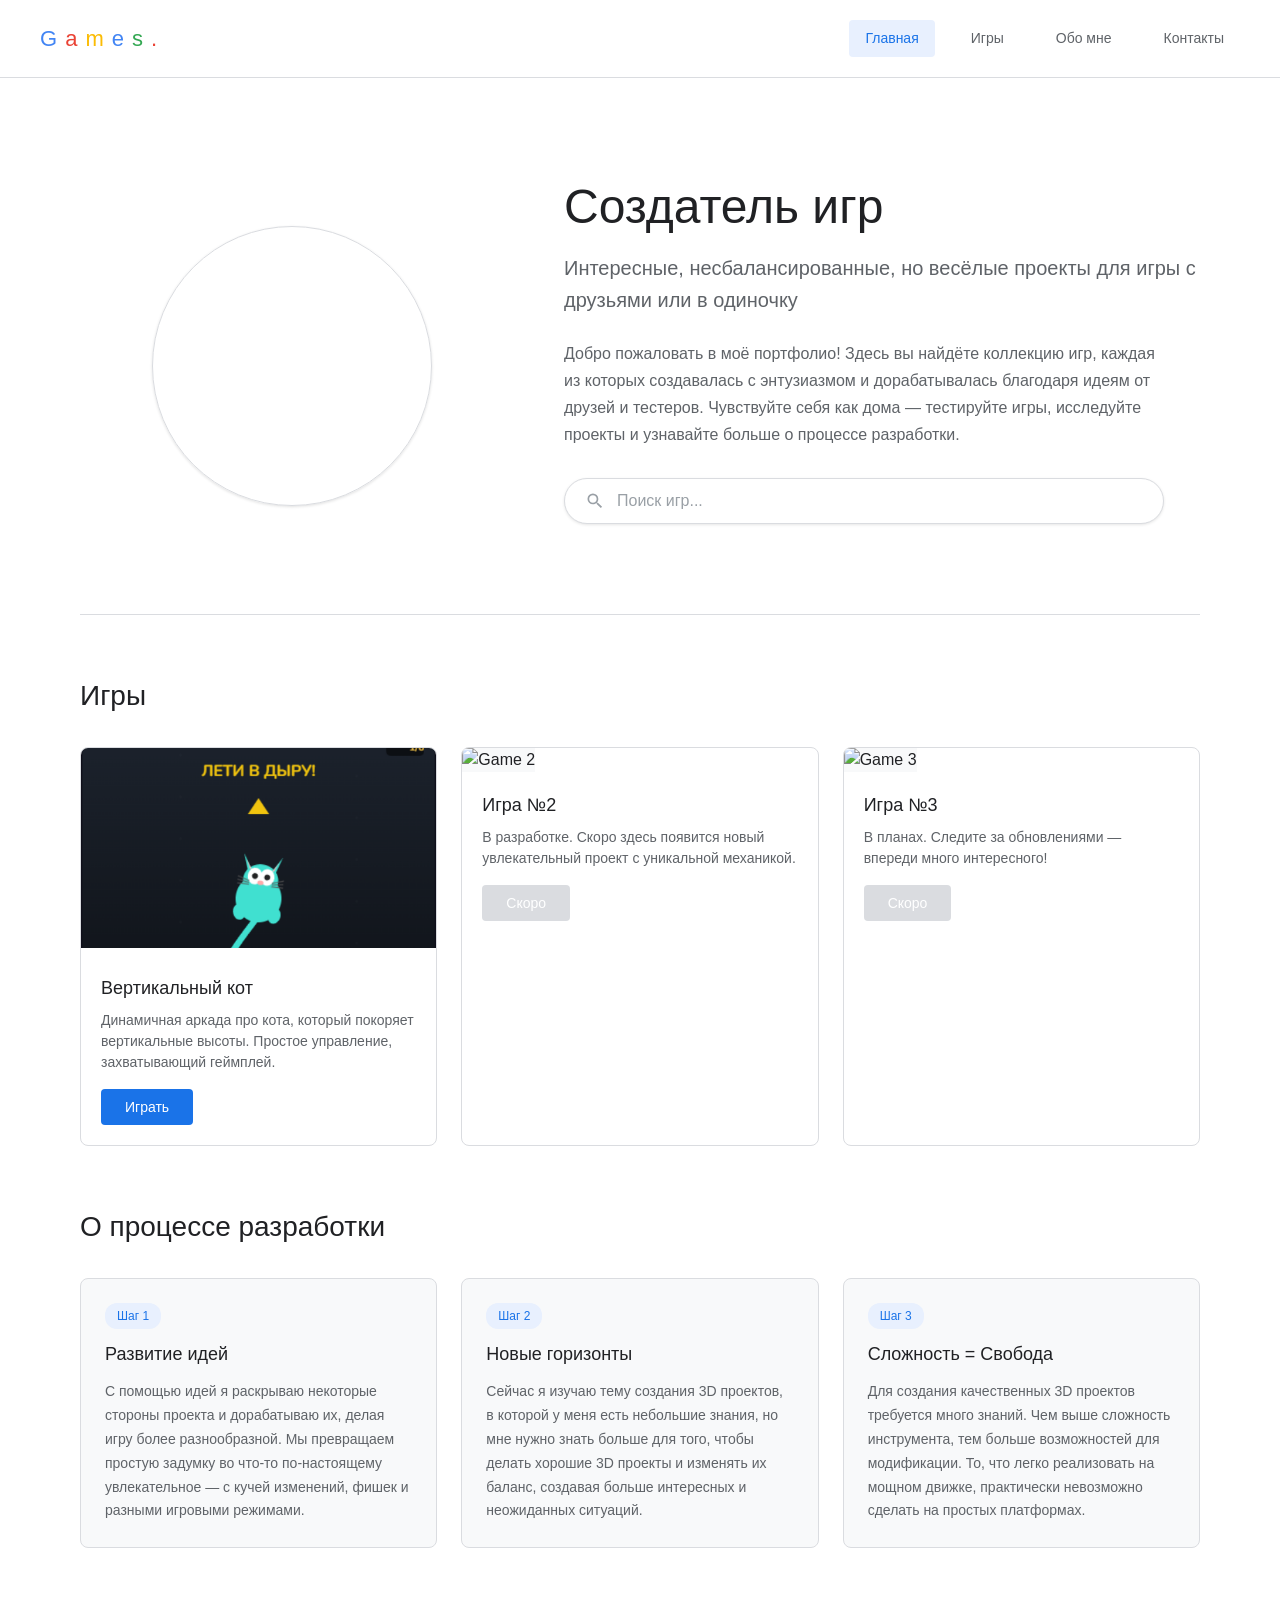
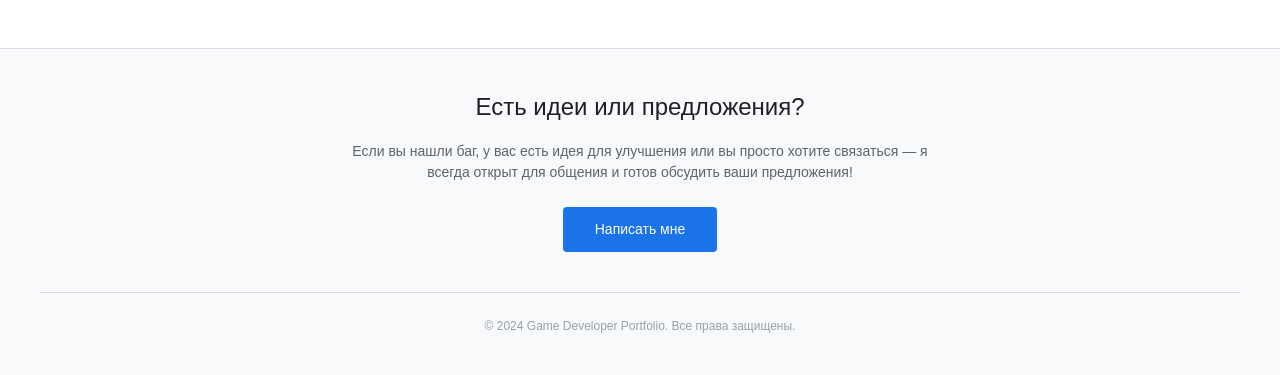
==== commit e6dd6278: "update branch" ====
--- a/index.html
+++ b/index.html
@@ -1,410 +1,614 @@
-<!DOCTYPE html>
-<html lang="ru">
-<head>
-    <meta charset="UTF-8">
-    <meta name="viewport" content="width=device-width, initial-scale=1.0">
-    <title>Портфолио | История</title>
-    <style>
-        @import url('https://fonts.googleapis.com/css2?family=Montserrat:wght@300;400;700&family=Caveat:wght@400;700&family=Press+Start+2P&display=swap');
-
-        :root {
-            --primary-color: #6c5ce7;
-            --accent-color: #00cec9;
-            --bg-dark: #1a1a2e;
-            --text-main: #ffffff;
-            --card-bg: rgba(255, 255, 255, 0.05);
-        }
-
-        * { margin: 0; padding: 0; box-sizing: border-box; }
-
-        body {
-            font-family: 'Montserrat', sans-serif;
-            background-color: var(--bg-dark);
-            color: var(--text-main);
-            overflow-x: hidden;
-            scroll-behavior: smooth;
-        }
-
-        section {
-            padding: 80px 40px;
-            min-height: 100vh;
-            display: flex;
-            flex-direction: column;
-            justify-content: center;
-        }
-
-        .container { max-width: 1200px; margin: 0 auto; width: 100%; }
-
-        .section-title {
-            font-family: 'Press Start 2P', cursive;
-            color: var(--accent-color);
-            font-size: 1.2rem;
-            margin-bottom: 40px;
-            text-transform: uppercase;
-            letter-spacing: 2px;
-            text-shadow: 0 0 10px var(--primary-color);
-        }
-
-        .text-block { font-size: 1.1rem; line-height: 1.8; opacity: 0.9; max-width: 800px; }
-        .text-block p { margin-bottom: 20px; }
-
-        /* --- ШАГ 1: СЕТКА --- */
-        .hero-section {
-            padding: 100px 40px 40px 40px;
-            background: linear-gradient(135deg, #1a1a2e 0%, #2d1b4e 100%);
-            display: flex;
-            align-items: center;
-            justify-content: center;
-        }
-        
-        .logo {
-            position: absolute;
-            top: 40px;
-            left: 40px;
-            font-weight: 700;
-            font-size: 1rem;
-            color: var(--accent-color);
-            z-index: 10;
-        }
-
-        .hero-grid {
-            display: grid;
-            grid-template-columns: 1fr 1fr;
-            grid-template-rows: 1fr 1fr;
-            gap: 15px;
-            width: 100%;
-            max-width: 1100px;
-            height: 85vh;
-        }
-
-        .grid-img {
-            overflow: hidden;
-            border-radius: 20px;
-            position: relative;
-            background: rgba(0,0,0,0.2);
-        }
-
-        .grid-img img {
-            width: 100%;
-            height: 100%;
-            object-fit: cover;
-            transition: all 0.5s ease;
-            filter: grayscale(30%) brightness(0.85);
-        }
-
-        .grid-img:hover img {
-            transform: scale(1.05);
-            filter: grayscale(0%) brightness(1);
-        }
-
-        .grid-text {
-            display: flex;
-            align-items: center;
-            gap: 25px;
-            padding: 30px;
-            background: rgba(26, 26, 46, 0.6);
-            backdrop-filter: blur(15px);
-            -webkit-backdrop-filter: blur(15px);
-            border: 1px solid rgba(255,255,255,0.1);
-            border-radius: 20px;
-            overflow: hidden;
-        }
-
-        .hero-avatar {
-            width: 110px;
-            height: 110px;
-            border-radius: 50%;
-            object-fit: cover;
-            border: 4px solid var(--accent-color);
-            box-shadow: 0 0 25px var(--primary-color);
-            flex-shrink: 0;
-        }
-
-        .hero-text-content { display: flex; flex-direction: column; }
-
-        .hero-title {
-            font-family: 'Caveat', cursive;
-            font-size: 2rem;
-            line-height: 1.1;
-            color: #fff;
-            margin-bottom: 10px;
-            text-shadow: 0 0 15px var(--primary-color);
-        }
-
-        .hero-subtitle { font-size: 0.95rem; opacity: 0.9; line-height: 1.6; }
-        .hero-subtitle span { color: var(--accent-color); font-weight: 600; }
-
-        /* --- ШАГ 2 --- */
-        .step-2-section { background-color: #16162a; align-items: center; text-align: center; }
-        .story-card { background: var(--card-bg); border: 1px solid var(--primary-color); padding: 50px; border-radius: 30px; max-width: 800px; position: relative; box-shadow: 0 0 50px rgba(108, 92, 231, 0.2); }
-        .story-card::before { content: 'Шаг 2'; position: absolute; top: -20px; left: 50%; transform: translateX(-50%); background: var(--primary-color); padding: 10px 30px; border-radius: 20px; font-family: 'Press Start 2P', cursive; font-size: 0.8rem; }
-        .step-2-text { font-size: 1.2rem; line-height: 1.7; }
-
-        /* --- БЛОК ИГР --- */
-        .games-section { background: linear-gradient(to bottom, #16162a, #0f0f1a); padding: 80px 40px; text-align: center; }
-        .games-grid { display: grid; grid-template-columns: repeat(3, 1fr); gap: 30px; max-width: 1000px; margin: 0 auto; }
-        .game-card { background: var(--card-bg); border-radius: 15px; overflow: hidden; border: 1px solid rgba(255,255,255,0.1); transition: transform 0.3s, box-shadow 0.3s; text-align: left; display: flex; flex-direction: column; }
-        .game-card:hover { transform: translateY(-10px); box-shadow: 0 10px 30px rgba(108, 92, 231, 0.4); border-color: var(--primary-color); }
-        .game-img { width: 100%; height: 180px; object-fit: cover; border-bottom: 2px solid var(--primary-color); }
-        .game-info { padding: 20px; flex-grow: 1; display: flex; flex-direction: column; }
-        .game-title { font-size: 1.2rem; margin-bottom: 10px; color: #fff; font-family: 'Press Start 2P', cursive; font-size: 0.9rem; }
-        .game-desc { font-size: 0.9rem; opacity: 0.7; margin-bottom: 20px; flex-grow: 1; }
-        
-        /* Кнопка играть */
-        .play-btn {
-            display: inline-block;
-            padding: 10px 25px;
-            background: var(--accent-color);
-            color: var(--bg-dark);
-            text-decoration: none;
-            border-radius: 20px;
-            font-weight: 700;
-            font-size: 0.9rem;
-            text-align: center;
-            transition: background 0.2s, transform 0.2s;
-            cursor: pointer;
-        }
-        .play-btn:hover { background: #fff; transform: scale(1.05); }
-
-        /* --- ШАГИ 3, 4, 5 --- */
-        .step-section { border-top: 1px solid rgba(255,255,255,0.1); position: relative; }
-        .step-number { position: absolute; top: 80px; right: 40px; font-family: 'Press Start 2P', cursive; font-size: 5rem; opacity: 0.05; color: #fff; }
-        .step-bg-1 { background-color: #1a1a2e; }
-        .step-bg-2 { background-color: #16162a; }
-        .step-bg-3 { background-color: #0f0f1a; }
-
-        /* --- ПОДВАЛ --- */
-        .footer { padding: 60px 40px; background: #050508; text-align: center; border-top: 1px solid var(--primary-color); }
-        .footer-text { font-size: 1.1rem; margin-bottom: 20px; opacity: 0.9; line-height: 1.6; }
-        .action-btn { display: inline-block; padding: 18px 50px; background: linear-gradient(90deg, var(--primary-color), var(--accent-color)); color: white; text-decoration: none; border-radius: 30px; font-weight: 700; text-transform: uppercase; letter-spacing: 1px; transition: transform 0.2s, box-shadow 0.2s; box-shadow: 0 5px 20px rgba(108, 92, 231, 0.4); font-size: 1.1rem; }
-        .action-btn:hover { transform: translateY(-3px); box-shadow: 0 10px 30px rgba(108, 92, 231, 0.6); }
-
-
-        /* =========================================
-           НОВОЕ: СТИЛИ ДЛЯ ПОЛНОЭКРАННОЙ ИГРЫ
-           ========================================= */
-        .game-overlay {
-            position: fixed;
-            top: 0;
-            left: 0;
-            width: 100vw;
-            height: 100vh;
-            background: rgba(0, 0, 0, 0.95); /* Темный фон вокруг */
-            z-index: 9999; /* Поверх абсолютно всего на сайте */
-            display: none; /* Скрыто по умолчанию */
-            flex-direction: column;
-            align-items: center;
-            justify-content: center;
-        }
-
-        /* Класс, который появляется при нажатии на кнопку */
-        .game-overlay.active {
-            display: flex;
-        }
-
-        /* Само окно игры */
-        .game-iframe {
-            width: 95%;
-            height: 90%;
-            border: 4px solid var(--accent-color);
-            border-radius: 15px;
-            box-shadow: 0 0 50px var(--primary-color);
-            background: #000;
-        }
-
-        /* Крестик закрытия */
-        .close-game-btn {
-            position: absolute;
-            top: 20px;
-            right: 30px;
-            font-size: 2rem;
-            color: #fff;
-            cursor: pointer;
-            background: rgba(255, 255, 255, 0.1);
-            width: 50px;
-            height: 50px;
-            border-radius: 50%;
-            display: flex;
-            align-items: center;
-            justify-content: center;
-            border: 2px solid var(--primary-color);
-            transition: all 0.3s ease;
-            z-index: 10000;
-        }
-
-        .close-game-btn:hover {
-            color: var(--accent-color);
-            border-color: var(--accent-color);
-            transform: rotate(90deg) scale(1.1);
-        }
-
-
-        /* --- АДАПТИВНОСТЬ --- */
-        @media (max-width: 768px) {
-            .hero-section { padding: 80px 20px 20px 20px; }
-            .hero-grid { grid-template-columns: 1fr; grid-template-rows: auto; height: auto; }
-            .grid-text { order: -1; flex-direction: column; text-align: center; }
-            .hero-avatar { width: 90px; height: 90px; }
-            .hero-title { font-size: 1.8rem; }
-            .grid-img { height: 250px; }
-            .games-grid { grid-template-columns: 1fr; }
-            .story-card { padding: 30px 20px; }
-            section { padding: 40px 20px; }
-            
-            /* На телефоне игра занимает вообще весь экран */
-            .game-iframe {
-                width: 100%;
-                height: 100%;
-                border: none;
-                border-radius: 0;
-            }
-        }
-    </style>
-</head>
-<body>
-
-    <!-- ШАГ 1: ГЛАВНАЯ СЕТКА -->
-    <section class="hero-section">
-        <div class="logo">[ТВОЙ НИК]</div>
-        <div class="hero-grid">
-            <div class="grid-img"><img src="2.png" alt="Первая высокая картинка"></div>
-            <div class="grid-img"><img src="1.png" alt="Вторая высокая картинка"></div>
-            <div class="grid-text">
-                <img src="avatar.png" alt="Аватар" class="hero-avatar">
-                <div class="hero-text-content">
-                    <h1 class="hero-title">Создатель интересных и не сбалансированных, но весёлых игр, в которые интересно играть с друзьями или одним ✨</h1>
-                    <p class="hero-subtitle">Чувствуй себя как дома: можешь <span>протестировать мои игры</span> ниже или просто узнать, кто стоит за этим экраном.</p>
-                </div>
-            </div>
-            <div class="grid-img"><img src="3.png" alt="Широкая картинка снизу"></div>
-        </div>
-    </section>
-
-    <!-- ШАГ 2: ПРОЕКТЫ -->
-    <section class="step-2-section">
-        <div class="story-card">
-            <div class="step-2-text">
-                <p>Здесь собраны мои проекты — как законченные, так и те, что всё ещё в разработке. В каждую можно весело провести время и, если повезёт, попасть в таблицу лидеров.</p>
-                <p>Каждый проект много раз дорабатывался и изменялся. К тому же, в этих играх скрыты идеи множества людей — моих друзей и тестеров, без которых проекты не были бы такими, какими они есть сейчас ✌️</p>
-            </div>
-        </div>
-    </section>
-
-    <!-- БЛОК ИГР -->
-    <section class="games-section" id="games">
-        <h2 class="section-title">// ИГРЫ //</h2>
-        <div class="games-grid">
-            
-            <!-- Игра 1 -->
-            <div class="game-card">
-                <img src="https://picsum.photos/400/300?random=101" alt="Игра 1" class="game-img">
-                <div class="game-info">
-                    <h3 class="game-title">Игра №1</h3>
-                    <p class="game-desc">Описание первой игры.</p>
-                    <!-- ОНКЛИК ВМЕСТО ССЫЛКИ! Указываем путь к папке с игрой -->
-                    <a href="#" class="play-btn" onclick="openGame('game-1/index.html'); return false;">▶ ИГРАТЬ</a>
-                </div>
-            </div>
-
-            <!-- Игра 2 (Пока заглушка) -->
-            <div class="game-card">
-                <img src="https://picsum.photos/400/300?random=102" alt="Игра 2" class="game-img">
-                <div class="game-info">
-                    <h3 class="game-title">Игра №2</h3>
-                    <p class="game-desc">Описание второй игры.</p>
-                    <a href="#" class="play-btn" onclick="openGame('game-2/index.html'); return false;">▶ ИГРАТЬ</a>
-                </div>
-            </div>
-
-            <!-- Игра 3 (Пока заглушка) -->
-            <div class="game-card">
-                <img src="https://picsum.photos/400/300?random=103" alt="Игра 3" class="game-img">
-                <div class="game-info">
-                    <h3 class="game-title">Игра №3</h3>
-                    <p class="game-desc">Описание третьей игры.</p>
-                    <a href="#" class="play-btn" onclick="openGame('game-3/index.html'); return false;">▶ ИГРАТЬ</a>
-                </div>
-            </div>
-
-        </div>
-    </section>
-
-    <!-- ШАГИ 3, 4, 5 -->
-    <section class="step-section step-bg-1">
-        <div class="container">
-            <div class="step-number">03</div>
-            <h2 class="section-title">// Развитие //</h2>
-            <div class="text-block"><p>С помощью идей я раскрываю некоторые стороны проекта и дорабатываю их, делая игру более разнообразной. Мы превращаем простую задумку во что-то по-настоящему увлекательное — с кучей изменений, фишек и разными игровыми режимами.</p></div>
-        </div>
-    </section>
-
-    <section class="step-section step-bg-2">
-        <div class="container">
-            <div class="step-number">04</div>
-            <h2 class="section-title">// Новые горизонты //</h2>
-            <div class="text-block"><p>Сейчас я изучаю тему создания 3D проектов, в которой у меня есть небольшие знания, но мне нужно знать больше для того, чтобы делать хорошие 3D проекты и изменять их баланс в какую-то сторону, делая игру с большим количеством интересных и неожиданных ситуаций.</p></div>
-        </div>
-    </section>
-
-    <section class="step-section step-bg-3">
-        <div class="container">
-            <div class="step-number">05</div>
-            <h2 class="section-title">// Сложность = Свобода //</h2>
-            <div class="text-block"><p>Для создания качественных проектов в 3D требуется много знаний, и далеко не все из них у меня пока есть. Но чем выше сложность инструмента, тем больше вариантов для изменения или модификации можно придумать. На простых языках отсутствует множество функций, которые есть в сложных: то, что легко написать на мощном языке программирования, практически невозможно сделать на простом.</p></div>
-        </div>
-    </section>
-
-    <!-- ПОДВАЛ -->
-    <footer class="footer">
-        <h2 class="section-title" style="margin-bottom: 20px; font-size: 1rem; color: #fff;">Понравилось или есть идеи? Пиши!</h2>
-        <p class="footer-text">Если что-то не устраивает, нашел баг или просто хочешь сказать «привет» — я всегда на связи.</p>
-        <a href="https://t.me/твойник" class="action-btn">Связаться со мной</a>
-        <p style="margin-top: 30px; opacity: 0.5; font-size: 0.8rem;">© 2023 [Твое Имя]. Made with Code & Magic.</p>
-    </footer>
-
-
-    <!-- =========================================
-         НОВОЕ: САМО ОКНО ИГРЫ И СКРИПТ
-         ========================================= -->
-    
-    <!-- Невидимое окно, которое станет видимым -->
-    <div class="game-overlay" id="gameOverlay">
-        <!-- Крестик -->
-        <div class="close-game-btn" onclick="closeGame()">✖</div>
-        <!-- Тут будет появляться игра -->
-        <iframe src="" class="game-iframe" id="gameFrame" allowfullscreen></iframe>
-    </div>
-
-    <!-- Скрипт управления окном -->
-    <script>
-        function openGame(gamePath) {
-            const overlay = document.getElementById('gameOverlay');
-            const frame = document.getElementById('gameFrame');
-            
-            // Загружаем игру в окно
-            frame.src = gamePath; 
-            
-            // Делаем окно видимым
-            overlay.classList.add('active');
-            
-            // Блокируем прокрутку основного сайта, пока игра открыта
-            document.body.style.overflow = 'hidden'; 
-        }
-
-        function closeGame() {
-            const overlay = document.getElementById('gameOverlay');
-            const frame = document.getElementById('gameFrame');
-            
-            // Прячем окно
-            overlay.classList.remove('active');
-            
-            // ВАЖНО: Очищаем ссылку! Это полностью останавливает игру (звуки, музыка, анимация)
-            frame.src = ""; 
-            
-            // Возвращаем прокрутку сайта
-            document.body.style.overflow = 'auto'; 
-        }
-    </script>
-
-</body>
-</html>
+<!DOCTYPE html>
+<html lang="ru">
+<head>
+    <meta charset="UTF-8">
+    <meta name="viewport" content="width=device-width, initial-scale=1.0">
+    <title>Game Developer Portfolio</title>
+    <link rel="icon" href="data:image/svg+xml,<svg xmlns=%22http://www.w3.org/2000/svg%22 viewBox=%220 0 100 100%22><text y=%22.9em%22 font-size=%2290%22>🎮</text></svg>">
+    <style>
+        * {
+            margin: 0;
+            padding: 0;
+            box-sizing: border-box;
+        }
+
+        body {
+            font-family: 'Google Sans', 'Roboto', Arial, sans-serif;
+            background-color: #fff;
+            color: #202124;
+            line-height: 1.5;
+        }
+
+        a {
+            text-decoration: none;
+            color: inherit;
+        }
+
+        /* Header */
+        .header {
+            display: flex;
+            align-items: center;
+            justify-content: space-between;
+            padding: 20px 40px;
+            border-bottom: 1px solid #dadce0;
+            position: sticky;
+            top: 0;
+            background: #fff;
+            z-index: 100;
+        }
+
+        .logo {
+            font-size: 22px;
+            font-weight: 500;
+            color: #5f6368;
+            display: flex;
+            align-items: center;
+            gap: 8px;
+        }
+
+        .logo span:nth-child(1) { color: #4285f4; }
+        .logo span:nth-child(2) { color: #ea4335; }
+        .logo span:nth-child(3) { color: #fbbc05; }
+        .logo span:nth-child(4) { color: #4285f4; }
+        .logo span:nth-child(5) { color: #34a853; }
+        .logo span:nth-child(6) { color: #ea4335; }
+
+        .nav-links {
+            display: flex;
+            gap: 20px;
+        }
+
+        .nav-links a {
+            color: #5f6368;
+            font-size: 14px;
+            font-weight: 500;
+            padding: 8px 16px;
+            border-radius: 4px;
+            transition: background 0.2s;
+        }
+
+        .nav-links a:hover {
+            background: #f1f3f4;
+        }
+
+        .nav-links a.active {
+            color: #1a73e8;
+            background: #e8f0fe;
+        }
+
+        /* Main Container */
+        .main-container {
+            max-width: 1200px;
+            margin: 0 auto;
+            padding: 40px;
+        }
+
+        /* Hero Section */
+        .hero {
+            display: flex;
+            align-items: center;
+            gap: 60px;
+            padding: 60px 0;
+            border-bottom: 1px solid #dadce0;
+        }
+
+        .hero-image {
+            flex: 1;
+            display: flex;
+            justify-content: center;
+        }
+
+        .hero-image img {
+            width: 280px;
+            height: 280px;
+            border-radius: 50%;
+            object-fit: cover;
+            border: 1px solid #dadce0;
+            box-shadow: 0 1px 3px rgba(0,0,0,0.12);
+        }
+
+        .hero-content {
+            flex: 1.5;
+        }
+
+        .hero h1 {
+            font-size: 48px;
+            font-weight: 400;
+            color: #202124;
+            margin-bottom: 16px;
+            line-height: 1.2;
+        }
+
+        .hero-subtitle {
+            font-size: 20px;
+            color: #5f6368;
+            margin-bottom: 24px;
+            line-height: 1.6;
+        }
+
+        .hero-description {
+            font-size: 16px;
+            color: #5f6368;
+            line-height: 1.7;
+            max-width: 600px;
+        }
+
+        /* Search-like Bar */
+        .search-bar {
+            display: flex;
+            align-items: center;
+            background: #fff;
+            border: 1px solid #dadce0;
+            border-radius: 24px;
+            padding: 12px 20px;
+            margin: 30px 0;
+            max-width: 600px;
+            box-shadow: 0 1px 3px rgba(0,0,0,0.1);
+        }
+
+        .search-bar svg {
+            width: 20px;
+            height: 20px;
+            color: #9aa0a6;
+            margin-right: 12px;
+        }
+
+        .search-bar input {
+            border: none;
+            outline: none;
+            flex: 1;
+            font-size: 16px;
+            color: #202124;
+        }
+
+        .search-bar input::placeholder {
+            color: #9aa0a6;
+        }
+
+        /* Section Titles */
+        .section-title {
+            font-size: 28px;
+            font-weight: 400;
+            color: #202124;
+            margin: 60px 0 30px 0;
+        }
+
+        /* Games Grid */
+        .games-grid {
+            display: grid;
+            grid-template-columns: repeat(auto-fill, minmax(320px, 1fr));
+            gap: 24px;
+        }
+
+        .game-card {
+            border: 1px solid #dadce0;
+            border-radius: 8px;
+            overflow: hidden;
+            transition: box-shadow 0.2s;
+            background: #fff;
+        }
+
+        .game-card:hover {
+            box-shadow: 0 4px 12px rgba(0,0,0,0.15);
+        }
+
+        .game-image {
+            width: 100%;
+            height: 200px;
+            object-fit: cover;
+            background: #f8f9fa;
+        }
+
+        .game-info {
+            padding: 20px;
+        }
+
+        .game-title {
+            font-size: 18px;
+            font-weight: 500;
+            color: #202124;
+            margin-bottom: 8px;
+        }
+
+        .game-desc {
+            font-size: 14px;
+            color: #5f6368;
+            margin-bottom: 16px;
+            line-height: 1.5;
+        }
+
+        .play-btn {
+            display: inline-block;
+            background: #1a73e8;
+            color: #fff;
+            padding: 10px 24px;
+            border-radius: 4px;
+            font-size: 14px;
+            font-weight: 500;
+            transition: background 0.2s;
+            cursor: pointer;
+            border: none;
+        }
+
+        .play-btn:hover {
+            background: #1557b0;
+            box-shadow: 0 1px 3px rgba(0,0,0,0.2);
+        }
+
+        /* About Cards */
+        .about-grid {
+            display: grid;
+            grid-template-columns: repeat(auto-fit, minmax(300px, 1fr));
+            gap: 24px;
+            margin-top: 30px;
+        }
+
+        .about-card {
+            background: #f8f9fa;
+            border: 1px solid #dadce0;
+            border-radius: 8px;
+            padding: 24px;
+        }
+
+        .about-card h3 {
+            font-size: 18px;
+            font-weight: 500;
+            color: #202124;
+            margin-bottom: 12px;
+        }
+
+        .about-card p {
+            font-size: 14px;
+            color: #5f6368;
+            line-height: 1.7;
+        }
+
+        .step-badge {
+            display: inline-block;
+            background: #e8f0fe;
+            color: #1a73e8;
+            padding: 4px 12px;
+            border-radius: 12px;
+            font-size: 12px;
+            font-weight: 500;
+            margin-bottom: 12px;
+        }
+
+        /* Footer */
+        .footer {
+            background: #f8f9fa;
+            border-top: 1px solid #dadce0;
+            padding: 40px;
+            margin-top: 60px;
+            text-align: center;
+        }
+
+        .footer h2 {
+            font-size: 24px;
+            font-weight: 400;
+            color: #202124;
+            margin-bottom: 16px;
+        }
+
+        .footer p {
+            font-size: 14px;
+            color: #5f6368;
+            margin-bottom: 24px;
+            max-width: 600px;
+            margin-left: auto;
+            margin-right: auto;
+        }
+
+        .contact-btn {
+            display: inline-block;
+            background: #1a73e8;
+            color: #fff;
+            padding: 12px 32px;
+            border-radius: 4px;
+            font-size: 14px;
+            font-weight: 500;
+            transition: background 0.2s;
+        }
+
+        .contact-btn:hover {
+            background: #1557b0;
+        }
+
+        .footer-bottom {
+            margin-top: 40px;
+            padding-top: 24px;
+            border-top: 1px solid #dadce0;
+            font-size: 12px;
+            color: #9aa0a6;
+        }
+
+        /* Game Overlay */
+        .game-overlay {
+            position: fixed;
+            top: 0;
+            left: 0;
+            width: 100vw;
+            height: 100vh;
+            background: #fff;
+            z-index: 9999;
+            display: none;
+            flex-direction: column;
+        }
+
+        .game-overlay.active {
+            display: flex;
+        }
+
+        .game-header {
+            display: flex;
+            justify-content: space-between;
+            align-items: center;
+            padding: 16px 24px;
+            border-bottom: 1px solid #dadce0;
+            background: #fff;
+        }
+
+        .game-title-header {
+            font-size: 18px;
+            color: #202124;
+            font-weight: 500;
+        }
+
+        .close-game-btn {
+            background: transparent;
+            border: none;
+            cursor: pointer;
+            padding: 8px;
+            border-radius: 50%;
+            transition: background 0.2s;
+            display: flex;
+            align-items: center;
+            justify-content: center;
+        }
+
+        .close-game-btn:hover {
+            background: #f1f3f4;
+        }
+
+        .close-game-btn svg {
+            width: 24px;
+            height: 24px;
+            color: #5f6368;
+        }
+
+        .game-frame-container {
+            flex: 1;
+            background: #000;
+        }
+
+        .game-iframe {
+            width: 100%;
+            height: 100%;
+            border: none;
+        }
+
+        /* Responsive */
+        @media (max-width: 768px) {
+            .header {
+                padding: 16px 20px;
+            }
+
+            .main-container {
+                padding: 20px;
+            }
+
+            .hero {
+                flex-direction: column;
+                text-align: center;
+                gap: 30px;
+            }
+
+            .hero h1 {
+                font-size: 32px;
+            }
+
+            .hero-image img {
+                width: 200px;
+                height: 200px;
+            }
+
+            .search-bar {
+                margin: 20px auto;
+            }
+
+            .games-grid {
+                grid-template-columns: 1fr;
+            }
+
+            .nav-links {
+                display: none;
+            }
+        }
+    </style>
+</head>
+<body>
+
+    <!-- Header -->
+    <header class="header">
+        <div class="logo">
+            <span>G</span><span>a</span><span>m</span><span>e</span><span>s</span><span>.</span>
+        </div>
+        <nav class="nav-links">
+            <a href="#" class="active">Главная</a>
+            <a href="#games">Игры</a>
+            <a href="#about">Обо мне</a>
+            <a href="#contact">Контакты</a>
+        </nav>
+    </header>
+
+    <!-- Main Content -->
+    <div class="main-container">
+        
+        <!-- Hero Section -->
+        <section class="hero">
+            <div class="hero-image">
+                <img src="avatar.png" alt="Avatar">
+            </div>
+            <div class="hero-content">
+                <h1>Создатель игр</h1>
+                <p class="hero-subtitle">Интересные, несбалансированные, но весёлые проекты для игры с друзьями или в одиночку</p>
+                <p class="hero-description">
+                    Добро пожаловать в моё портфолио! Здесь вы найдёте коллекцию игр, каждая из которых создавалась с энтузиазмом 
+                    и дорабатывалась благодаря идеям от друзей и тестеров. Чувствуйте себя как дома — тестируйте игры, 
+                    исследуйте проекты и узнавайте больше о процессе разработки.
+                </p>
+
+                <!-- Search Bar (decorative) -->
+                <div class="search-bar">
+                    <svg fill="currentColor" viewBox="0 0 24 24"><path d="M15.5 14h-.79l-.28-.27A6.471 6.471 0 0 0 16 9.5 6.5 6.5 0 1 0 9.5 16c1.61 0 3.09-.59 4.23-1.57l.27.28v.79l5 4.99L20.49 19l-4.99-5zm-6 0C7.01 14 5 11.99 5 9.5S7.01 5 9.5 5 14 7.01 14 9.5 11.99 14 9.5 14z"/></svg>
+                    <input type="text" placeholder="Поиск игр...">
+                </div>
+            </div>
+        </section>
+
+        <!-- Games Section -->
+        <h2 class="section-title" id="games">Игры</h2>
+        <div class="games-grid">
+            
+            <!-- Game 1 -->
+            <div class="game-card">
+                <img src="screen1.webp" alt="Vertical Cat" class="game-image">
+                <div class="game-info">
+                    <h3 class="game-title">Вертикальный кот</h3>
+                    <p class="game-desc">Динамичная аркада про кота, который покоряет вертикальные высоты. Простое управление, захватывающий геймплей.</p>
+                    <button class="play-btn" onclick="openGame('game-1/index.html', 'Вертикальный кот')">Играть</button>
+                </div>
+            </div>
+
+            <!-- Game 2 (Placeholder) -->
+            <div class="game-card">
+                <img src="https://picsum.photos/400/300?random=102" alt="Game 2" class="game-image">
+                <div class="game-info">
+                    <h3 class="game-title">Игра №2</h3>
+                    <p class="game-desc">В разработке. Скоро здесь появится новый увлекательный проект с уникальной механикой.</p>
+                    <button class="play-btn" onclick="openGame('game-2/index.html', 'Игра №2')" disabled style="background:#dadce0;cursor:not-allowed;">Скоро</button>
+                </div>
+            </div>
+
+            <!-- Game 3 (Placeholder) -->
+            <div class="game-card">
+                <img src="https://picsum.photos/400/300?random=103" alt="Game 3" class="game-image">
+                <div class="game-info">
+                    <h3 class="game-title">Игра №3</h3>
+                    <p class="game-desc">В планах. Следите за обновлениями — впереди много интересного!</p>
+                    <button class="play-btn" onclick="openGame('game-3/index.html', 'Игра №3')" disabled style="background:#dadce0;cursor:not-allowed;">Скоро</button>
+                </div>
+            </div>
+
+        </div>
+
+        <!-- About Section -->
+        <h2 class="section-title" id="about">О процессе разработки</h2>
+        <div class="about-grid">
+            
+            <div class="about-card">
+                <span class="step-badge">Шаг 1</span>
+                <h3>Развитие идей</h3>
+                <p>С помощью идей я раскрываю некоторые стороны проекта и дорабатываю их, делая игру более разнообразной. Мы превращаем простую задумку во что-то по-настоящему увлекательное — с кучей изменений, фишек и разными игровыми режимами.</p>
+            </div>
+
+            <div class="about-card">
+                <span class="step-badge">Шаг 2</span>
+                <h3>Новые горизонты</h3>
+                <p>Сейчас я изучаю тему создания 3D проектов, в которой у меня есть небольшие знания, но мне нужно знать больше для того, чтобы делать хорошие 3D проекты и изменять их баланс, создавая больше интересных и неожиданных ситуаций.</p>
+            </div>
+
+            <div class="about-card">
+                <span class="step-badge">Шаг 3</span>
+                <h3>Сложность = Свобода</h3>
+                <p>Для создания качественных 3D проектов требуется много знаний. Чем выше сложность инструмента, тем больше возможностей для модификации. То, что легко реализовать на мощном движке, практически невозможно сделать на простых платформах.</p>
+            </div>
+
+        </div>
+
+    </div>
+
+    <!-- Footer -->
+    <footer class="footer" id="contact">
+        <h2>Есть идеи или предложения?</h2>
+        <p>
+            Если вы нашли баг, у вас есть идея для улучшения или вы просто хотите связаться — 
+            я всегда открыт для общения и готов обсудить ваши предложения!
+        </p>
+        <a href="https://t.me/твойник" class="contact-btn">Написать мне</a>
+        
+        <div class="footer-bottom">
+            © 2024 Game Developer Portfolio. Все права защищены.
+        </div>
+    </footer>
+
+    <!-- Game Overlay -->
+    <div class="game-overlay" id="gameOverlay">
+        <div class="game-header">
+            <span class="game-title-header" id="gameTitleHeader">Игра</span>
+            <button class="close-game-btn" onclick="closeGame()" aria-label="Закрыть игру">
+                <svg fill="currentColor" viewBox="0 0 24 24"><path d="M19 6.41L17.59 5 12 10.59 6.41 5 5 6.41 10.59 12 5 17.59 6.41 19 12 13.41 17.59 19 19 17.59 13.41 12z"/></svg>
+            </button>
+        </div>
+        <div class="game-frame-container">
+            <iframe src="" class="game-iframe" id="gameFrame" allowfullscreen></iframe>
+        </div>
+    </div>
+
+    <!-- Scripts -->
+    <script>
+        function openGame(gamePath, gameName) {
+            const overlay = document.getElementById('gameOverlay');
+            const frame = document.getElementById('gameFrame');
+            const titleHeader = document.getElementById('gameTitleHeader');
+            
+            // Set game title
+            titleHeader.textContent = gameName || 'Игра';
+            
+            // Load game
+            frame.src = gamePath;
+            
+            // Show overlay
+            overlay.classList.add('active');
+            
+            // Disable scrolling
+            document.body.style.overflow = 'hidden';
+        }
+
+        function closeGame() {
+            const overlay = document.getElementById('gameOverlay');
+            const frame = document.getElementById('gameFrame');
+            
+            // Hide overlay
+            overlay.classList.remove('active');
+            
+            // Clear iframe to stop game
+            frame.src = "";
+            
+            // Re-enable scrolling
+            document.body.style.overflow = 'auto';
+        }
+
+        // Close on Escape key
+        document.addEventListener('keydown', function(e) {
+            if (e.key === 'Escape') {
+                closeGame();
+            }
+        });
+
+        // Smooth scroll for nav links
+        document.querySelectorAll('a[href^="#"]').forEach(anchor => {
+            anchor.addEventListener('click', function (e) {
+                e.preventDefault();
+                const target = document.querySelector(this.getAttribute('href'));
+                if (target) {
+                    target.scrollIntoView({
+                        behavior: 'smooth'
+                    });
+                }
+            });
+        });
+    </script>
+
+</body>
+</html>
